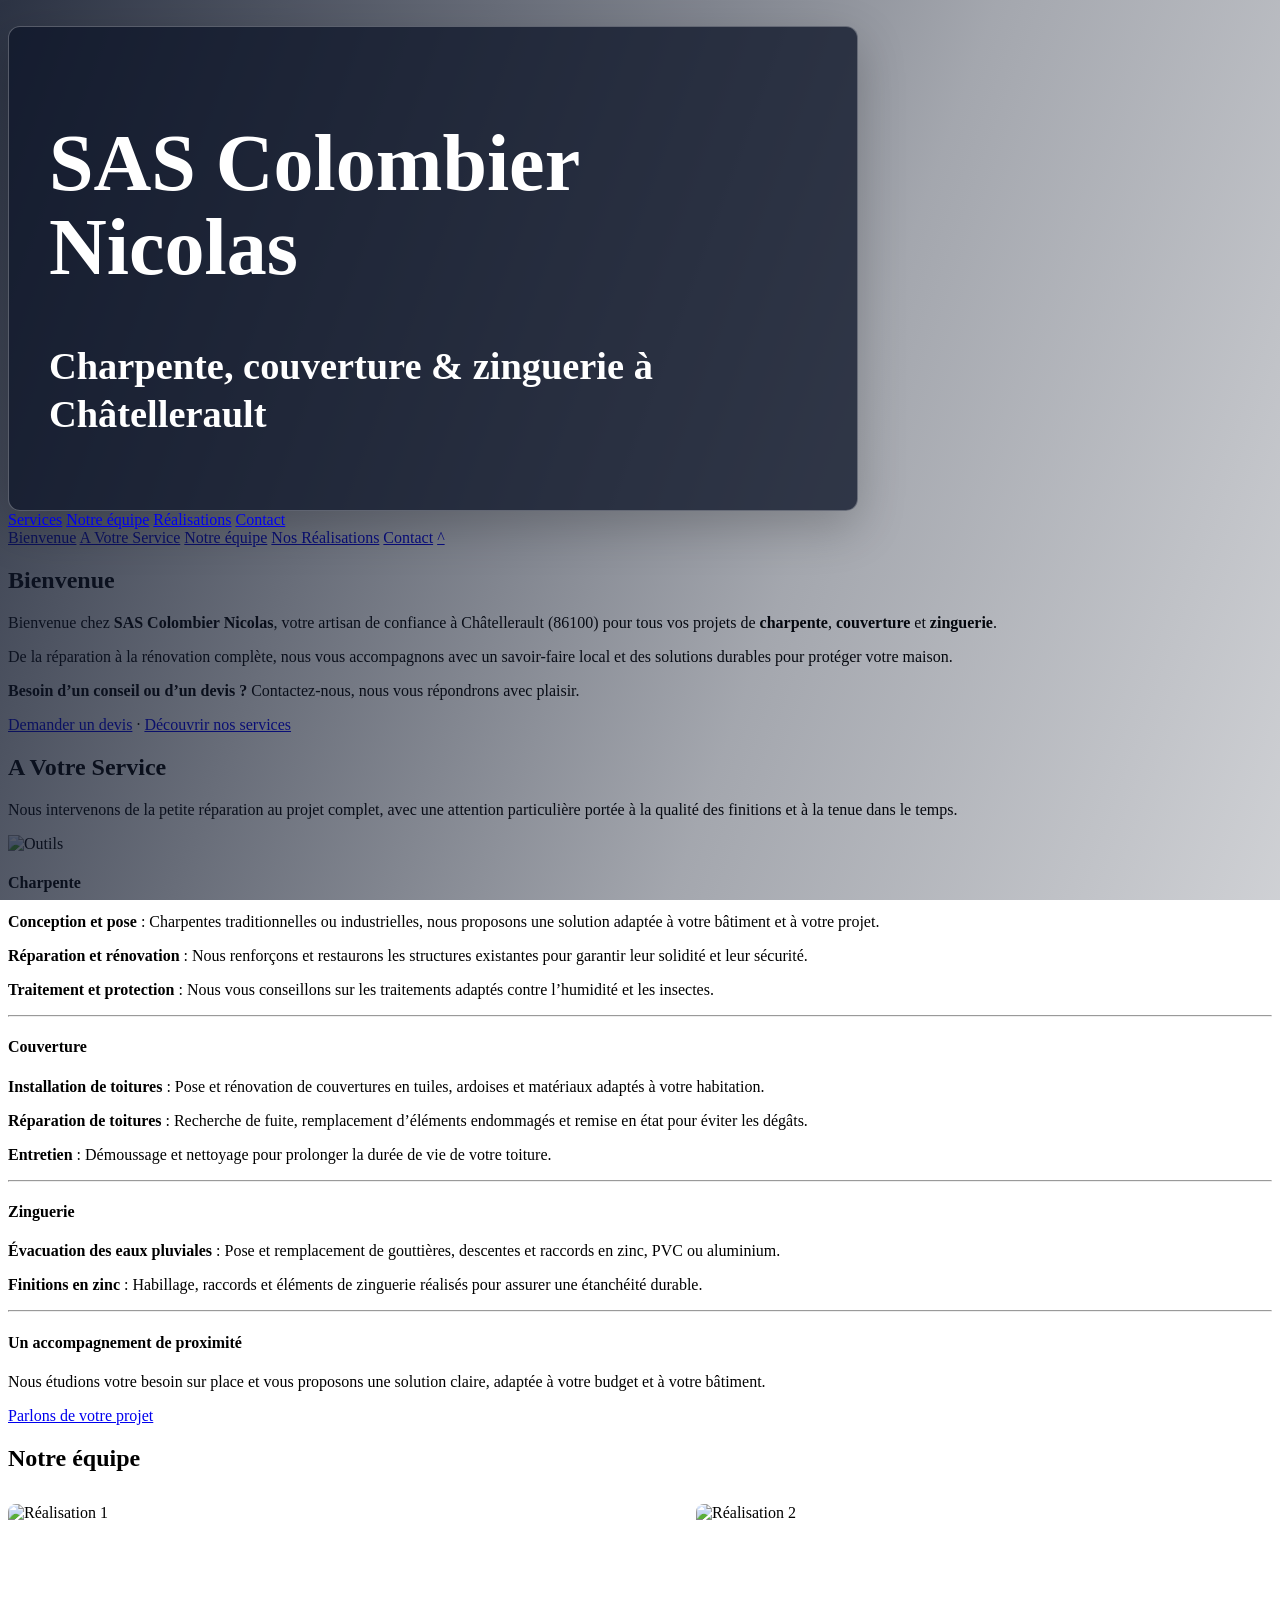
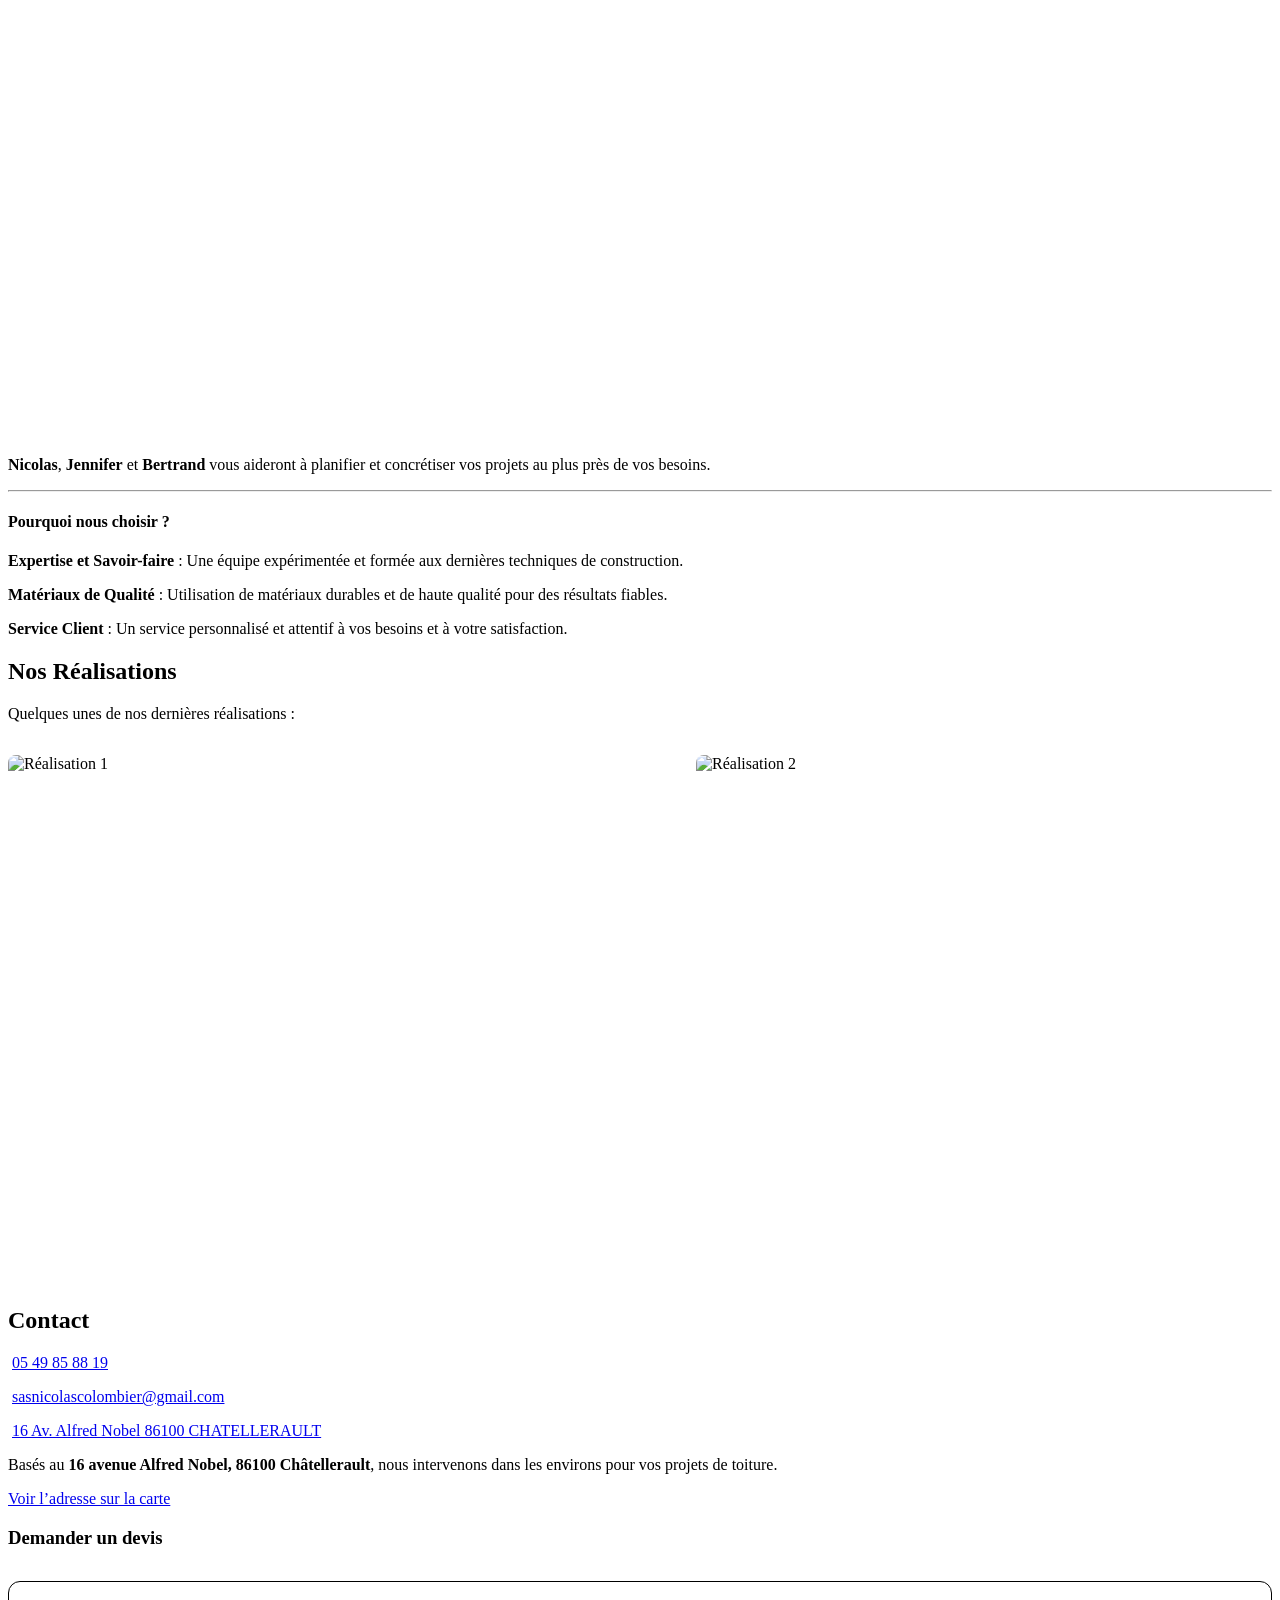
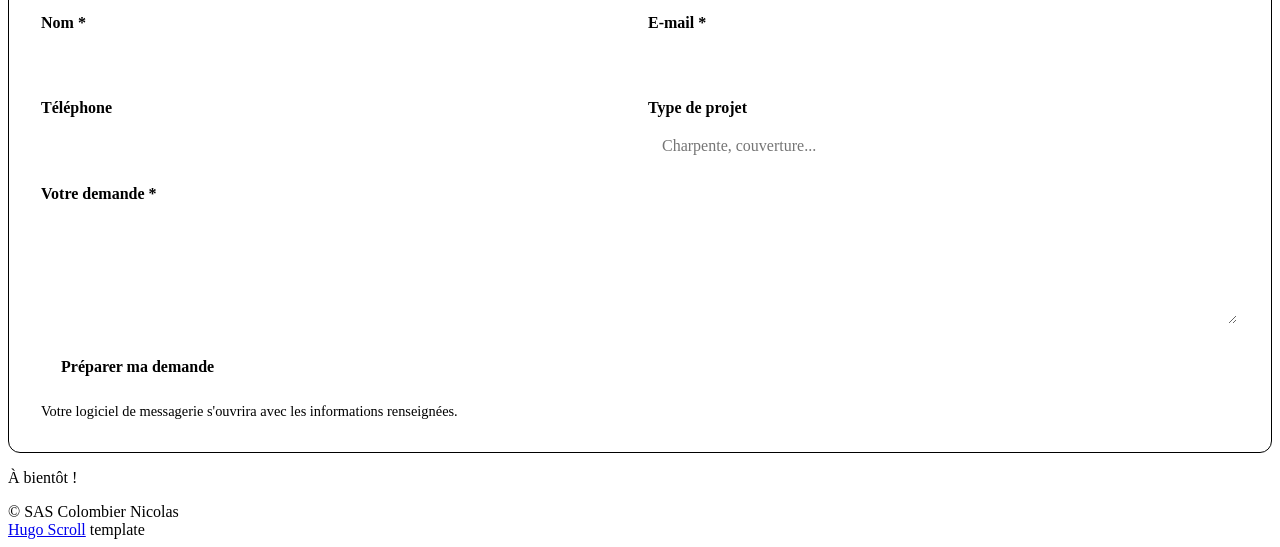
==== public/index.html @ a573ce46 "feat: elevate homepage accessibility and SEO Improve hero contrast, add an accessible static contact" ====
<!doctype html><html lang=fr><head><meta name=generator content="Hugo 0.141.0"><meta charset=utf-8><meta http-equiv=X-UA-Compatible content="IE=edge,chrome=1"><title>SAS Colombier Nicolas</title>
<link rel="shortcut icon" href=/images/favicon.png type=image/png><meta name=description content="SAS Colombier Nicolas, votre artisan charpentier, couvreur et zingueur à Châtellerault."><meta name=keywords content="SAS Colombier Nicolas,charpentier,couvreur,zingueur,toiture,Châtellerault,Vienne"><meta name=referrer content="no-referrer-when-downgrade"><meta name=HandheldFriendly content="True"><meta name=MobileOptimized content="320"><meta name=viewport content="width=device-width,initial-scale=1"><link rel=stylesheet href=/css/style.min.4cea9c171e77d2ace8f1fff775950df84372b61b3c97375f63ff7fe0b6c57344.css type=text/css integrity="sha256-TOqcFx530qzo8f/3dZUN+ENyths8lzdfY/9/4LbFc0Q="><meta property="og:url" content="https://www.nicolascolombier.fr/"><meta property="og:site_name" content="SAS Colombier Nicolas"><meta property="og:title" content="SAS Colombier Nicolas"><meta property="og:description" content="SAS Colombier Nicolas, votre artisan charpentier, couvreur et zingueur à Châtellerault."><meta property="og:locale" content="fr"><meta property="og:type" content="website"><meta property="og:image" content="https://www.nicolascolombier.fr/images/hero.jpg"><meta name=twitter:card content="summary_large_image"><meta name=twitter:image content="https://www.nicolascolombier.fr/images/hero.jpg"><meta name=twitter:title content="SAS Colombier Nicolas"><meta name=twitter:description content="SAS Colombier Nicolas, votre artisan charpentier, couvreur et zingueur à Châtellerault."><meta itemprop=name content="SAS Colombier Nicolas"><meta itemprop=description content="SAS Colombier Nicolas, votre artisan charpentier, couvreur et zingueur à Châtellerault."><meta itemprop=image content="https://www.nicolascolombier.fr/images/hero.jpg"><style>#site-head.withCenteredImage::before{background:linear-gradient(110deg,rgba(15,23,42,.88),rgba(15,23,42,.38) 62%,rgba(15,23,42,.2));content:"";inset:0;position:absolute;z-index:0}#site-head .vertical,#site-head-content{position:relative;z-index:1}#site-head .title-and-description-guard{background-color:rgba(15,23,42,.78)!important;border:1px solid rgba(255,255,255,.28);border-radius:.75rem;box-shadow:0 1rem 3rem rgba(0,0,0,.22);color:#fff;max-width:48rem;padding:clamp(1.25rem,4vw,2.5rem)}#site-head .blog-title,#site-head .blog-description{color:#fff;text-shadow:none}#site-head .blog-title{font-size:clamp(3rem,7vw,5rem);line-height:1.05}#site-head .blog-description{font-size:clamp(1.5rem,3vw,2.5rem);line-height:1.25}.contact-form{border:1px solid;border-radius:.75rem;margin-top:2rem;padding:clamp(1rem,3vw,2rem)}.contact-form__grid{display:grid;gap:1rem;grid-template-columns:repeat(2,minmax(0,1fr))}.contact-form label{display:block;font-weight:700;margin-bottom:.35rem}.contact-form input,.contact-form textarea{background:var(--section-light-bg-color);border:2px solid transparent;border-radius:.35rem;box-sizing:border-box;color:var(--section-light-text-color);font:inherit;padding:.75rem;width:100%}.contact-form input:focus,.contact-form textarea:focus{border-color:var(--highlight);outline:3px solid color-mix(in srgb,var(--highlight) 35%,transparent)}.contact-form__message{grid-column:1/-1}.contact-form button{background:var(--highlight);border:2px solid var(--highlight);border-radius:.35rem;color:var(--highlight-contrast);cursor:pointer;font:inherit;font-weight:700;margin-top:1rem;padding:.75rem 1.25rem}.contact-form button:hover,.contact-form button:focus-visible{background:var(--highlight-inverse);color:var(--highlight-inverse-contrast)}.contact-form__hint{font-size:.9em;margin-bottom:0}@media(max-width:640px){.contact-form__grid{grid-template-columns:1fr}}@media(prefers-reduced-motion:reduce){*,*::before,*::after{scroll-behavior:auto!important;transition-duration:.01ms!important}}</style><meta name=theme-color content="#1f2933"><meta name=format-detection content="telephone=yes"><link rel=canonical href=https://www.nicolascolombier.fr/><meta property="og:locale" content="fr_FR"><meta property="og:site_name" content="SAS Colombier Nicolas"><script type=application/ld+json>{"@context":"https://schema.org","@type":"RoofingContractor","@id":"https:\/\/www.nicolascolombier.fr\/#business","name":"SAS Colombier Nicolas","description":"Charpente, couverture et zinguerie à Châtellerault.","url":"https:\/\/www.nicolascolombier.fr\/","image":"https:\/\/www.nicolascolombier.fr\/images\/hero.jpg","telephone":"+33 5 49 85 88 19","email":"sasnicolascolombier@gmail.com","address":{"@type":"PostalAddress","streetAddress":"16 avenue Alfred Nobel","postalCode":"86100","addressLocality":"Châtellerault","addressCountry":"FR"},"areaServed":"Châtellerault et ses environs"}</script><link rel=apple-touch-icon sizes=180x180 href=/images/apple-touch-icon.png><link rel=icon type=image/png sizes=32x32 href=/images/favicon-32x32.png><link rel=icon type=image/png sizes=16x16 href=/images/favicon-16x16.png></head><body><style>#site-head.withCenteredImage{background-image:url(/images/hero_hu2834623671646791625.webp)}@media(max-width:1920px) and (max-height:1440px){#site-head.withCenteredImage{background-image:url(/images/hero_hu11970303360067961548.webp)}}@media(max-width:1600px) and (max-height:1200px){#site-head.withCenteredImage{background-image:url(/images/hero_hu2431089446597239946.webp)}}@media(max-width:1366px) and (max-height:1024px){#site-head.withCenteredImage{background-image:url(/images/hero_hu7526404396466866579.webp)}}@media(max-height:1024px) and (max-aspect-ratio:900 / 1024){#site-head.withCenteredImage{background-image:url(/images/hero_hu2735148988465557453.webp)}}@media(max-height:1024px) and (max-aspect-ratio:600 / 1024){#site-head.withCenteredImage{background-image:url(/images/hero_hu426794795258968478.webp)}}@media(max-height:1024px) and (max-aspect-ratio:360 / 1024){#site-head.withCenteredImage{background-image:url(/images/hero_hu11966793461254773507.webp)}}</style><header id=site-head class=withCenteredImage><div class=vertical><div id=site-head-content class=inner><img id=blog-logo alt src=/images/logo.png><div class=title-and-description-guard><h1 class=blog-title>SAS Colombier Nicolas</h1><h2 class=blog-description><b>Charpente</b>, <b>couverture</b> & <b>zinguerie</b> à Châtellerault</h2></div><a class='btn site-menu' data-title-anchor=a-votre-service href=#a-votre-service>Services</a>
<a class='btn site-menu' data-title-anchor=notre-équipe href=#notre-%c3%a9quipe>Notre équipe</a>
<a class='btn site-menu' data-title-anchor=nos-réalisations href=#nos-r%c3%a9alisations>Réalisations</a>
<a class='btn site-menu' data-title-anchor=contact href=#contact>Contact</a>
<a id=header-arrow href=#bienvenue aria-label="Go to first section"><i class="fa fa-angle-down"></i></a></div></div></header><main class=content role=main><div class=fixed-nav><a class=fn-item item_index=1 href=#bienvenue>Bienvenue</a>
<a class=fn-item item_index=2 href=#a-votre-service>A Votre Service</a>
<a class=fn-item item_index=3 href=#notre-%c3%a9quipe>Notre équipe</a>
<a class=fn-item item_index=4 href=#nos-r%c3%a9alisations>Nos Réalisations</a>
<a class=fn-item item_index=5 href=#contact>Contact</a>
<a class=fn-item item_index=6 href=./#site-head>^</a></div><div class=post-holder><article id=bienvenue class='post first'><header class=post-header><h2 class=post-title>Bienvenue</h2></header><section class=post-content><p>Bienvenue chez <strong>SAS Colombier Nicolas</strong>, votre artisan de confiance à Châtellerault (86100) pour tous vos projets de <strong>charpente</strong>, <strong>couverture</strong> et <strong>zinguerie</strong>.</p><p>De la réparation à la rénovation complète, nous vous accompagnons avec un savoir-faire local et des solutions durables pour protéger votre maison.</p><p><strong>Besoin d&rsquo;un conseil ou d&rsquo;un devis ?</strong> Contactez-nous, nous vous répondrons avec plaisir.</p><p><a href=#contact>Demander un devis</a> · <a href=#a-votre-service>Découvrir nos services</a></p></section></article><div class='post-after light'></div></div><div class='post-holder dark'><article id=a-votre-service class=post><header class=post-header><h2 class=post-title>A Votre Service</h2></header><section class=post-content><p>Nous intervenons de la petite réparation au projet complet, avec une attention particulière portée à la qualité des finitions et à la tenue dans le temps.</p><p><img src=/images/tools2.jpg alt=Outils></p><h4 id=charpente>Charpente</h4><p><strong>Conception et pose</strong> : Charpentes traditionnelles ou industrielles, nous proposons une solution adaptée à votre bâtiment et à votre projet.</p><p><strong>Réparation et rénovation</strong> : Nous renforçons et restaurons les structures existantes pour garantir leur solidité et leur sécurité.</p><p><strong>Traitement et protection</strong> : Nous vous conseillons sur les traitements adaptés contre l&rsquo;humidité et les insectes.</p><hr><h4 id=couverture>Couverture</h4><p><strong>Installation de toitures</strong> : Pose et rénovation de couvertures en tuiles, ardoises et matériaux adaptés à votre habitation.</p><p><strong>Réparation de toitures</strong> : Recherche de fuite, remplacement d&rsquo;éléments endommagés et remise en état pour éviter les dégâts.</p><p><strong>Entretien</strong> : Démoussage et nettoyage pour prolonger la durée de vie de votre toiture.</p><hr><h4 id=zinguerie>Zinguerie</h4><p><strong>Évacuation des eaux pluviales</strong> : Pose et remplacement de gouttières, descentes et raccords en zinc, PVC ou aluminium.</p><p><strong>Finitions en zinc</strong> : Habillage, raccords et éléments de zinguerie réalisés pour assurer une étanchéité durable.</p><hr><h4 id=un-accompagnement-de-proximité>Un accompagnement de proximité</h4><p>Nous étudions votre besoin sur place et vous proposons une solution claire, adaptée à votre budget et à votre bâtiment.</p><p><a href=#contact>Parlons de votre projet</a></p></section></article><div class=post-after></div></div><div class=post-holder><article id=notre-équipe class=post><header class=post-header><h2 class=post-title>Notre équipe</h2></header><section class=post-content><div class=carousel role=region aria-label="Galerie photos"><figure class=carousel__slide><img src=/images/nicolas.jpg alt="Réalisation 1" loading=lazy></figure><figure class=carousel__slide><img src=/images/jennifer.jpg alt="Réalisation 2" loading=lazy></figure><figure class=carousel__slide><img src=/images/bertrand.jpg alt="Réalisation 3" loading=lazy></figure><figure class=carousel__slide><img src=/images/apprenti.jpg alt="Réalisation 4" loading=lazy></figure></div><style>.carousel{display:flex;gap:1rem;margin:2rem 0;overflow-x:auto;padding:0 0 1rem;scroll-snap-type:x mandatory;scrollbar-width:thin}.carousel__slide{flex:0 0 min(82vw,42rem);margin:0;scroll-snap-align:center}.carousel__slide img{aspect-ratio:4/3;border-radius:.5rem;display:block;object-fit:cover;width:100%}</style><p><strong>Nicolas</strong>, <strong>Jennifer</strong> et <strong>Bertrand</strong> vous aideront à planifier et concrétiser vos projets au plus près de vos besoins.</p><hr><h4 id=pourquoi-nous-choisir->Pourquoi nous choisir ?</h4><p><strong>Expertise et Savoir-faire</strong> : Une équipe expérimentée et formée aux dernières techniques de construction.</p><p><strong>Matériaux de Qualité</strong> : Utilisation de matériaux durables et de haute qualité pour des résultats fiables.</p><p><strong>Service Client</strong> : Un service personnalisé et attentif à vos besoins et à votre satisfaction.</p></section></article><div class='post-after light'></div></div><div class='post-holder dark'><article id=nos-réalisations class=post><header class=post-header><h2 class=post-title>Nos Réalisations</h2></header><section class=post-content><p>Quelques unes de nos dernières réalisations :</p><div class=carousel role=region aria-label="Galerie photos"><figure class=carousel__slide><img src=/images/WP_20151025_002.jpg alt="Réalisation 1" loading=lazy></figure><figure class=carousel__slide><img src=/images/WP_20151022_003.jpg alt="Réalisation 2" loading=lazy></figure><figure class=carousel__slide><img src=/images/WP_20151026_002.jpg alt="Réalisation 3" loading=lazy></figure><figure class=carousel__slide><img src=/images/WP_20151115_002.jpg alt="Réalisation 4" loading=lazy></figure></div><style>.carousel{display:flex;gap:1rem;margin:2rem 0;overflow-x:auto;padding:0 0 1rem;scroll-snap-type:x mandatory;scrollbar-width:thin}.carousel__slide{flex:0 0 min(82vw,42rem);margin:0;scroll-snap-align:center}.carousel__slide img{aspect-ratio:4/3;border-radius:.5rem;display:block;object-fit:cover;width:100%}</style></section></article><div class=post-after></div></div><div class=post-holder><article id=contact class='post last'><header class=post-header><h2 class=post-title>Contact</h2></header><section class=post-content><p><i class="fa fa-phone" aria-hidden=true></i>&nbsp;<a href=tel:+33%205%2049%2085%2088%2019>05 49 85 88 19</a></p><p><i class="fa fa-envelope" aria-hidden=true></i>&nbsp;<a href=mailto:sasnicolascolombier@gmail.com>sasnicolascolombier@gmail.com</a></p><p><i class="fa fa-home" aria-hidden=true></i>&nbsp;<a href=https://maps.app.goo.gl/soWcfnR2kcgpwqJz7>16 Av. Alfred Nobel 86100 CHATELLERAULT</a></p><p>Basés au <strong>16 avenue Alfred Nobel, 86100 Châtellerault</strong>, nous intervenons dans les environs pour vos projets de toiture.</p><p><a href="https://www.pagesjaunes.fr/carte?code_etablissement=60421349&amp;code_localite=08606600&amp;code_rubrique=30200100">Voir l&rsquo;adresse sur la carte</a></p><h3 id=demander-un-devis>Demander un devis</h3><form class=contact-form action=mailto:sasnicolascolombier@gmail.com method=post enctype=text/plain><div class=contact-form__grid><div><label for=contact-name>Nom <span aria-hidden=true>*</span></label>
<input id=contact-name name=Nom type=text autocomplete=name required></div><div><label for=contact-email>E-mail <span aria-hidden=true>*</span></label>
<input id=contact-email name=E-mail type=email autocomplete=email required></div><div><label for=contact-phone>Téléphone</label>
<input id=contact-phone name=Téléphone type=tel autocomplete=tel></div><div><label for=contact-project>Type de projet</label>
<input id=contact-project name=Projet type=text placeholder="Charpente, couverture..."></div><div class=contact-form__message><label for=contact-message>Votre demande <span aria-hidden=true>*</span></label>
<textarea id=contact-message name=Message rows=5 required></textarea></div></div><button type=submit>Préparer ma demande</button><p class=contact-form__hint>Votre logiciel de messagerie s'ouvrira avec les informations renseignées.</p></form><p>À bientôt !</p></section></article><div class='post-after light'></div></div></main><footer class=site-footer><div class=inner><section class=copyright>© SAS Colombier Nicolas</section><section><a href=https://themes.gohugo.io/hugo-scroll/ target=_blank rel=noopener>Hugo Scroll</a> template</section></div></footer><script src=/js/script.min.e0e987346bbbb9dba86d3972fa7b7f9edbad23c49a5b4e270eb8531b3299c1cc.js integrity="sha256-4OmHNGu7uduobTly+nt/ntutI8SaW04nDrhTGzKZwcw="></script><script>cssVars()</script></body></html>
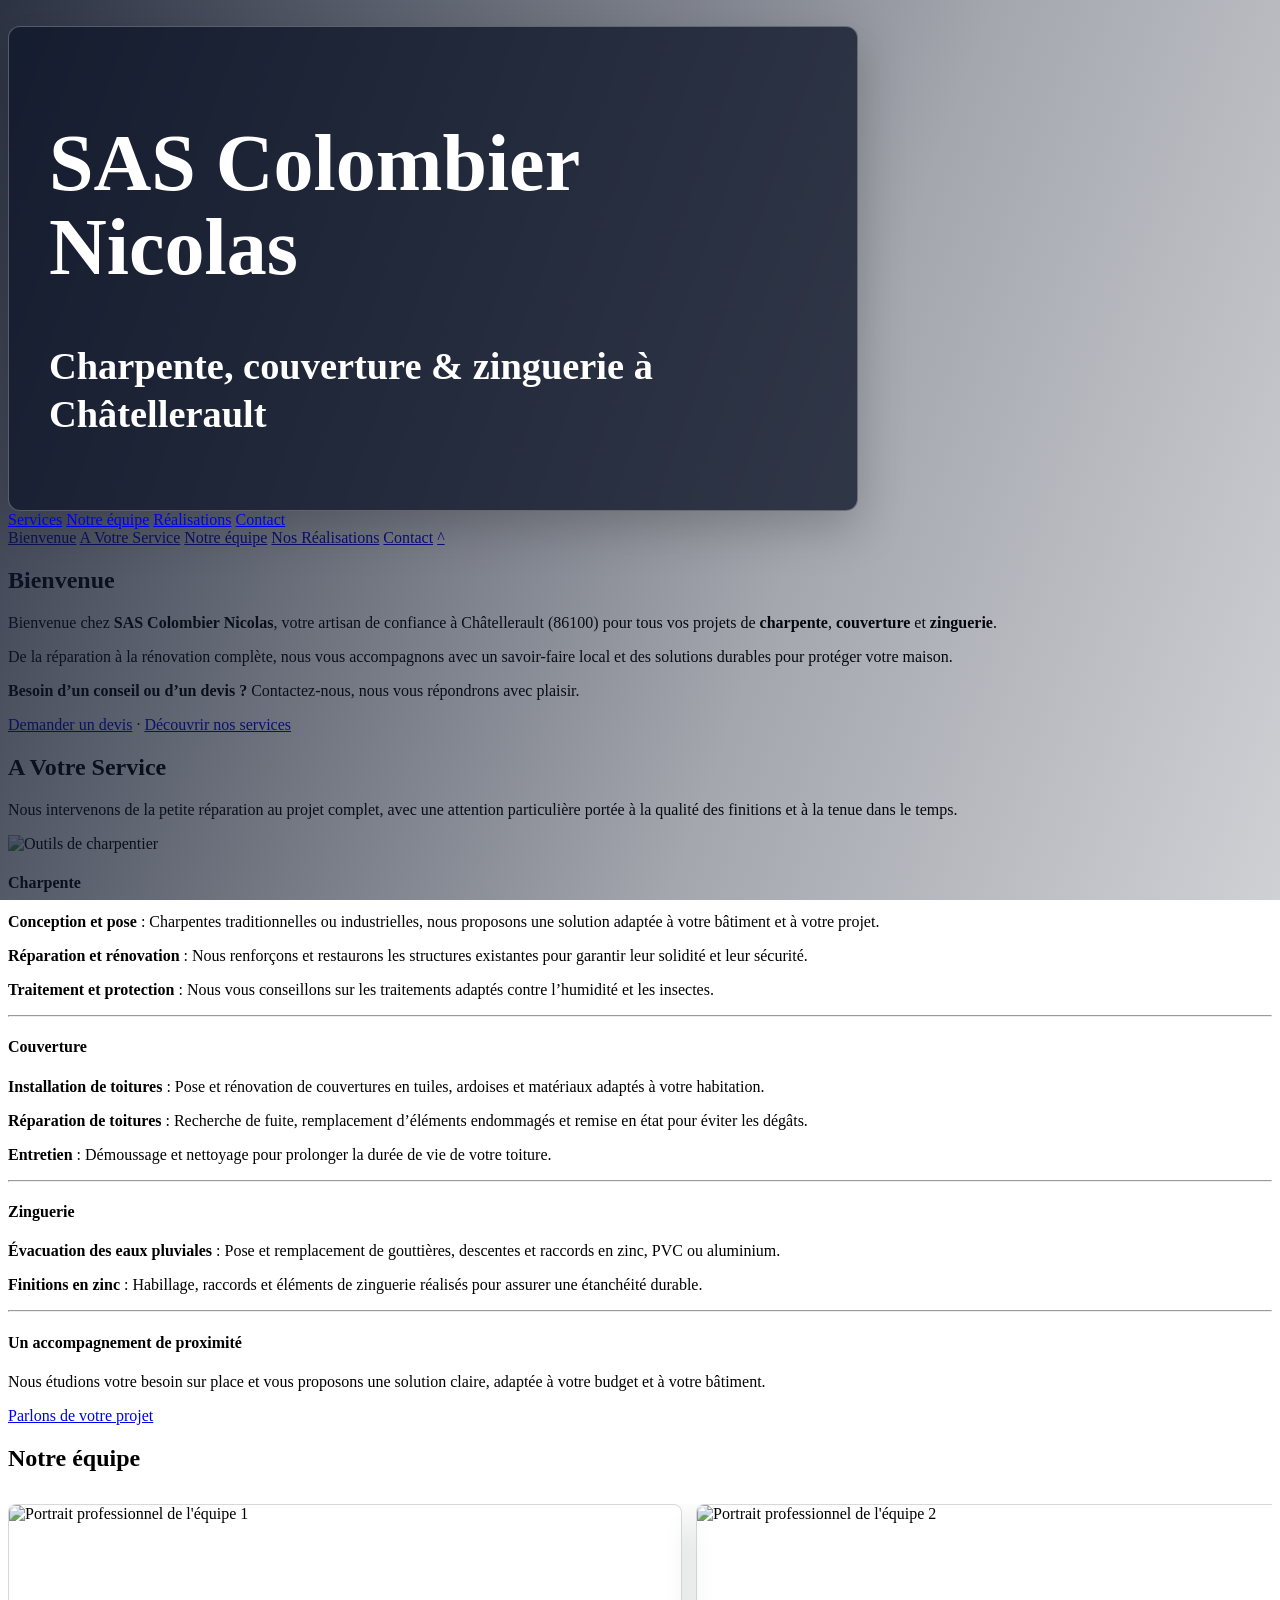
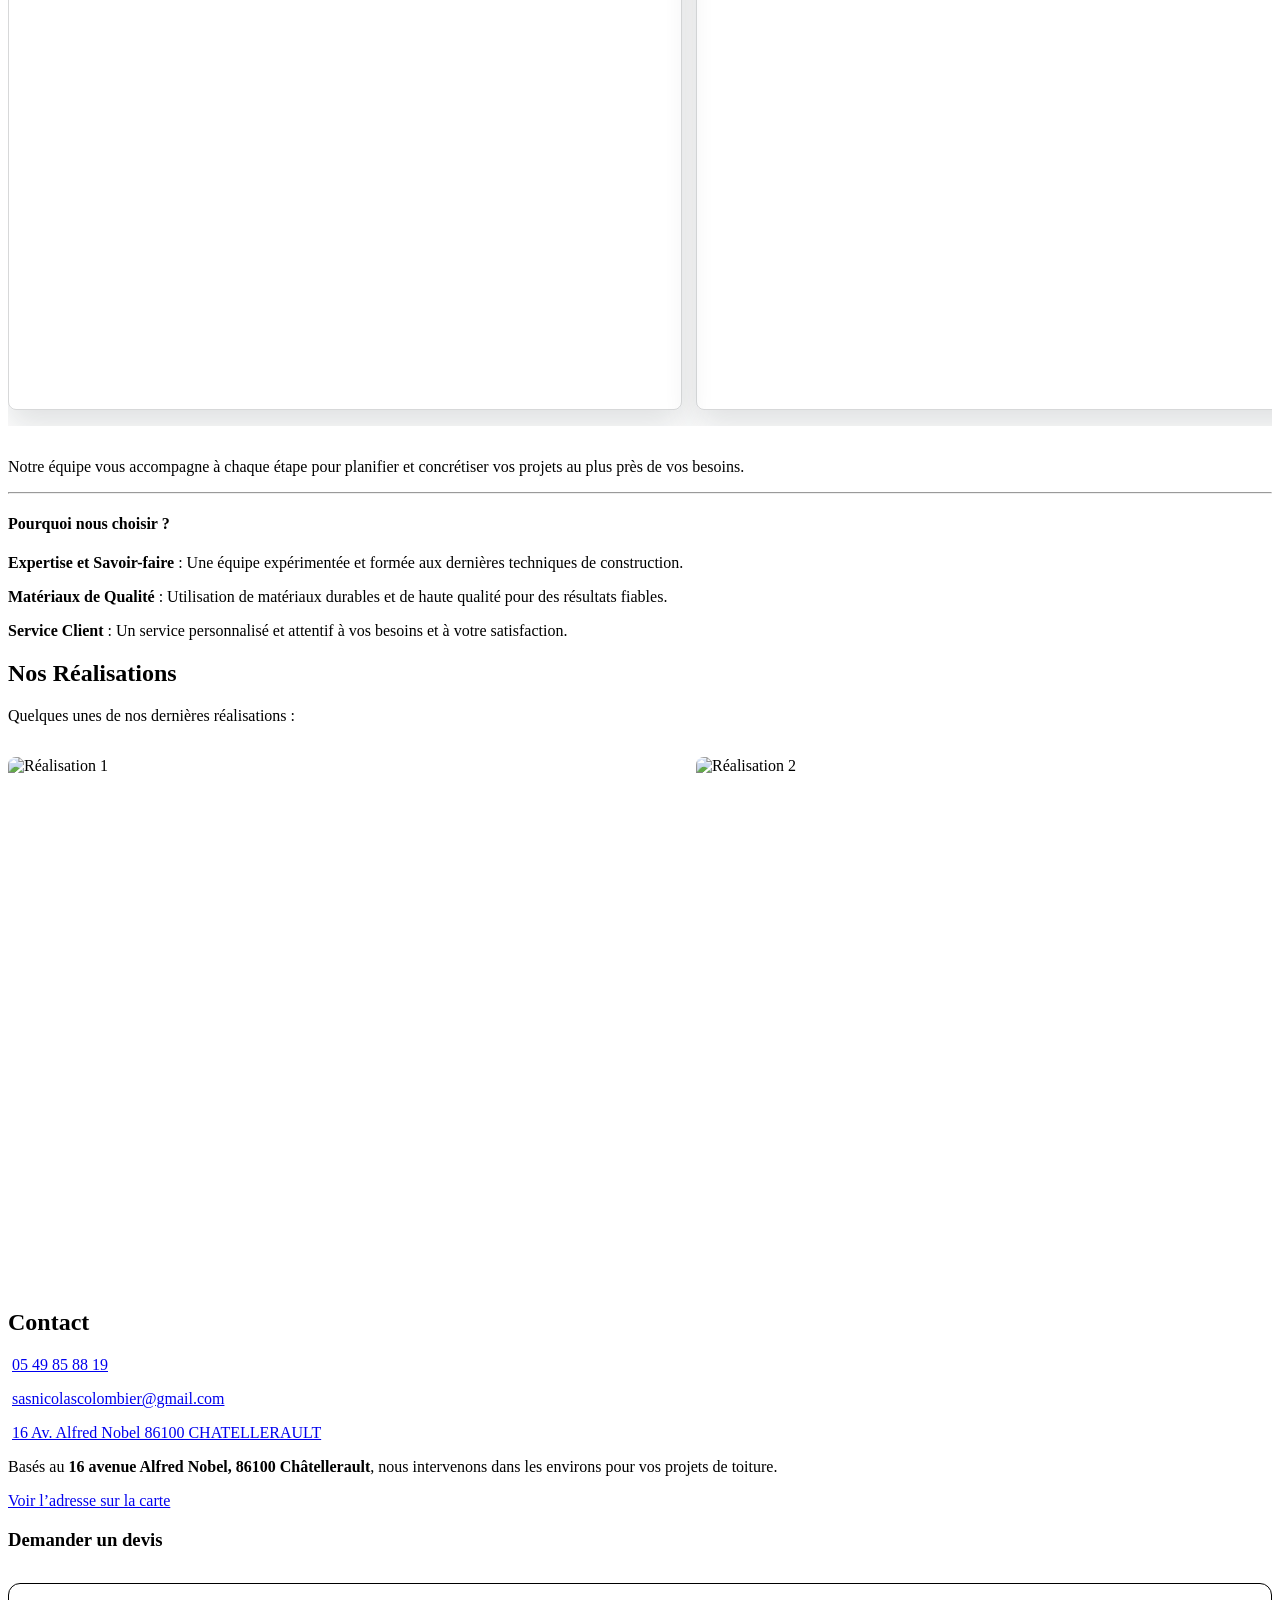
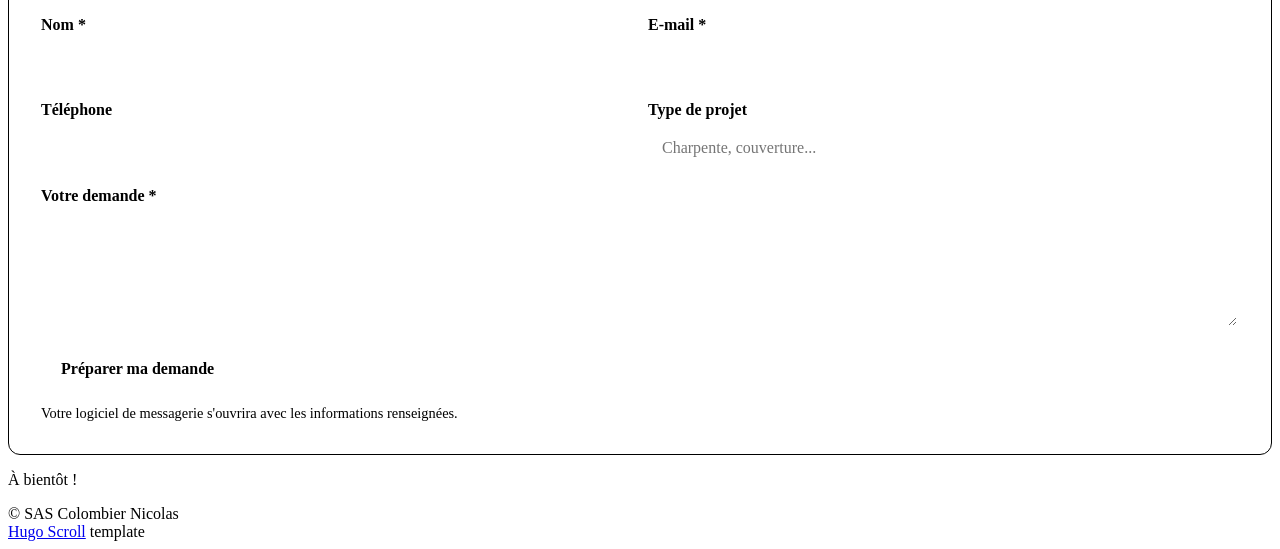
==== commit b9cfab6b: "feat: refresh service and team imagery Replace the illustrative service and team visuals with realis" ====
--- a/public/index.html
+++ b/public/index.html
@@ -1,5 +1,5 @@
 <!doctype html><html lang=fr><head><meta name=generator content="Hugo 0.141.0"><meta charset=utf-8><meta http-equiv=X-UA-Compatible content="IE=edge,chrome=1"><title>SAS Colombier Nicolas</title>
-<link rel="shortcut icon" href=/images/favicon.png type=image/png><meta name=description content="SAS Colombier Nicolas, votre artisan charpentier, couvreur et zingueur à Châtellerault."><meta name=keywords content="SAS Colombier Nicolas,charpentier,couvreur,zingueur,toiture,Châtellerault,Vienne"><meta name=referrer content="no-referrer-when-downgrade"><meta name=HandheldFriendly content="True"><meta name=MobileOptimized content="320"><meta name=viewport content="width=device-width,initial-scale=1"><link rel=stylesheet href=/css/style.min.4cea9c171e77d2ace8f1fff775950df84372b61b3c97375f63ff7fe0b6c57344.css type=text/css integrity="sha256-TOqcFx530qzo8f/3dZUN+ENyths8lzdfY/9/4LbFc0Q="><meta property="og:url" content="https://www.nicolascolombier.fr/"><meta property="og:site_name" content="SAS Colombier Nicolas"><meta property="og:title" content="SAS Colombier Nicolas"><meta property="og:description" content="SAS Colombier Nicolas, votre artisan charpentier, couvreur et zingueur à Châtellerault."><meta property="og:locale" content="fr"><meta property="og:type" content="website"><meta property="og:image" content="https://www.nicolascolombier.fr/images/hero.jpg"><meta name=twitter:card content="summary_large_image"><meta name=twitter:image content="https://www.nicolascolombier.fr/images/hero.jpg"><meta name=twitter:title content="SAS Colombier Nicolas"><meta name=twitter:description content="SAS Colombier Nicolas, votre artisan charpentier, couvreur et zingueur à Châtellerault."><meta itemprop=name content="SAS Colombier Nicolas"><meta itemprop=description content="SAS Colombier Nicolas, votre artisan charpentier, couvreur et zingueur à Châtellerault."><meta itemprop=image content="https://www.nicolascolombier.fr/images/hero.jpg"><style>#site-head.withCenteredImage::before{background:linear-gradient(110deg,rgba(15,23,42,.88),rgba(15,23,42,.38) 62%,rgba(15,23,42,.2));content:"";inset:0;position:absolute;z-index:0}#site-head .vertical,#site-head-content{position:relative;z-index:1}#site-head .title-and-description-guard{background-color:rgba(15,23,42,.78)!important;border:1px solid rgba(255,255,255,.28);border-radius:.75rem;box-shadow:0 1rem 3rem rgba(0,0,0,.22);color:#fff;max-width:48rem;padding:clamp(1.25rem,4vw,2.5rem)}#site-head .blog-title,#site-head .blog-description{color:#fff;text-shadow:none}#site-head .blog-title{font-size:clamp(3rem,7vw,5rem);line-height:1.05}#site-head .blog-description{font-size:clamp(1.5rem,3vw,2.5rem);line-height:1.25}.contact-form{border:1px solid;border-radius:.75rem;margin-top:2rem;padding:clamp(1rem,3vw,2rem)}.contact-form__grid{display:grid;gap:1rem;grid-template-columns:repeat(2,minmax(0,1fr))}.contact-form label{display:block;font-weight:700;margin-bottom:.35rem}.contact-form input,.contact-form textarea{background:var(--section-light-bg-color);border:2px solid transparent;border-radius:.35rem;box-sizing:border-box;color:var(--section-light-text-color);font:inherit;padding:.75rem;width:100%}.contact-form input:focus,.contact-form textarea:focus{border-color:var(--highlight);outline:3px solid color-mix(in srgb,var(--highlight) 35%,transparent)}.contact-form__message{grid-column:1/-1}.contact-form button{background:var(--highlight);border:2px solid var(--highlight);border-radius:.35rem;color:var(--highlight-contrast);cursor:pointer;font:inherit;font-weight:700;margin-top:1rem;padding:.75rem 1.25rem}.contact-form button:hover,.contact-form button:focus-visible{background:var(--highlight-inverse);color:var(--highlight-inverse-contrast)}.contact-form__hint{font-size:.9em;margin-bottom:0}@media(max-width:640px){.contact-form__grid{grid-template-columns:1fr}}@media(prefers-reduced-motion:reduce){*,*::before,*::after{scroll-behavior:auto!important;transition-duration:.01ms!important}}</style><meta name=theme-color content="#1f2933"><meta name=format-detection content="telephone=yes"><link rel=canonical href=https://www.nicolascolombier.fr/><meta property="og:locale" content="fr_FR"><meta property="og:site_name" content="SAS Colombier Nicolas"><script type=application/ld+json>{"@context":"https://schema.org","@type":"RoofingContractor","@id":"https:\/\/www.nicolascolombier.fr\/#business","name":"SAS Colombier Nicolas","description":"Charpente, couverture et zinguerie à Châtellerault.","url":"https:\/\/www.nicolascolombier.fr\/","image":"https:\/\/www.nicolascolombier.fr\/images\/hero.jpg","telephone":"+33 5 49 85 88 19","email":"sasnicolascolombier@gmail.com","address":{"@type":"PostalAddress","streetAddress":"16 avenue Alfred Nobel","postalCode":"86100","addressLocality":"Châtellerault","addressCountry":"FR"},"areaServed":"Châtellerault et ses environs"}</script><link rel=apple-touch-icon sizes=180x180 href=/images/apple-touch-icon.png><link rel=icon type=image/png sizes=32x32 href=/images/favicon-32x32.png><link rel=icon type=image/png sizes=16x16 href=/images/favicon-16x16.png></head><body><style>#site-head.withCenteredImage{background-image:url(/images/hero_hu2834623671646791625.webp)}@media(max-width:1920px) and (max-height:1440px){#site-head.withCenteredImage{background-image:url(/images/hero_hu11970303360067961548.webp)}}@media(max-width:1600px) and (max-height:1200px){#site-head.withCenteredImage{background-image:url(/images/hero_hu2431089446597239946.webp)}}@media(max-width:1366px) and (max-height:1024px){#site-head.withCenteredImage{background-image:url(/images/hero_hu7526404396466866579.webp)}}@media(max-height:1024px) and (max-aspect-ratio:900 / 1024){#site-head.withCenteredImage{background-image:url(/images/hero_hu2735148988465557453.webp)}}@media(max-height:1024px) and (max-aspect-ratio:600 / 1024){#site-head.withCenteredImage{background-image:url(/images/hero_hu426794795258968478.webp)}}@media(max-height:1024px) and (max-aspect-ratio:360 / 1024){#site-head.withCenteredImage{background-image:url(/images/hero_hu11966793461254773507.webp)}}</style><header id=site-head class=withCenteredImage><div class=vertical><div id=site-head-content class=inner><img id=blog-logo alt src=/images/logo.png><div class=title-and-description-guard><h1 class=blog-title>SAS Colombier Nicolas</h1><h2 class=blog-description><b>Charpente</b>, <b>couverture</b> & <b>zinguerie</b> à Châtellerault</h2></div><a class='btn site-menu' data-title-anchor=a-votre-service href=#a-votre-service>Services</a>
+<link rel="shortcut icon" href=/images/favicon.png type=image/png><meta name=description content="SAS Colombier Nicolas, votre artisan charpentier, couvreur et zingueur à Châtellerault."><meta name=keywords content="SAS Colombier Nicolas,charpentier,couvreur,zingueur,toiture,Châtellerault,Vienne"><meta name=referrer content="no-referrer-when-downgrade"><meta name=HandheldFriendly content="True"><meta name=MobileOptimized content="320"><meta name=viewport content="width=device-width,initial-scale=1"><link rel=stylesheet href=/css/style.min.4cea9c171e77d2ace8f1fff775950df84372b61b3c97375f63ff7fe0b6c57344.css type=text/css integrity="sha256-TOqcFx530qzo8f/3dZUN+ENyths8lzdfY/9/4LbFc0Q="><meta property="og:url" content="https://www.nicolascolombier.fr/"><meta property="og:site_name" content="SAS Colombier Nicolas"><meta property="og:title" content="SAS Colombier Nicolas"><meta property="og:description" content="SAS Colombier Nicolas, votre artisan charpentier, couvreur et zingueur à Châtellerault."><meta property="og:locale" content="fr"><meta property="og:type" content="website"><meta property="og:image" content="https://www.nicolascolombier.fr/images/hero.jpg"><meta name=twitter:card content="summary_large_image"><meta name=twitter:image content="https://www.nicolascolombier.fr/images/hero.jpg"><meta name=twitter:title content="SAS Colombier Nicolas"><meta name=twitter:description content="SAS Colombier Nicolas, votre artisan charpentier, couvreur et zingueur à Châtellerault."><meta itemprop=name content="SAS Colombier Nicolas"><meta itemprop=description content="SAS Colombier Nicolas, votre artisan charpentier, couvreur et zingueur à Châtellerault."><meta itemprop=image content="https://www.nicolascolombier.fr/images/hero.jpg"><style>#site-head.withCenteredImage::before{background:linear-gradient(110deg,rgba(15,23,42,.88),rgba(15,23,42,.38) 62%,rgba(15,23,42,.2));content:"";inset:0;position:absolute;z-index:0}#site-head .vertical,#site-head-content{position:relative;z-index:1}#site-head .title-and-description-guard{background-color:rgba(15,23,42,.78)!important;border:1px solid rgba(255,255,255,.28);border-radius:.75rem;box-shadow:0 1rem 3rem rgba(0,0,0,.22);color:#fff;max-width:48rem;padding:clamp(1.25rem,4vw,2.5rem)}#site-head .blog-title,#site-head .blog-description{color:#fff;text-shadow:none}#site-head .blog-title{font-size:clamp(3rem,7vw,5rem);line-height:1.05}#site-head .blog-description{font-size:clamp(1.5rem,3vw,2.5rem);line-height:1.25}.contact-form{border:1px solid;border-radius:.75rem;margin-top:2rem;padding:clamp(1rem,3vw,2rem)}.contact-form__grid{display:grid;gap:1rem;grid-template-columns:repeat(2,minmax(0,1fr))}.contact-form label{display:block;font-weight:700;margin-bottom:.35rem}.contact-form input,.contact-form textarea{background:var(--section-light-bg-color);border:2px solid transparent;border-radius:.35rem;box-sizing:border-box;color:var(--section-light-text-color);font:inherit;padding:.75rem;width:100%}.contact-form input:focus,.contact-form textarea:focus{border-color:var(--highlight);outline:3px solid color-mix(in srgb,var(--highlight) 35%,transparent)}.contact-form__message{grid-column:1/-1}.contact-form button{background:var(--highlight);border:2px solid var(--highlight);border-radius:.35rem;color:var(--highlight-contrast);cursor:pointer;font:inherit;font-weight:700;margin-top:1rem;padding:.75rem 1.25rem}.contact-form button:hover,.contact-form button:focus-visible{background:var(--highlight-inverse);color:var(--highlight-inverse-contrast)}.contact-form__hint{font-size:.9em;margin-bottom:0}#notre-équipe .carousel__slide img{border:1px solid rgba(31,41,51,.18);box-shadow:0 1rem 2rem rgba(31,41,51,.14);filter:grayscale(.12)saturate(.78)}@media(max-width:640px){.contact-form__grid{grid-template-columns:1fr}}@media(prefers-reduced-motion:reduce){*,*::before,*::after{scroll-behavior:auto!important;transition-duration:.01ms!important}}</style><meta name=theme-color content="#1f2933"><meta name=format-detection content="telephone=yes"><link rel=canonical href=https://www.nicolascolombier.fr/><meta property="og:locale" content="fr_FR"><meta property="og:site_name" content="SAS Colombier Nicolas"><script type=application/ld+json>{"@context":"https://schema.org","@type":"RoofingContractor","@id":"https:\/\/www.nicolascolombier.fr\/#business","name":"SAS Colombier Nicolas","description":"Charpente, couverture et zinguerie à Châtellerault.","url":"https:\/\/www.nicolascolombier.fr\/","image":"https:\/\/www.nicolascolombier.fr\/images\/hero.jpg","telephone":"+33 5 49 85 88 19","email":"sasnicolascolombier@gmail.com","address":{"@type":"PostalAddress","streetAddress":"16 avenue Alfred Nobel","postalCode":"86100","addressLocality":"Châtellerault","addressCountry":"FR"},"areaServed":"Châtellerault et ses environs"}</script><link rel=apple-touch-icon sizes=180x180 href=/images/apple-touch-icon.png><link rel=icon type=image/png sizes=32x32 href=/images/favicon-32x32.png><link rel=icon type=image/png sizes=16x16 href=/images/favicon-16x16.png></head><body><style>#site-head.withCenteredImage{background-image:url(/images/hero_hu2834623671646791625.webp)}@media(max-width:1920px) and (max-height:1440px){#site-head.withCenteredImage{background-image:url(/images/hero_hu11970303360067961548.webp)}}@media(max-width:1600px) and (max-height:1200px){#site-head.withCenteredImage{background-image:url(/images/hero_hu2431089446597239946.webp)}}@media(max-width:1366px) and (max-height:1024px){#site-head.withCenteredImage{background-image:url(/images/hero_hu7526404396466866579.webp)}}@media(max-height:1024px) and (max-aspect-ratio:900 / 1024){#site-head.withCenteredImage{background-image:url(/images/hero_hu2735148988465557453.webp)}}@media(max-height:1024px) and (max-aspect-ratio:600 / 1024){#site-head.withCenteredImage{background-image:url(/images/hero_hu426794795258968478.webp)}}@media(max-height:1024px) and (max-aspect-ratio:360 / 1024){#site-head.withCenteredImage{background-image:url(/images/hero_hu11966793461254773507.webp)}}</style><header id=site-head class=withCenteredImage><div class=vertical><div id=site-head-content class=inner><img id=blog-logo alt src=/images/logo.png><div class=title-and-description-guard><h1 class=blog-title>SAS Colombier Nicolas</h1><h2 class=blog-description><b>Charpente</b>, <b>couverture</b> & <b>zinguerie</b> à Châtellerault</h2></div><a class='btn site-menu' data-title-anchor=a-votre-service href=#a-votre-service>Services</a>
 <a class='btn site-menu' data-title-anchor=notre-équipe href=#notre-%c3%a9quipe>Notre équipe</a>
 <a class='btn site-menu' data-title-anchor=nos-réalisations href=#nos-r%c3%a9alisations>Réalisations</a>
 <a class='btn site-menu' data-title-anchor=contact href=#contact>Contact</a>
@@ -8,7 +8,7 @@
 <a class=fn-item item_index=3 href=#notre-%c3%a9quipe>Notre équipe</a>
 <a class=fn-item item_index=4 href=#nos-r%c3%a9alisations>Nos Réalisations</a>
 <a class=fn-item item_index=5 href=#contact>Contact</a>
-<a class=fn-item item_index=6 href=./#site-head>^</a></div><div class=post-holder><article id=bienvenue class='post first'><header class=post-header><h2 class=post-title>Bienvenue</h2></header><section class=post-content><p>Bienvenue chez <strong>SAS Colombier Nicolas</strong>, votre artisan de confiance à Châtellerault (86100) pour tous vos projets de <strong>charpente</strong>, <strong>couverture</strong> et <strong>zinguerie</strong>.</p><p>De la réparation à la rénovation complète, nous vous accompagnons avec un savoir-faire local et des solutions durables pour protéger votre maison.</p><p><strong>Besoin d&rsquo;un conseil ou d&rsquo;un devis ?</strong> Contactez-nous, nous vous répondrons avec plaisir.</p><p><a href=#contact>Demander un devis</a> · <a href=#a-votre-service>Découvrir nos services</a></p></section></article><div class='post-after light'></div></div><div class='post-holder dark'><article id=a-votre-service class=post><header class=post-header><h2 class=post-title>A Votre Service</h2></header><section class=post-content><p>Nous intervenons de la petite réparation au projet complet, avec une attention particulière portée à la qualité des finitions et à la tenue dans le temps.</p><p><img src=/images/tools2.jpg alt=Outils></p><h4 id=charpente>Charpente</h4><p><strong>Conception et pose</strong> : Charpentes traditionnelles ou industrielles, nous proposons une solution adaptée à votre bâtiment et à votre projet.</p><p><strong>Réparation et rénovation</strong> : Nous renforçons et restaurons les structures existantes pour garantir leur solidité et leur sécurité.</p><p><strong>Traitement et protection</strong> : Nous vous conseillons sur les traitements adaptés contre l&rsquo;humidité et les insectes.</p><hr><h4 id=couverture>Couverture</h4><p><strong>Installation de toitures</strong> : Pose et rénovation de couvertures en tuiles, ardoises et matériaux adaptés à votre habitation.</p><p><strong>Réparation de toitures</strong> : Recherche de fuite, remplacement d&rsquo;éléments endommagés et remise en état pour éviter les dégâts.</p><p><strong>Entretien</strong> : Démoussage et nettoyage pour prolonger la durée de vie de votre toiture.</p><hr><h4 id=zinguerie>Zinguerie</h4><p><strong>Évacuation des eaux pluviales</strong> : Pose et remplacement de gouttières, descentes et raccords en zinc, PVC ou aluminium.</p><p><strong>Finitions en zinc</strong> : Habillage, raccords et éléments de zinguerie réalisés pour assurer une étanchéité durable.</p><hr><h4 id=un-accompagnement-de-proximité>Un accompagnement de proximité</h4><p>Nous étudions votre besoin sur place et vous proposons une solution claire, adaptée à votre budget et à votre bâtiment.</p><p><a href=#contact>Parlons de votre projet</a></p></section></article><div class=post-after></div></div><div class=post-holder><article id=notre-équipe class=post><header class=post-header><h2 class=post-title>Notre équipe</h2></header><section class=post-content><div class=carousel role=region aria-label="Galerie photos"><figure class=carousel__slide><img src=/images/nicolas.jpg alt="Réalisation 1" loading=lazy></figure><figure class=carousel__slide><img src=/images/jennifer.jpg alt="Réalisation 2" loading=lazy></figure><figure class=carousel__slide><img src=/images/bertrand.jpg alt="Réalisation 3" loading=lazy></figure><figure class=carousel__slide><img src=/images/apprenti.jpg alt="Réalisation 4" loading=lazy></figure></div><style>.carousel{display:flex;gap:1rem;margin:2rem 0;overflow-x:auto;padding:0 0 1rem;scroll-snap-type:x mandatory;scrollbar-width:thin}.carousel__slide{flex:0 0 min(82vw,42rem);margin:0;scroll-snap-align:center}.carousel__slide img{aspect-ratio:4/3;border-radius:.5rem;display:block;object-fit:cover;width:100%}</style><p><strong>Nicolas</strong>, <strong>Jennifer</strong> et <strong>Bertrand</strong> vous aideront à planifier et concrétiser vos projets au plus près de vos besoins.</p><hr><h4 id=pourquoi-nous-choisir->Pourquoi nous choisir ?</h4><p><strong>Expertise et Savoir-faire</strong> : Une équipe expérimentée et formée aux dernières techniques de construction.</p><p><strong>Matériaux de Qualité</strong> : Utilisation de matériaux durables et de haute qualité pour des résultats fiables.</p><p><strong>Service Client</strong> : Un service personnalisé et attentif à vos besoins et à votre satisfaction.</p></section></article><div class='post-after light'></div></div><div class='post-holder dark'><article id=nos-réalisations class=post><header class=post-header><h2 class=post-title>Nos Réalisations</h2></header><section class=post-content><p>Quelques unes de nos dernières réalisations :</p><div class=carousel role=region aria-label="Galerie photos"><figure class=carousel__slide><img src=/images/WP_20151025_002.jpg alt="Réalisation 1" loading=lazy></figure><figure class=carousel__slide><img src=/images/WP_20151022_003.jpg alt="Réalisation 2" loading=lazy></figure><figure class=carousel__slide><img src=/images/WP_20151026_002.jpg alt="Réalisation 3" loading=lazy></figure><figure class=carousel__slide><img src=/images/WP_20151115_002.jpg alt="Réalisation 4" loading=lazy></figure></div><style>.carousel{display:flex;gap:1rem;margin:2rem 0;overflow-x:auto;padding:0 0 1rem;scroll-snap-type:x mandatory;scrollbar-width:thin}.carousel__slide{flex:0 0 min(82vw,42rem);margin:0;scroll-snap-align:center}.carousel__slide img{aspect-ratio:4/3;border-radius:.5rem;display:block;object-fit:cover;width:100%}</style></section></article><div class=post-after></div></div><div class=post-holder><article id=contact class='post last'><header class=post-header><h2 class=post-title>Contact</h2></header><section class=post-content><p><i class="fa fa-phone" aria-hidden=true></i>&nbsp;<a href=tel:+33%205%2049%2085%2088%2019>05 49 85 88 19</a></p><p><i class="fa fa-envelope" aria-hidden=true></i>&nbsp;<a href=mailto:sasnicolascolombier@gmail.com>sasnicolascolombier@gmail.com</a></p><p><i class="fa fa-home" aria-hidden=true></i>&nbsp;<a href=https://maps.app.goo.gl/soWcfnR2kcgpwqJz7>16 Av. Alfred Nobel 86100 CHATELLERAULT</a></p><p>Basés au <strong>16 avenue Alfred Nobel, 86100 Châtellerault</strong>, nous intervenons dans les environs pour vos projets de toiture.</p><p><a href="https://www.pagesjaunes.fr/carte?code_etablissement=60421349&amp;code_localite=08606600&amp;code_rubrique=30200100">Voir l&rsquo;adresse sur la carte</a></p><h3 id=demander-un-devis>Demander un devis</h3><form class=contact-form action=mailto:sasnicolascolombier@gmail.com method=post enctype=text/plain><div class=contact-form__grid><div><label for=contact-name>Nom <span aria-hidden=true>*</span></label>
+<a class=fn-item item_index=6 href=./#site-head>^</a></div><div class=post-holder><article id=bienvenue class='post first'><header class=post-header><h2 class=post-title>Bienvenue</h2></header><section class=post-content><p>Bienvenue chez <strong>SAS Colombier Nicolas</strong>, votre artisan de confiance à Châtellerault (86100) pour tous vos projets de <strong>charpente</strong>, <strong>couverture</strong> et <strong>zinguerie</strong>.</p><p>De la réparation à la rénovation complète, nous vous accompagnons avec un savoir-faire local et des solutions durables pour protéger votre maison.</p><p><strong>Besoin d&rsquo;un conseil ou d&rsquo;un devis ?</strong> Contactez-nous, nous vous répondrons avec plaisir.</p><p><a href=#contact>Demander un devis</a> · <a href=#a-votre-service>Découvrir nos services</a></p></section></article><div class='post-after light'></div></div><div class='post-holder dark'><article id=a-votre-service class=post><header class=post-header><h2 class=post-title>A Votre Service</h2></header><section class=post-content><p>Nous intervenons de la petite réparation au projet complet, avec une attention particulière portée à la qualité des finitions et à la tenue dans le temps.</p><p><img src=/images/tools.jpg alt="Outils de charpentier"></p><h4 id=charpente>Charpente</h4><p><strong>Conception et pose</strong> : Charpentes traditionnelles ou industrielles, nous proposons une solution adaptée à votre bâtiment et à votre projet.</p><p><strong>Réparation et rénovation</strong> : Nous renforçons et restaurons les structures existantes pour garantir leur solidité et leur sécurité.</p><p><strong>Traitement et protection</strong> : Nous vous conseillons sur les traitements adaptés contre l&rsquo;humidité et les insectes.</p><hr><h4 id=couverture>Couverture</h4><p><strong>Installation de toitures</strong> : Pose et rénovation de couvertures en tuiles, ardoises et matériaux adaptés à votre habitation.</p><p><strong>Réparation de toitures</strong> : Recherche de fuite, remplacement d&rsquo;éléments endommagés et remise en état pour éviter les dégâts.</p><p><strong>Entretien</strong> : Démoussage et nettoyage pour prolonger la durée de vie de votre toiture.</p><hr><h4 id=zinguerie>Zinguerie</h4><p><strong>Évacuation des eaux pluviales</strong> : Pose et remplacement de gouttières, descentes et raccords en zinc, PVC ou aluminium.</p><p><strong>Finitions en zinc</strong> : Habillage, raccords et éléments de zinguerie réalisés pour assurer une étanchéité durable.</p><hr><h4 id=un-accompagnement-de-proximité>Un accompagnement de proximité</h4><p>Nous étudions votre besoin sur place et vous proposons une solution claire, adaptée à votre budget et à votre bâtiment.</p><p><a href=#contact>Parlons de votre projet</a></p></section></article><div class=post-after></div></div><div class=post-holder><article id=notre-équipe class=post><header class=post-header><h2 class=post-title>Notre équipe</h2></header><section class=post-content><div class=carousel role=region aria-label="Galerie photos"><figure class=carousel__slide><img src=/images/team-nicolas.jpg alt="Portrait professionnel de l'équipe 1" loading=lazy></figure><figure class=carousel__slide><img src=/images/team-jennifer.jpg alt="Portrait professionnel de l'équipe 2" loading=lazy></figure><figure class=carousel__slide><img src=/images/team-bertrand.jpg alt="Portrait professionnel de l'équipe 3" loading=lazy></figure><figure class=carousel__slide><img src=/images/team-apprenti.jpg alt="Portrait professionnel de l'équipe 4" loading=lazy></figure></div><style>.carousel{display:flex;gap:1rem;margin:2rem 0;overflow-x:auto;padding:0 0 1rem;scroll-snap-type:x mandatory;scrollbar-width:thin}.carousel__slide{flex:0 0 min(82vw,42rem);margin:0;scroll-snap-align:center}.carousel__slide img{aspect-ratio:4/3;border-radius:.5rem;display:block;filter:saturate(.82);object-fit:cover;width:100%}</style><p>Notre équipe vous accompagne à chaque étape pour planifier et concrétiser vos projets au plus près de vos besoins.</p><hr><h4 id=pourquoi-nous-choisir->Pourquoi nous choisir ?</h4><p><strong>Expertise et Savoir-faire</strong> : Une équipe expérimentée et formée aux dernières techniques de construction.</p><p><strong>Matériaux de Qualité</strong> : Utilisation de matériaux durables et de haute qualité pour des résultats fiables.</p><p><strong>Service Client</strong> : Un service personnalisé et attentif à vos besoins et à votre satisfaction.</p></section></article><div class='post-after light'></div></div><div class='post-holder dark'><article id=nos-réalisations class=post><header class=post-header><h2 class=post-title>Nos Réalisations</h2></header><section class=post-content><p>Quelques unes de nos dernières réalisations :</p><div class=carousel role=region aria-label="Galerie photos"><figure class=carousel__slide><img src=/images/WP_20151025_002.jpg alt="Réalisation 1" loading=lazy></figure><figure class=carousel__slide><img src=/images/WP_20151022_003.jpg alt="Réalisation 2" loading=lazy></figure><figure class=carousel__slide><img src=/images/WP_20151026_002.jpg alt="Réalisation 3" loading=lazy></figure><figure class=carousel__slide><img src=/images/WP_20151115_002.jpg alt="Réalisation 4" loading=lazy></figure></div><style>.carousel{display:flex;gap:1rem;margin:2rem 0;overflow-x:auto;padding:0 0 1rem;scroll-snap-type:x mandatory;scrollbar-width:thin}.carousel__slide{flex:0 0 min(82vw,42rem);margin:0;scroll-snap-align:center}.carousel__slide img{aspect-ratio:4/3;border-radius:.5rem;display:block;filter:saturate(.82);object-fit:cover;width:100%}</style></section></article><div class=post-after></div></div><div class=post-holder><article id=contact class='post last'><header class=post-header><h2 class=post-title>Contact</h2></header><section class=post-content><p><i class="fa fa-phone" aria-hidden=true></i>&nbsp;<a href=tel:+33%205%2049%2085%2088%2019>05 49 85 88 19</a></p><p><i class="fa fa-envelope" aria-hidden=true></i>&nbsp;<a href=mailto:sasnicolascolombier@gmail.com>sasnicolascolombier@gmail.com</a></p><p><i class="fa fa-home" aria-hidden=true></i>&nbsp;<a href=https://maps.app.goo.gl/soWcfnR2kcgpwqJz7>16 Av. Alfred Nobel 86100 CHATELLERAULT</a></p><p>Basés au <strong>16 avenue Alfred Nobel, 86100 Châtellerault</strong>, nous intervenons dans les environs pour vos projets de toiture.</p><p><a href="https://www.pagesjaunes.fr/carte?code_etablissement=60421349&amp;code_localite=08606600&amp;code_rubrique=30200100">Voir l&rsquo;adresse sur la carte</a></p><h3 id=demander-un-devis>Demander un devis</h3><form class=contact-form action=mailto:sasnicolascolombier@gmail.com method=post enctype=text/plain><div class=contact-form__grid><div><label for=contact-name>Nom <span aria-hidden=true>*</span></label>
 <input id=contact-name name=Nom type=text autocomplete=name required></div><div><label for=contact-email>E-mail <span aria-hidden=true>*</span></label>
 <input id=contact-email name=E-mail type=email autocomplete=email required></div><div><label for=contact-phone>Téléphone</label>
 <input id=contact-phone name=Téléphone type=tel autocomplete=tel></div><div><label for=contact-project>Type de projet</label>
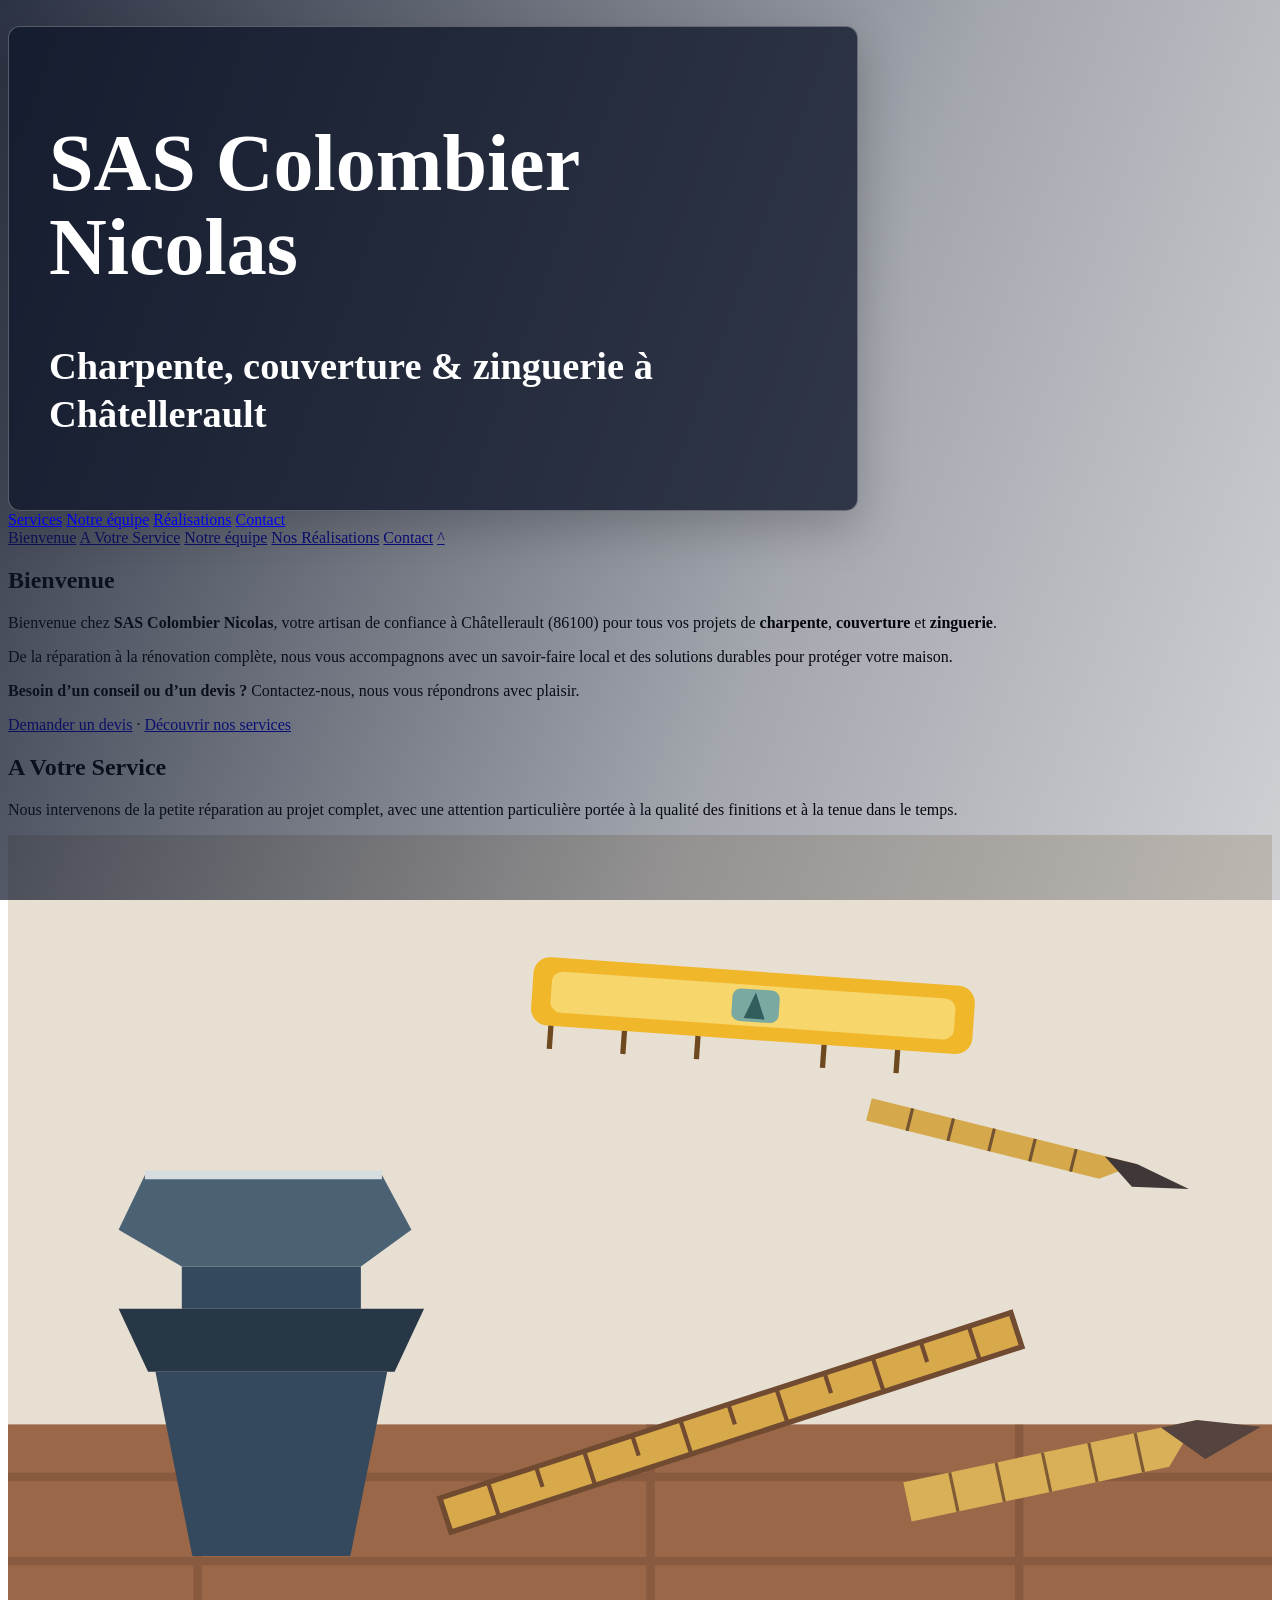
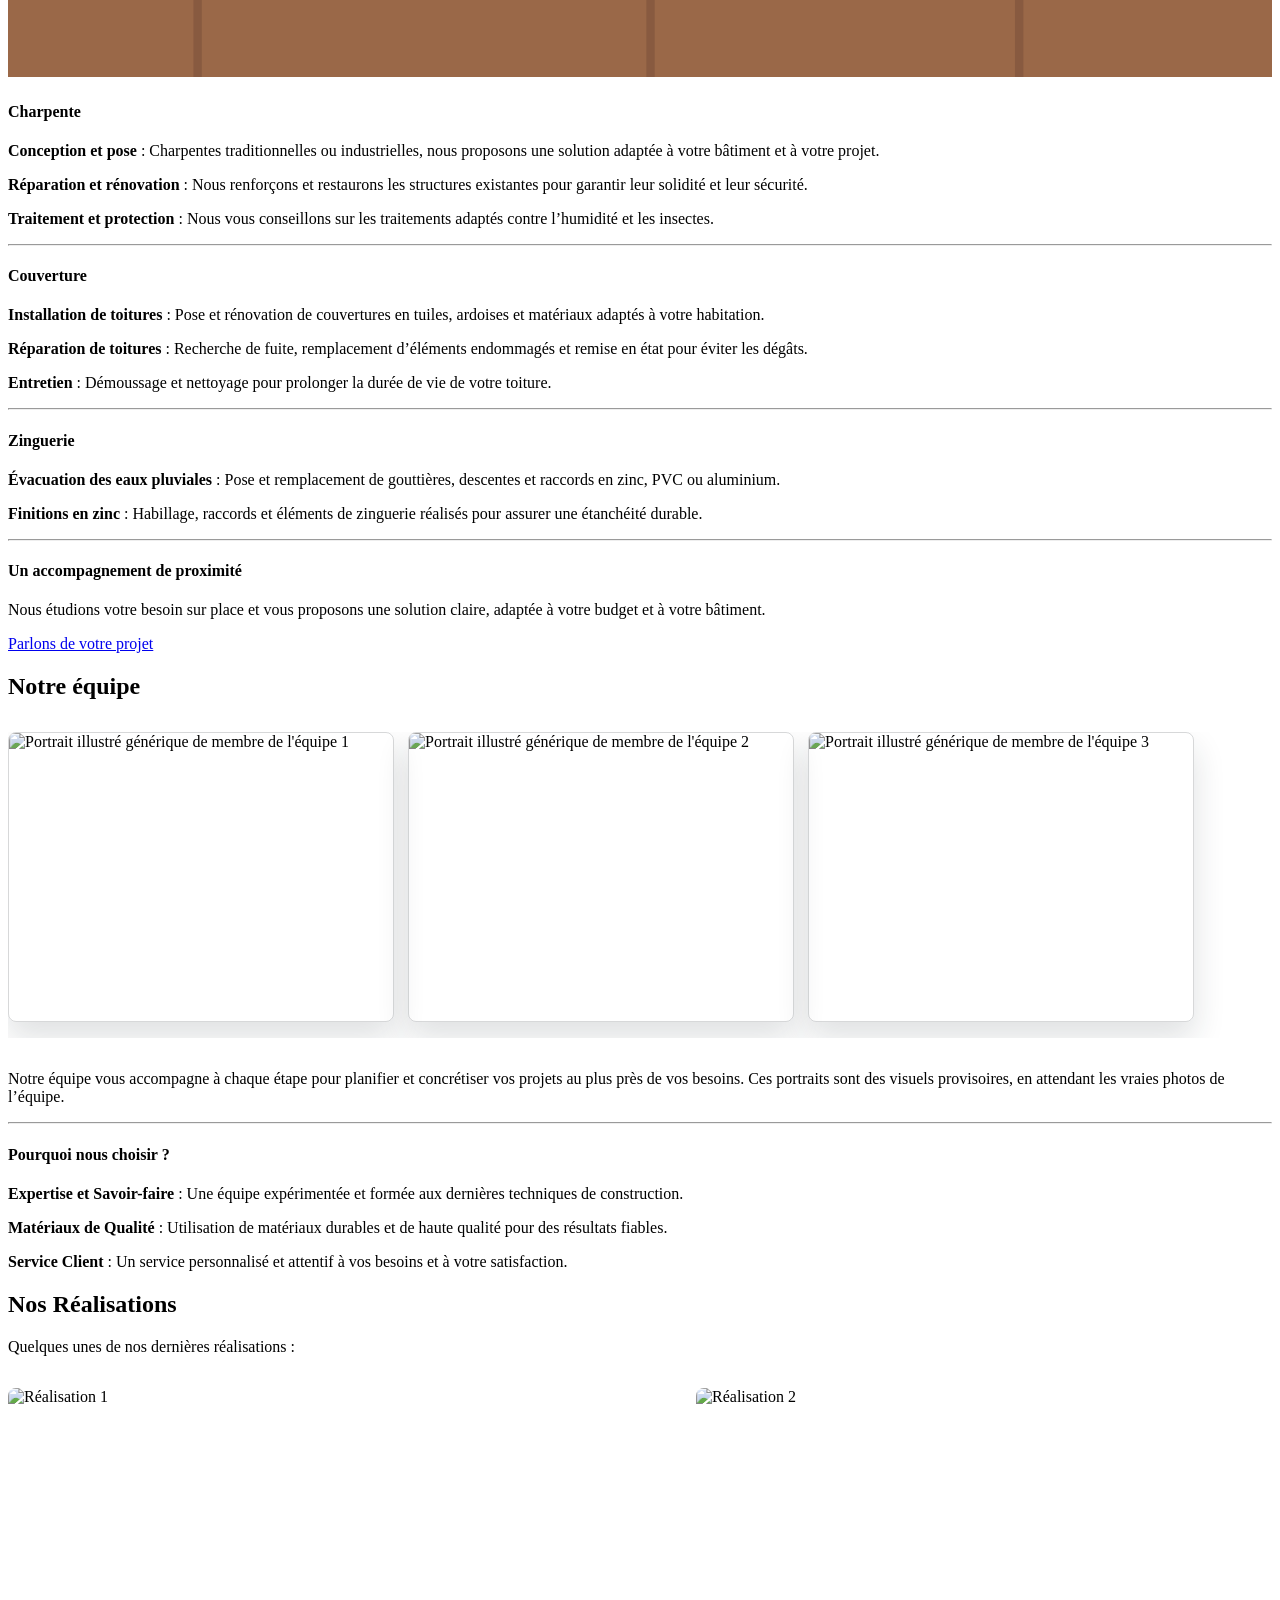
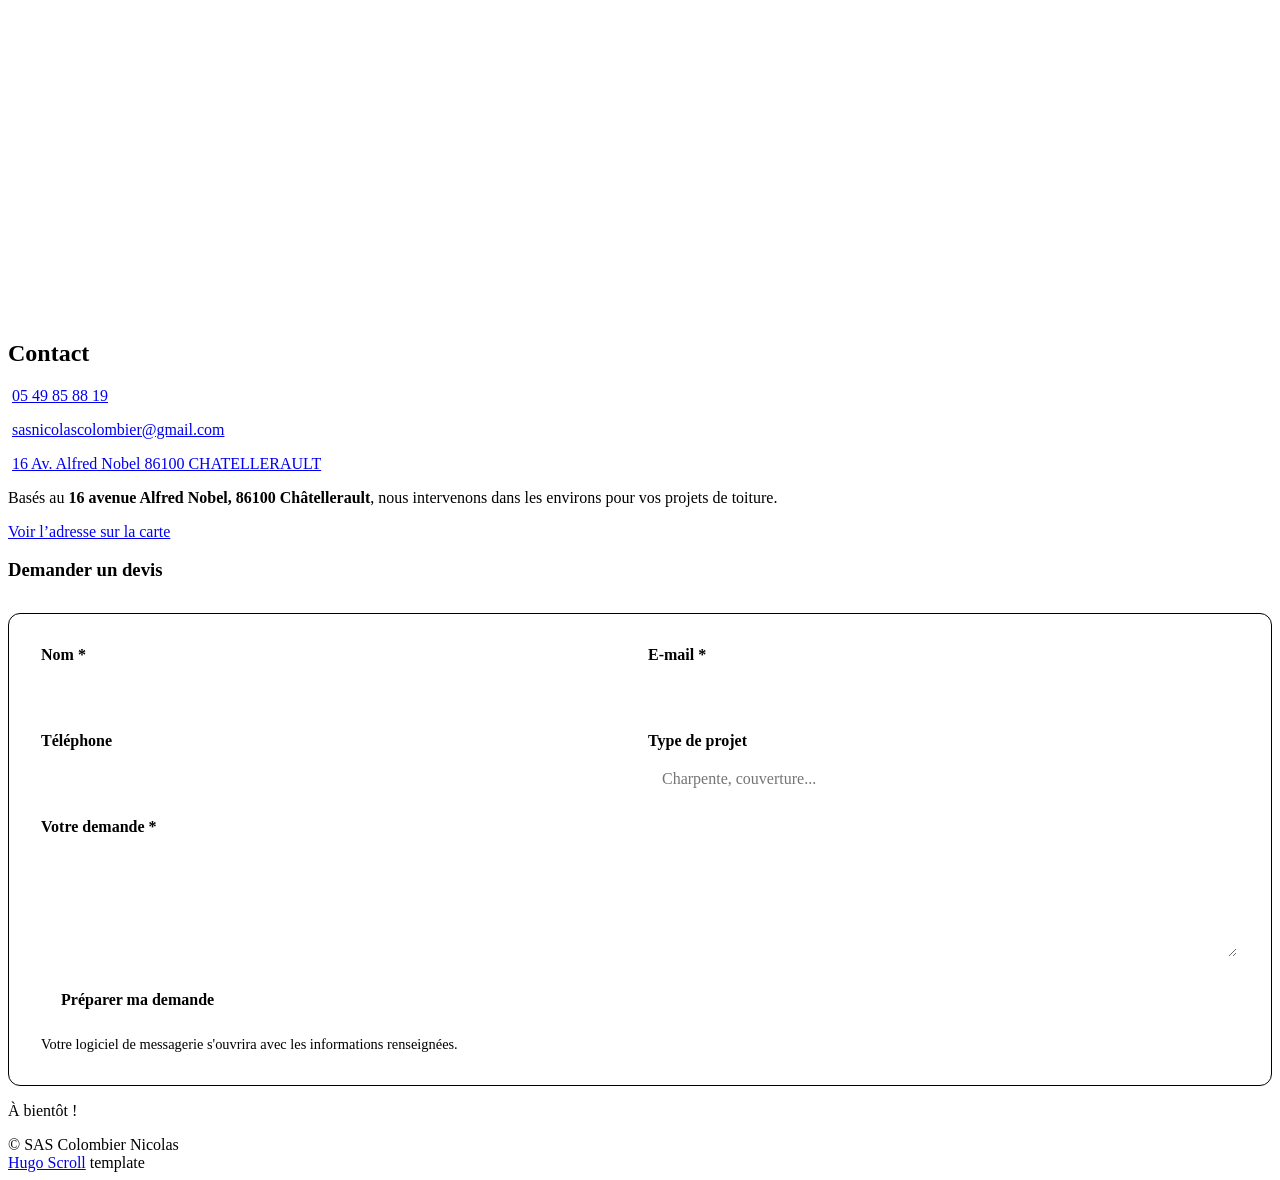
==== commit 920c92e8: "fix: simplify service and team visuals Use a focused carpenter tool illustration, three generic draw" ====
--- a/public/index.html
+++ b/public/index.html
@@ -1,5 +1,5 @@
 <!doctype html><html lang=fr><head><meta name=generator content="Hugo 0.141.0"><meta charset=utf-8><meta http-equiv=X-UA-Compatible content="IE=edge,chrome=1"><title>SAS Colombier Nicolas</title>
-<link rel="shortcut icon" href=/images/favicon.png type=image/png><meta name=description content="SAS Colombier Nicolas, votre artisan charpentier, couvreur et zingueur à Châtellerault."><meta name=keywords content="SAS Colombier Nicolas,charpentier,couvreur,zingueur,toiture,Châtellerault,Vienne"><meta name=referrer content="no-referrer-when-downgrade"><meta name=HandheldFriendly content="True"><meta name=MobileOptimized content="320"><meta name=viewport content="width=device-width,initial-scale=1"><link rel=stylesheet href=/css/style.min.4cea9c171e77d2ace8f1fff775950df84372b61b3c97375f63ff7fe0b6c57344.css type=text/css integrity="sha256-TOqcFx530qzo8f/3dZUN+ENyths8lzdfY/9/4LbFc0Q="><meta property="og:url" content="https://www.nicolascolombier.fr/"><meta property="og:site_name" content="SAS Colombier Nicolas"><meta property="og:title" content="SAS Colombier Nicolas"><meta property="og:description" content="SAS Colombier Nicolas, votre artisan charpentier, couvreur et zingueur à Châtellerault."><meta property="og:locale" content="fr"><meta property="og:type" content="website"><meta property="og:image" content="https://www.nicolascolombier.fr/images/hero.jpg"><meta name=twitter:card content="summary_large_image"><meta name=twitter:image content="https://www.nicolascolombier.fr/images/hero.jpg"><meta name=twitter:title content="SAS Colombier Nicolas"><meta name=twitter:description content="SAS Colombier Nicolas, votre artisan charpentier, couvreur et zingueur à Châtellerault."><meta itemprop=name content="SAS Colombier Nicolas"><meta itemprop=description content="SAS Colombier Nicolas, votre artisan charpentier, couvreur et zingueur à Châtellerault."><meta itemprop=image content="https://www.nicolascolombier.fr/images/hero.jpg"><style>#site-head.withCenteredImage::before{background:linear-gradient(110deg,rgba(15,23,42,.88),rgba(15,23,42,.38) 62%,rgba(15,23,42,.2));content:"";inset:0;position:absolute;z-index:0}#site-head .vertical,#site-head-content{position:relative;z-index:1}#site-head .title-and-description-guard{background-color:rgba(15,23,42,.78)!important;border:1px solid rgba(255,255,255,.28);border-radius:.75rem;box-shadow:0 1rem 3rem rgba(0,0,0,.22);color:#fff;max-width:48rem;padding:clamp(1.25rem,4vw,2.5rem)}#site-head .blog-title,#site-head .blog-description{color:#fff;text-shadow:none}#site-head .blog-title{font-size:clamp(3rem,7vw,5rem);line-height:1.05}#site-head .blog-description{font-size:clamp(1.5rem,3vw,2.5rem);line-height:1.25}.contact-form{border:1px solid;border-radius:.75rem;margin-top:2rem;padding:clamp(1rem,3vw,2rem)}.contact-form__grid{display:grid;gap:1rem;grid-template-columns:repeat(2,minmax(0,1fr))}.contact-form label{display:block;font-weight:700;margin-bottom:.35rem}.contact-form input,.contact-form textarea{background:var(--section-light-bg-color);border:2px solid transparent;border-radius:.35rem;box-sizing:border-box;color:var(--section-light-text-color);font:inherit;padding:.75rem;width:100%}.contact-form input:focus,.contact-form textarea:focus{border-color:var(--highlight);outline:3px solid color-mix(in srgb,var(--highlight) 35%,transparent)}.contact-form__message{grid-column:1/-1}.contact-form button{background:var(--highlight);border:2px solid var(--highlight);border-radius:.35rem;color:var(--highlight-contrast);cursor:pointer;font:inherit;font-weight:700;margin-top:1rem;padding:.75rem 1.25rem}.contact-form button:hover,.contact-form button:focus-visible{background:var(--highlight-inverse);color:var(--highlight-inverse-contrast)}.contact-form__hint{font-size:.9em;margin-bottom:0}#notre-équipe .carousel__slide img{border:1px solid rgba(31,41,51,.18);box-shadow:0 1rem 2rem rgba(31,41,51,.14);filter:grayscale(.12)saturate(.78)}@media(max-width:640px){.contact-form__grid{grid-template-columns:1fr}}@media(prefers-reduced-motion:reduce){*,*::before,*::after{scroll-behavior:auto!important;transition-duration:.01ms!important}}</style><meta name=theme-color content="#1f2933"><meta name=format-detection content="telephone=yes"><link rel=canonical href=https://www.nicolascolombier.fr/><meta property="og:locale" content="fr_FR"><meta property="og:site_name" content="SAS Colombier Nicolas"><script type=application/ld+json>{"@context":"https://schema.org","@type":"RoofingContractor","@id":"https:\/\/www.nicolascolombier.fr\/#business","name":"SAS Colombier Nicolas","description":"Charpente, couverture et zinguerie à Châtellerault.","url":"https:\/\/www.nicolascolombier.fr\/","image":"https:\/\/www.nicolascolombier.fr\/images\/hero.jpg","telephone":"+33 5 49 85 88 19","email":"sasnicolascolombier@gmail.com","address":{"@type":"PostalAddress","streetAddress":"16 avenue Alfred Nobel","postalCode":"86100","addressLocality":"Châtellerault","addressCountry":"FR"},"areaServed":"Châtellerault et ses environs"}</script><link rel=apple-touch-icon sizes=180x180 href=/images/apple-touch-icon.png><link rel=icon type=image/png sizes=32x32 href=/images/favicon-32x32.png><link rel=icon type=image/png sizes=16x16 href=/images/favicon-16x16.png></head><body><style>#site-head.withCenteredImage{background-image:url(/images/hero_hu2834623671646791625.webp)}@media(max-width:1920px) and (max-height:1440px){#site-head.withCenteredImage{background-image:url(/images/hero_hu11970303360067961548.webp)}}@media(max-width:1600px) and (max-height:1200px){#site-head.withCenteredImage{background-image:url(/images/hero_hu2431089446597239946.webp)}}@media(max-width:1366px) and (max-height:1024px){#site-head.withCenteredImage{background-image:url(/images/hero_hu7526404396466866579.webp)}}@media(max-height:1024px) and (max-aspect-ratio:900 / 1024){#site-head.withCenteredImage{background-image:url(/images/hero_hu2735148988465557453.webp)}}@media(max-height:1024px) and (max-aspect-ratio:600 / 1024){#site-head.withCenteredImage{background-image:url(/images/hero_hu426794795258968478.webp)}}@media(max-height:1024px) and (max-aspect-ratio:360 / 1024){#site-head.withCenteredImage{background-image:url(/images/hero_hu11966793461254773507.webp)}}</style><header id=site-head class=withCenteredImage><div class=vertical><div id=site-head-content class=inner><img id=blog-logo alt src=/images/logo.png><div class=title-and-description-guard><h1 class=blog-title>SAS Colombier Nicolas</h1><h2 class=blog-description><b>Charpente</b>, <b>couverture</b> & <b>zinguerie</b> à Châtellerault</h2></div><a class='btn site-menu' data-title-anchor=a-votre-service href=#a-votre-service>Services</a>
+<link rel="shortcut icon" href=/images/favicon.png type=image/png><meta name=description content="SAS Colombier Nicolas, votre artisan charpentier, couvreur et zingueur à Châtellerault."><meta name=keywords content="SAS Colombier Nicolas,charpentier,couvreur,zingueur,toiture,Châtellerault,Vienne"><meta name=referrer content="no-referrer-when-downgrade"><meta name=HandheldFriendly content="True"><meta name=MobileOptimized content="320"><meta name=viewport content="width=device-width,initial-scale=1"><link rel=stylesheet href=/css/style.min.4cea9c171e77d2ace8f1fff775950df84372b61b3c97375f63ff7fe0b6c57344.css type=text/css integrity="sha256-TOqcFx530qzo8f/3dZUN+ENyths8lzdfY/9/4LbFc0Q="><meta property="og:url" content="https://www.nicolascolombier.fr/"><meta property="og:site_name" content="SAS Colombier Nicolas"><meta property="og:title" content="SAS Colombier Nicolas"><meta property="og:description" content="SAS Colombier Nicolas, votre artisan charpentier, couvreur et zingueur à Châtellerault."><meta property="og:locale" content="fr"><meta property="og:type" content="website"><meta property="og:image" content="https://www.nicolascolombier.fr/images/hero.jpg"><meta name=twitter:card content="summary_large_image"><meta name=twitter:image content="https://www.nicolascolombier.fr/images/hero.jpg"><meta name=twitter:title content="SAS Colombier Nicolas"><meta name=twitter:description content="SAS Colombier Nicolas, votre artisan charpentier, couvreur et zingueur à Châtellerault."><meta itemprop=name content="SAS Colombier Nicolas"><meta itemprop=description content="SAS Colombier Nicolas, votre artisan charpentier, couvreur et zingueur à Châtellerault."><meta itemprop=image content="https://www.nicolascolombier.fr/images/hero.jpg"><style>#site-head.withCenteredImage::before{background:linear-gradient(110deg,rgba(15,23,42,.88),rgba(15,23,42,.38) 62%,rgba(15,23,42,.2));content:"";inset:0;position:absolute;z-index:0}#site-head .vertical,#site-head-content{position:relative;z-index:1}#site-head .title-and-description-guard{background-color:rgba(15,23,42,.78)!important;border:1px solid rgba(255,255,255,.28);border-radius:.75rem;box-shadow:0 1rem 3rem rgba(0,0,0,.22);color:#fff;max-width:48rem;padding:clamp(1.25rem,4vw,2.5rem)}#site-head .blog-title,#site-head .blog-description{color:#fff;text-shadow:none}#site-head .blog-title{font-size:clamp(3rem,7vw,5rem);line-height:1.05}#site-head .blog-description{font-size:clamp(1.5rem,3vw,2.5rem);line-height:1.25}.contact-form{border:1px solid;border-radius:.75rem;margin-top:2rem;padding:clamp(1rem,3vw,2rem)}.contact-form__grid{display:grid;gap:1rem;grid-template-columns:repeat(2,minmax(0,1fr))}.contact-form label{display:block;font-weight:700;margin-bottom:.35rem}.contact-form input,.contact-form textarea{background:var(--section-light-bg-color);border:2px solid transparent;border-radius:.35rem;box-sizing:border-box;color:var(--section-light-text-color);font:inherit;padding:.75rem;width:100%}.contact-form input:focus,.contact-form textarea:focus{border-color:var(--highlight);outline:3px solid color-mix(in srgb,var(--highlight) 35%,transparent)}.contact-form__message{grid-column:1/-1}.contact-form button{background:var(--highlight);border:2px solid var(--highlight);border-radius:.35rem;color:var(--highlight-contrast);cursor:pointer;font:inherit;font-weight:700;margin-top:1rem;padding:.75rem 1.25rem}.contact-form button:hover,.contact-form button:focus-visible{background:var(--highlight-inverse);color:var(--highlight-inverse-contrast)}.contact-form__hint{font-size:.9em;margin-bottom:0}#notre-équipe .carousel__slide img{border:1px solid rgba(31,41,51,.18);box-shadow:0 1rem 2rem rgba(31,41,51,.14);filter:grayscale(.12)saturate(.78)}#notre-équipe .carousel__slide{flex-basis:min(70vw,24rem)}@media(max-width:640px){.contact-form__grid{grid-template-columns:1fr}}@media(prefers-reduced-motion:reduce){*,*::before,*::after{scroll-behavior:auto!important;transition-duration:.01ms!important}}</style><meta name=theme-color content="#1f2933"><meta name=format-detection content="telephone=yes"><link rel=canonical href=https://www.nicolascolombier.fr/><meta property="og:locale" content="fr_FR"><meta property="og:site_name" content="SAS Colombier Nicolas"><script type=application/ld+json>{"@context":"https://schema.org","@type":"RoofingContractor","@id":"https:\/\/www.nicolascolombier.fr\/#business","name":"SAS Colombier Nicolas","description":"Charpente, couverture et zinguerie à Châtellerault.","url":"https:\/\/www.nicolascolombier.fr\/","image":"https:\/\/www.nicolascolombier.fr\/images\/hero.jpg","telephone":"+33 5 49 85 88 19","email":"sasnicolascolombier@gmail.com","address":{"@type":"PostalAddress","streetAddress":"16 avenue Alfred Nobel","postalCode":"86100","addressLocality":"Châtellerault","addressCountry":"FR"},"areaServed":"Châtellerault et ses environs"}</script><link rel=apple-touch-icon sizes=180x180 href=/images/apple-touch-icon.png><link rel=icon type=image/png sizes=32x32 href=/images/favicon-32x32.png><link rel=icon type=image/png sizes=16x16 href=/images/favicon-16x16.png></head><body><style>#site-head.withCenteredImage{background-image:url(/images/hero_hu2834623671646791625.webp)}@media(max-width:1920px) and (max-height:1440px){#site-head.withCenteredImage{background-image:url(/images/hero_hu11970303360067961548.webp)}}@media(max-width:1600px) and (max-height:1200px){#site-head.withCenteredImage{background-image:url(/images/hero_hu2431089446597239946.webp)}}@media(max-width:1366px) and (max-height:1024px){#site-head.withCenteredImage{background-image:url(/images/hero_hu7526404396466866579.webp)}}@media(max-height:1024px) and (max-aspect-ratio:900 / 1024){#site-head.withCenteredImage{background-image:url(/images/hero_hu2735148988465557453.webp)}}@media(max-height:1024px) and (max-aspect-ratio:600 / 1024){#site-head.withCenteredImage{background-image:url(/images/hero_hu426794795258968478.webp)}}@media(max-height:1024px) and (max-aspect-ratio:360 / 1024){#site-head.withCenteredImage{background-image:url(/images/hero_hu11966793461254773507.webp)}}</style><header id=site-head class=withCenteredImage><div class=vertical><div id=site-head-content class=inner><img id=blog-logo alt src=/images/logo.png><div class=title-and-description-guard><h1 class=blog-title>SAS Colombier Nicolas</h1><h2 class=blog-description><b>Charpente</b>, <b>couverture</b> & <b>zinguerie</b> à Châtellerault</h2></div><a class='btn site-menu' data-title-anchor=a-votre-service href=#a-votre-service>Services</a>
 <a class='btn site-menu' data-title-anchor=notre-équipe href=#notre-%c3%a9quipe>Notre équipe</a>
 <a class='btn site-menu' data-title-anchor=nos-réalisations href=#nos-r%c3%a9alisations>Réalisations</a>
 <a class='btn site-menu' data-title-anchor=contact href=#contact>Contact</a>
@@ -8,7 +8,7 @@
 <a class=fn-item item_index=3 href=#notre-%c3%a9quipe>Notre équipe</a>
 <a class=fn-item item_index=4 href=#nos-r%c3%a9alisations>Nos Réalisations</a>
 <a class=fn-item item_index=5 href=#contact>Contact</a>
-<a class=fn-item item_index=6 href=./#site-head>^</a></div><div class=post-holder><article id=bienvenue class='post first'><header class=post-header><h2 class=post-title>Bienvenue</h2></header><section class=post-content><p>Bienvenue chez <strong>SAS Colombier Nicolas</strong>, votre artisan de confiance à Châtellerault (86100) pour tous vos projets de <strong>charpente</strong>, <strong>couverture</strong> et <strong>zinguerie</strong>.</p><p>De la réparation à la rénovation complète, nous vous accompagnons avec un savoir-faire local et des solutions durables pour protéger votre maison.</p><p><strong>Besoin d&rsquo;un conseil ou d&rsquo;un devis ?</strong> Contactez-nous, nous vous répondrons avec plaisir.</p><p><a href=#contact>Demander un devis</a> · <a href=#a-votre-service>Découvrir nos services</a></p></section></article><div class='post-after light'></div></div><div class='post-holder dark'><article id=a-votre-service class=post><header class=post-header><h2 class=post-title>A Votre Service</h2></header><section class=post-content><p>Nous intervenons de la petite réparation au projet complet, avec une attention particulière portée à la qualité des finitions et à la tenue dans le temps.</p><p><img src=/images/tools.jpg alt="Outils de charpentier"></p><h4 id=charpente>Charpente</h4><p><strong>Conception et pose</strong> : Charpentes traditionnelles ou industrielles, nous proposons une solution adaptée à votre bâtiment et à votre projet.</p><p><strong>Réparation et rénovation</strong> : Nous renforçons et restaurons les structures existantes pour garantir leur solidité et leur sécurité.</p><p><strong>Traitement et protection</strong> : Nous vous conseillons sur les traitements adaptés contre l&rsquo;humidité et les insectes.</p><hr><h4 id=couverture>Couverture</h4><p><strong>Installation de toitures</strong> : Pose et rénovation de couvertures en tuiles, ardoises et matériaux adaptés à votre habitation.</p><p><strong>Réparation de toitures</strong> : Recherche de fuite, remplacement d&rsquo;éléments endommagés et remise en état pour éviter les dégâts.</p><p><strong>Entretien</strong> : Démoussage et nettoyage pour prolonger la durée de vie de votre toiture.</p><hr><h4 id=zinguerie>Zinguerie</h4><p><strong>Évacuation des eaux pluviales</strong> : Pose et remplacement de gouttières, descentes et raccords en zinc, PVC ou aluminium.</p><p><strong>Finitions en zinc</strong> : Habillage, raccords et éléments de zinguerie réalisés pour assurer une étanchéité durable.</p><hr><h4 id=un-accompagnement-de-proximité>Un accompagnement de proximité</h4><p>Nous étudions votre besoin sur place et vous proposons une solution claire, adaptée à votre budget et à votre bâtiment.</p><p><a href=#contact>Parlons de votre projet</a></p></section></article><div class=post-after></div></div><div class=post-holder><article id=notre-équipe class=post><header class=post-header><h2 class=post-title>Notre équipe</h2></header><section class=post-content><div class=carousel role=region aria-label="Galerie photos"><figure class=carousel__slide><img src=/images/team-nicolas.jpg alt="Portrait professionnel de l'équipe 1" loading=lazy></figure><figure class=carousel__slide><img src=/images/team-jennifer.jpg alt="Portrait professionnel de l'équipe 2" loading=lazy></figure><figure class=carousel__slide><img src=/images/team-bertrand.jpg alt="Portrait professionnel de l'équipe 3" loading=lazy></figure><figure class=carousel__slide><img src=/images/team-apprenti.jpg alt="Portrait professionnel de l'équipe 4" loading=lazy></figure></div><style>.carousel{display:flex;gap:1rem;margin:2rem 0;overflow-x:auto;padding:0 0 1rem;scroll-snap-type:x mandatory;scrollbar-width:thin}.carousel__slide{flex:0 0 min(82vw,42rem);margin:0;scroll-snap-align:center}.carousel__slide img{aspect-ratio:4/3;border-radius:.5rem;display:block;filter:saturate(.82);object-fit:cover;width:100%}</style><p>Notre équipe vous accompagne à chaque étape pour planifier et concrétiser vos projets au plus près de vos besoins.</p><hr><h4 id=pourquoi-nous-choisir->Pourquoi nous choisir ?</h4><p><strong>Expertise et Savoir-faire</strong> : Une équipe expérimentée et formée aux dernières techniques de construction.</p><p><strong>Matériaux de Qualité</strong> : Utilisation de matériaux durables et de haute qualité pour des résultats fiables.</p><p><strong>Service Client</strong> : Un service personnalisé et attentif à vos besoins et à votre satisfaction.</p></section></article><div class='post-after light'></div></div><div class='post-holder dark'><article id=nos-réalisations class=post><header class=post-header><h2 class=post-title>Nos Réalisations</h2></header><section class=post-content><p>Quelques unes de nos dernières réalisations :</p><div class=carousel role=region aria-label="Galerie photos"><figure class=carousel__slide><img src=/images/WP_20151025_002.jpg alt="Réalisation 1" loading=lazy></figure><figure class=carousel__slide><img src=/images/WP_20151022_003.jpg alt="Réalisation 2" loading=lazy></figure><figure class=carousel__slide><img src=/images/WP_20151026_002.jpg alt="Réalisation 3" loading=lazy></figure><figure class=carousel__slide><img src=/images/WP_20151115_002.jpg alt="Réalisation 4" loading=lazy></figure></div><style>.carousel{display:flex;gap:1rem;margin:2rem 0;overflow-x:auto;padding:0 0 1rem;scroll-snap-type:x mandatory;scrollbar-width:thin}.carousel__slide{flex:0 0 min(82vw,42rem);margin:0;scroll-snap-align:center}.carousel__slide img{aspect-ratio:4/3;border-radius:.5rem;display:block;filter:saturate(.82);object-fit:cover;width:100%}</style></section></article><div class=post-after></div></div><div class=post-holder><article id=contact class='post last'><header class=post-header><h2 class=post-title>Contact</h2></header><section class=post-content><p><i class="fa fa-phone" aria-hidden=true></i>&nbsp;<a href=tel:+33%205%2049%2085%2088%2019>05 49 85 88 19</a></p><p><i class="fa fa-envelope" aria-hidden=true></i>&nbsp;<a href=mailto:sasnicolascolombier@gmail.com>sasnicolascolombier@gmail.com</a></p><p><i class="fa fa-home" aria-hidden=true></i>&nbsp;<a href=https://maps.app.goo.gl/soWcfnR2kcgpwqJz7>16 Av. Alfred Nobel 86100 CHATELLERAULT</a></p><p>Basés au <strong>16 avenue Alfred Nobel, 86100 Châtellerault</strong>, nous intervenons dans les environs pour vos projets de toiture.</p><p><a href="https://www.pagesjaunes.fr/carte?code_etablissement=60421349&amp;code_localite=08606600&amp;code_rubrique=30200100">Voir l&rsquo;adresse sur la carte</a></p><h3 id=demander-un-devis>Demander un devis</h3><form class=contact-form action=mailto:sasnicolascolombier@gmail.com method=post enctype=text/plain><div class=contact-form__grid><div><label for=contact-name>Nom <span aria-hidden=true>*</span></label>
+<a class=fn-item item_index=6 href=./#site-head>^</a></div><div class=post-holder><article id=bienvenue class='post first'><header class=post-header><h2 class=post-title>Bienvenue</h2></header><section class=post-content><p>Bienvenue chez <strong>SAS Colombier Nicolas</strong>, votre artisan de confiance à Châtellerault (86100) pour tous vos projets de <strong>charpente</strong>, <strong>couverture</strong> et <strong>zinguerie</strong>.</p><p>De la réparation à la rénovation complète, nous vous accompagnons avec un savoir-faire local et des solutions durables pour protéger votre maison.</p><p><strong>Besoin d&rsquo;un conseil ou d&rsquo;un devis ?</strong> Contactez-nous, nous vous répondrons avec plaisir.</p><p><a href=#contact>Demander un devis</a> · <a href=#a-votre-service>Découvrir nos services</a></p></section></article><div class='post-after light'></div></div><div class='post-holder dark'><article id=a-votre-service class=post><header class=post-header><h2 class=post-title>A Votre Service</h2></header><section class=post-content><p>Nous intervenons de la petite réparation au projet complet, avec une attention particulière portée à la qualité des finitions et à la tenue dans le temps.</p><p><img src=images/tools-carpenter.svg alt="Outils essentiels du charpentier"></p><h4 id=charpente>Charpente</h4><p><strong>Conception et pose</strong> : Charpentes traditionnelles ou industrielles, nous proposons une solution adaptée à votre bâtiment et à votre projet.</p><p><strong>Réparation et rénovation</strong> : Nous renforçons et restaurons les structures existantes pour garantir leur solidité et leur sécurité.</p><p><strong>Traitement et protection</strong> : Nous vous conseillons sur les traitements adaptés contre l&rsquo;humidité et les insectes.</p><hr><h4 id=couverture>Couverture</h4><p><strong>Installation de toitures</strong> : Pose et rénovation de couvertures en tuiles, ardoises et matériaux adaptés à votre habitation.</p><p><strong>Réparation de toitures</strong> : Recherche de fuite, remplacement d&rsquo;éléments endommagés et remise en état pour éviter les dégâts.</p><p><strong>Entretien</strong> : Démoussage et nettoyage pour prolonger la durée de vie de votre toiture.</p><hr><h4 id=zinguerie>Zinguerie</h4><p><strong>Évacuation des eaux pluviales</strong> : Pose et remplacement de gouttières, descentes et raccords en zinc, PVC ou aluminium.</p><p><strong>Finitions en zinc</strong> : Habillage, raccords et éléments de zinguerie réalisés pour assurer une étanchéité durable.</p><hr><h4 id=un-accompagnement-de-proximité>Un accompagnement de proximité</h4><p>Nous étudions votre besoin sur place et vous proposons une solution claire, adaptée à votre budget et à votre bâtiment.</p><p><a href=#contact>Parlons de votre projet</a></p></section></article><div class=post-after></div></div><div class=post-holder><article id=notre-équipe class=post><header class=post-header><h2 class=post-title>Notre équipe</h2></header><section class=post-content><div class=carousel role=region aria-label="Galerie photos"><figure class=carousel__slide><img src=/images/portrait-nicolas.svg alt="Portrait illustré générique de membre de l'équipe 1" loading=lazy></figure><figure class=carousel__slide><img src=/images/portrait-jennifer.svg alt="Portrait illustré générique de membre de l'équipe 2" loading=lazy></figure><figure class=carousel__slide><img src=/images/portrait-bertrand.svg alt="Portrait illustré générique de membre de l'équipe 3" loading=lazy></figure></div><style>.carousel{display:flex;gap:1rem;margin:2rem 0;overflow-x:auto;padding:0 0 1rem;scroll-snap-type:x mandatory;scrollbar-width:thin}.carousel__slide{flex:0 0 min(82vw,42rem);margin:0;scroll-snap-align:center}.carousel__slide img{aspect-ratio:4/3;border-radius:.5rem;display:block;filter:saturate(.82);object-fit:cover;width:100%}</style><p>Notre équipe vous accompagne à chaque étape pour planifier et concrétiser vos projets au plus près de vos besoins. Ces portraits sont des visuels provisoires, en attendant les vraies photos de l&rsquo;équipe.</p><hr><h4 id=pourquoi-nous-choisir->Pourquoi nous choisir ?</h4><p><strong>Expertise et Savoir-faire</strong> : Une équipe expérimentée et formée aux dernières techniques de construction.</p><p><strong>Matériaux de Qualité</strong> : Utilisation de matériaux durables et de haute qualité pour des résultats fiables.</p><p><strong>Service Client</strong> : Un service personnalisé et attentif à vos besoins et à votre satisfaction.</p></section></article><div class='post-after light'></div></div><div class='post-holder dark'><article id=nos-réalisations class=post><header class=post-header><h2 class=post-title>Nos Réalisations</h2></header><section class=post-content><p>Quelques unes de nos dernières réalisations :</p><div class=carousel role=region aria-label="Galerie photos"><figure class=carousel__slide><img src=/images/WP_20151025_002.jpg alt="Réalisation 1" loading=lazy></figure><figure class=carousel__slide><img src=/images/WP_20151022_003.jpg alt="Réalisation 2" loading=lazy></figure><figure class=carousel__slide><img src=/images/WP_20151026_002.jpg alt="Réalisation 3" loading=lazy></figure><figure class=carousel__slide><img src=/images/WP_20151115_002.jpg alt="Réalisation 4" loading=lazy></figure></div><style>.carousel{display:flex;gap:1rem;margin:2rem 0;overflow-x:auto;padding:0 0 1rem;scroll-snap-type:x mandatory;scrollbar-width:thin}.carousel__slide{flex:0 0 min(82vw,42rem);margin:0;scroll-snap-align:center}.carousel__slide img{aspect-ratio:4/3;border-radius:.5rem;display:block;filter:saturate(.82);object-fit:cover;width:100%}</style></section></article><div class=post-after></div></div><div class=post-holder><article id=contact class='post last'><header class=post-header><h2 class=post-title>Contact</h2></header><section class=post-content><p><i class="fa fa-phone" aria-hidden=true></i>&nbsp;<a href=tel:+33%205%2049%2085%2088%2019>05 49 85 88 19</a></p><p><i class="fa fa-envelope" aria-hidden=true></i>&nbsp;<a href=mailto:sasnicolascolombier@gmail.com>sasnicolascolombier@gmail.com</a></p><p><i class="fa fa-home" aria-hidden=true></i>&nbsp;<a href=https://maps.app.goo.gl/soWcfnR2kcgpwqJz7>16 Av. Alfred Nobel 86100 CHATELLERAULT</a></p><p>Basés au <strong>16 avenue Alfred Nobel, 86100 Châtellerault</strong>, nous intervenons dans les environs pour vos projets de toiture.</p><p><a href="https://www.pagesjaunes.fr/carte?code_etablissement=60421349&amp;code_localite=08606600&amp;code_rubrique=30200100">Voir l&rsquo;adresse sur la carte</a></p><h3 id=demander-un-devis>Demander un devis</h3><form class=contact-form action=mailto:sasnicolascolombier@gmail.com method=post enctype=text/plain><div class=contact-form__grid><div><label for=contact-name>Nom <span aria-hidden=true>*</span></label>
 <input id=contact-name name=Nom type=text autocomplete=name required></div><div><label for=contact-email>E-mail <span aria-hidden=true>*</span></label>
 <input id=contact-email name=E-mail type=email autocomplete=email required></div><div><label for=contact-phone>Téléphone</label>
 <input id=contact-phone name=Téléphone type=tel autocomplete=tel></div><div><label for=contact-project>Type de projet</label>
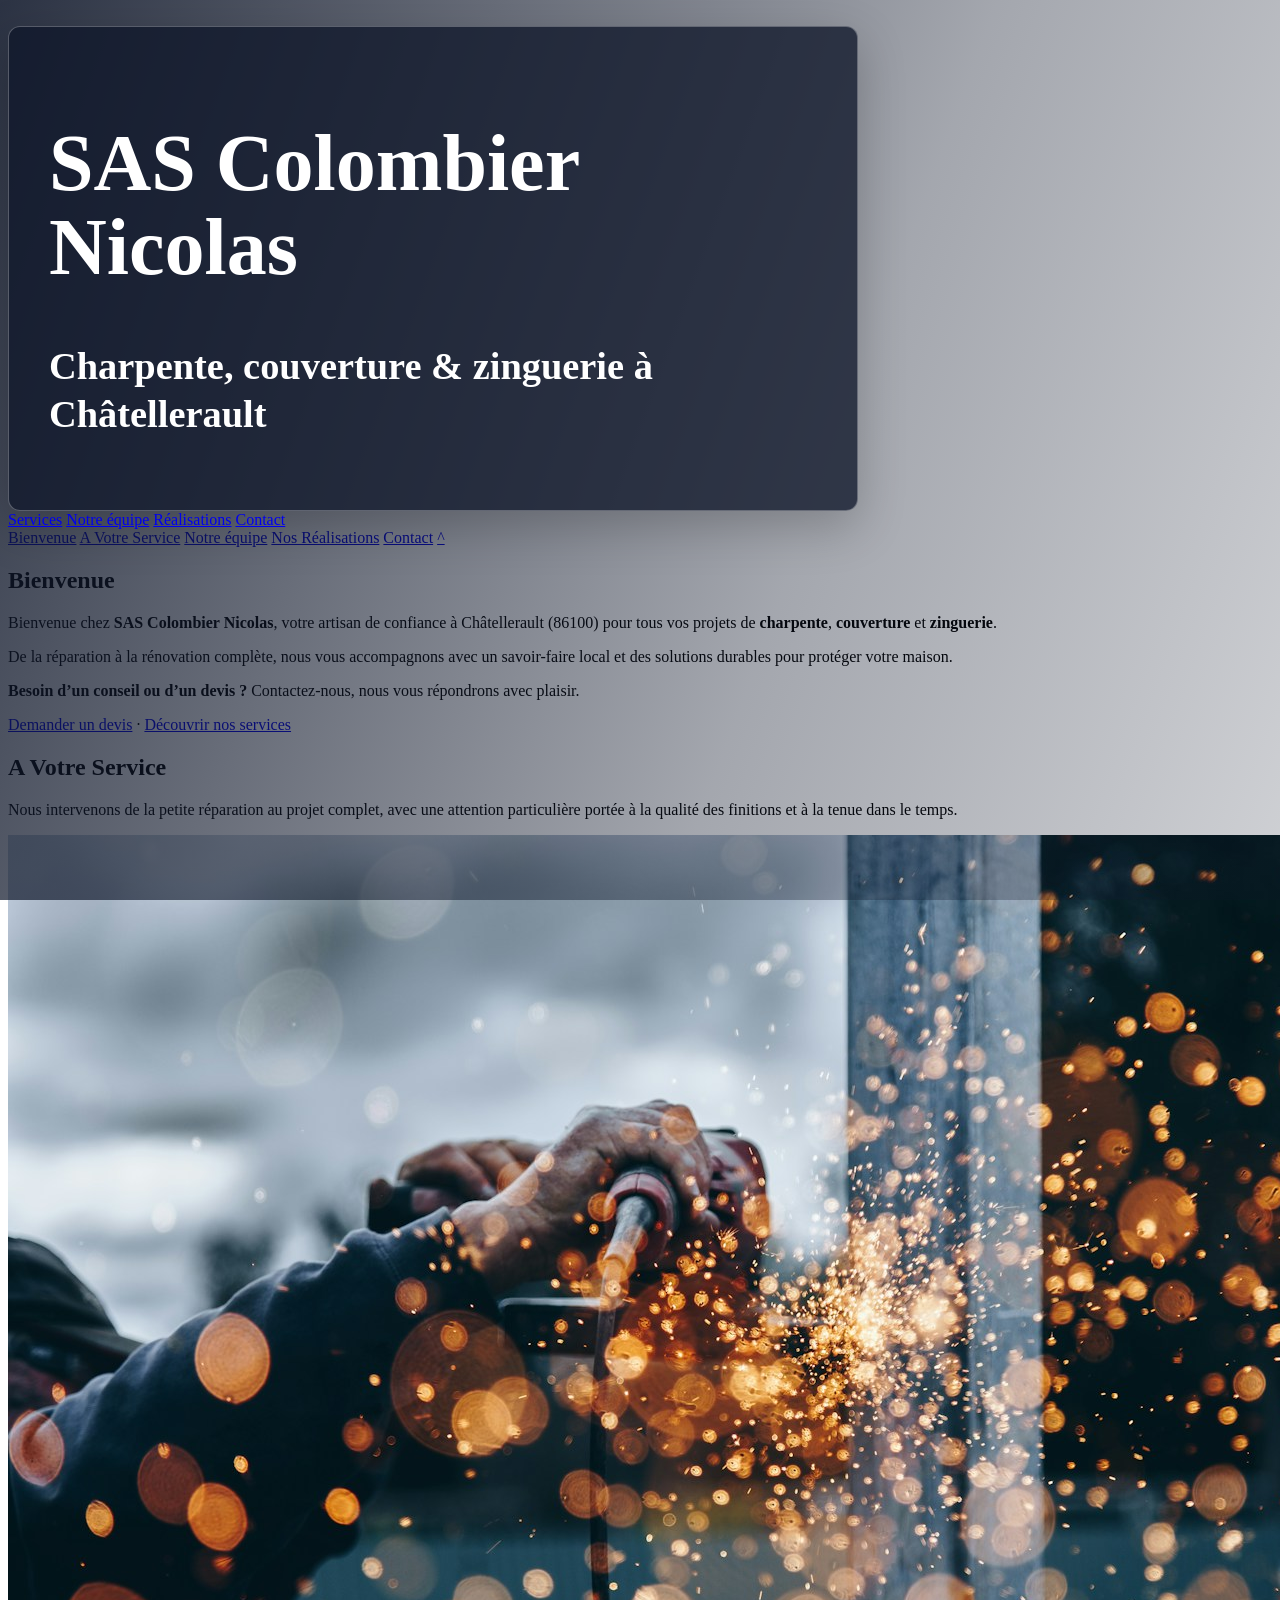
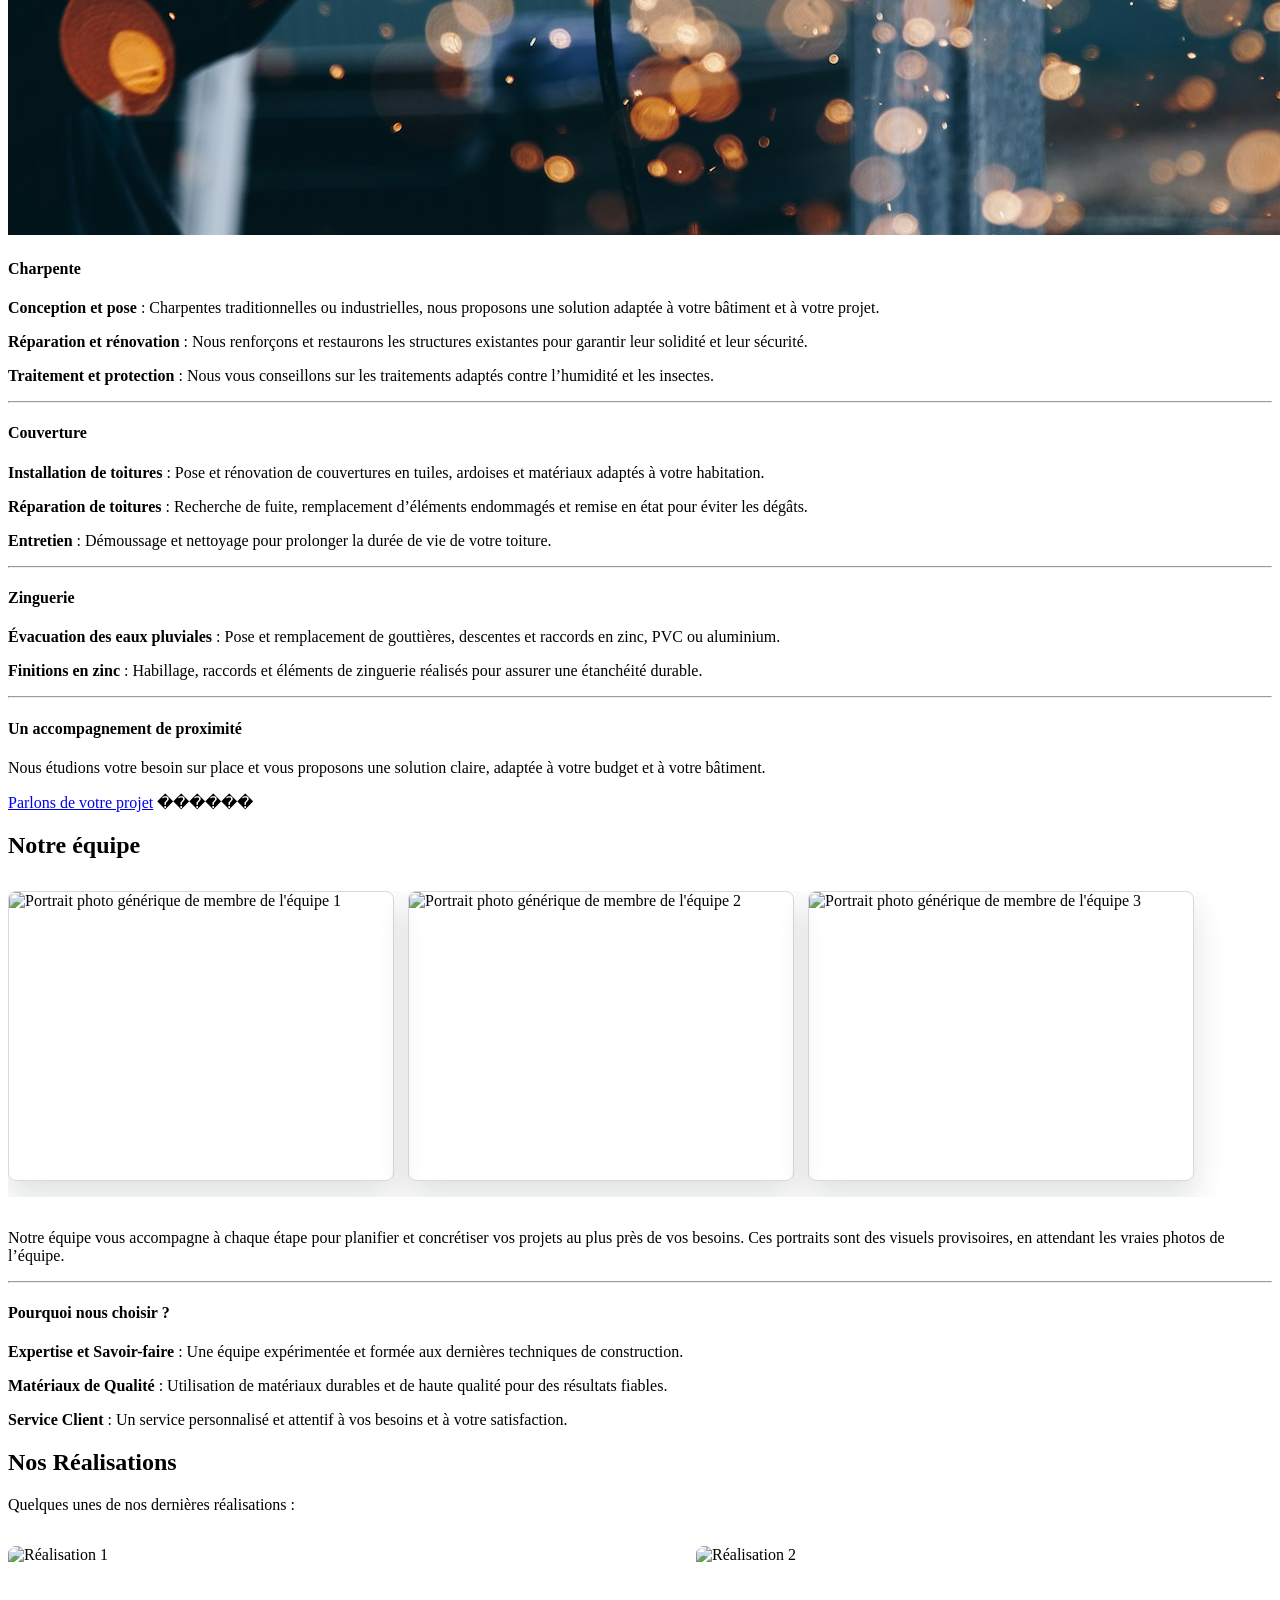
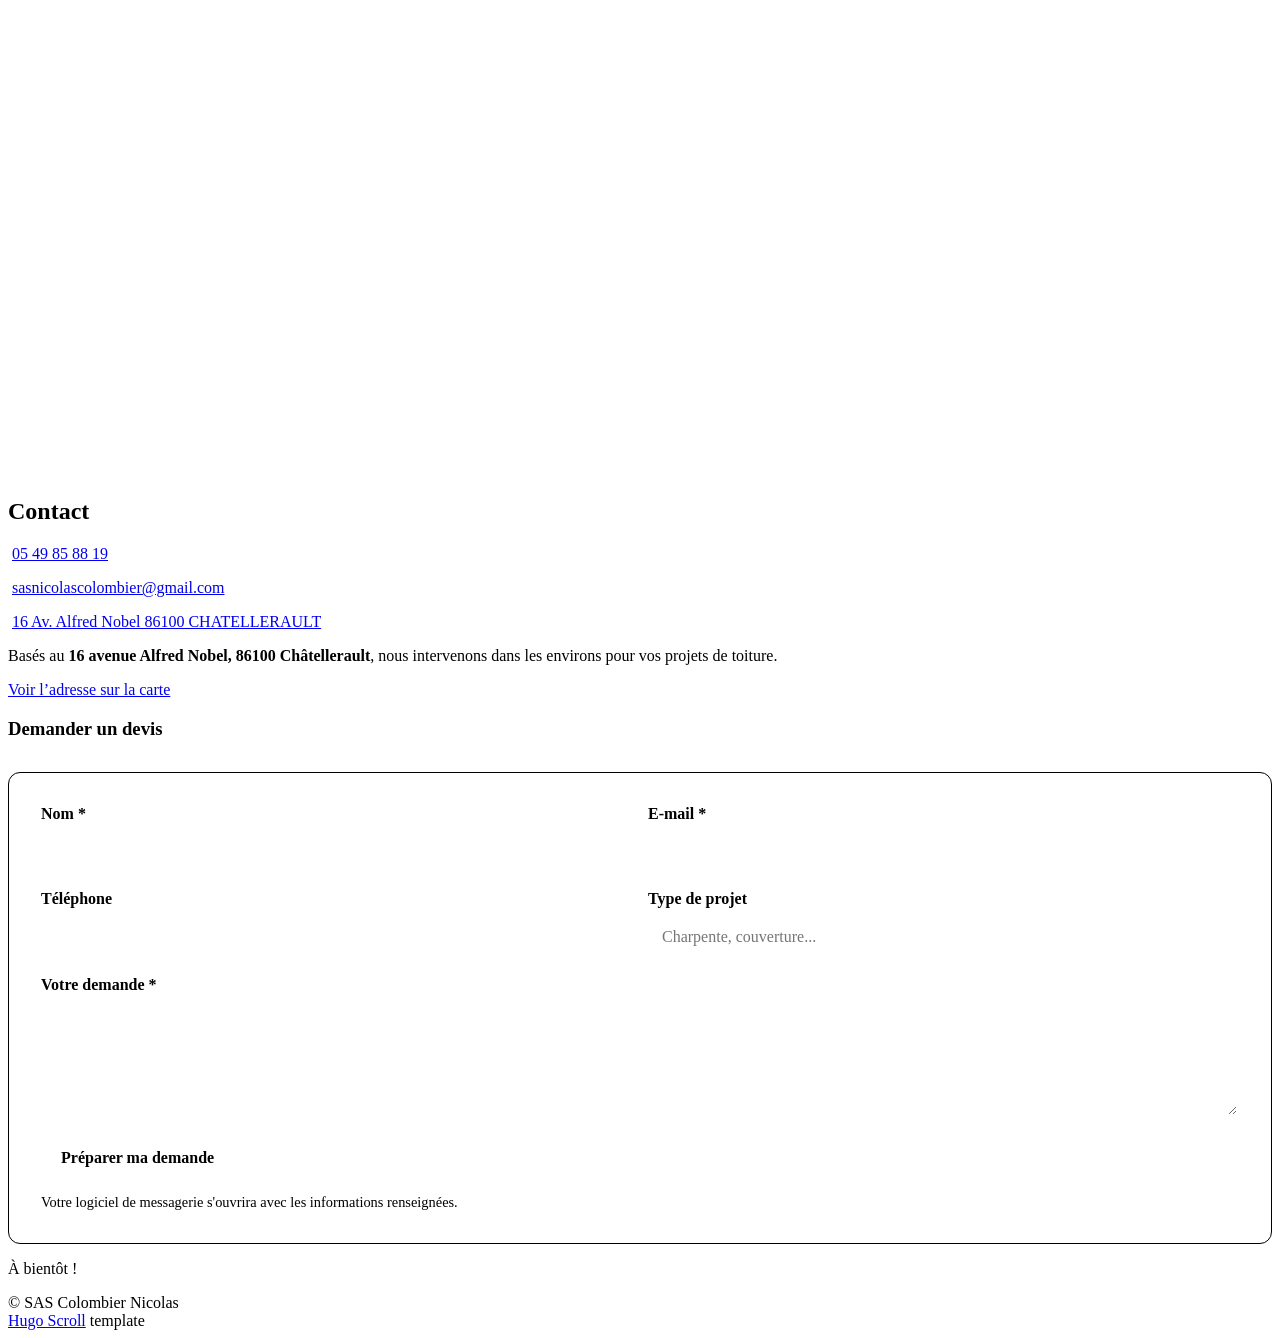
==== commit b68eda94: "fix: use photographic service and team placeholders Replace the illustrated assets with open-license" ====
--- a/public/index.html
+++ b/public/index.html
@@ -1,16 +1,629 @@
-<!doctype html><html lang=fr><head><meta name=generator content="Hugo 0.141.0"><meta charset=utf-8><meta http-equiv=X-UA-Compatible content="IE=edge,chrome=1"><title>SAS Colombier Nicolas</title>
-<link rel="shortcut icon" href=/images/favicon.png type=image/png><meta name=description content="SAS Colombier Nicolas, votre artisan charpentier, couvreur et zingueur à Châtellerault."><meta name=keywords content="SAS Colombier Nicolas,charpentier,couvreur,zingueur,toiture,Châtellerault,Vienne"><meta name=referrer content="no-referrer-when-downgrade"><meta name=HandheldFriendly content="True"><meta name=MobileOptimized content="320"><meta name=viewport content="width=device-width,initial-scale=1"><link rel=stylesheet href=/css/style.min.4cea9c171e77d2ace8f1fff775950df84372b61b3c97375f63ff7fe0b6c57344.css type=text/css integrity="sha256-TOqcFx530qzo8f/3dZUN+ENyths8lzdfY/9/4LbFc0Q="><meta property="og:url" content="https://www.nicolascolombier.fr/"><meta property="og:site_name" content="SAS Colombier Nicolas"><meta property="og:title" content="SAS Colombier Nicolas"><meta property="og:description" content="SAS Colombier Nicolas, votre artisan charpentier, couvreur et zingueur à Châtellerault."><meta property="og:locale" content="fr"><meta property="og:type" content="website"><meta property="og:image" content="https://www.nicolascolombier.fr/images/hero.jpg"><meta name=twitter:card content="summary_large_image"><meta name=twitter:image content="https://www.nicolascolombier.fr/images/hero.jpg"><meta name=twitter:title content="SAS Colombier Nicolas"><meta name=twitter:description content="SAS Colombier Nicolas, votre artisan charpentier, couvreur et zingueur à Châtellerault."><meta itemprop=name content="SAS Colombier Nicolas"><meta itemprop=description content="SAS Colombier Nicolas, votre artisan charpentier, couvreur et zingueur à Châtellerault."><meta itemprop=image content="https://www.nicolascolombier.fr/images/hero.jpg"><style>#site-head.withCenteredImage::before{background:linear-gradient(110deg,rgba(15,23,42,.88),rgba(15,23,42,.38) 62%,rgba(15,23,42,.2));content:"";inset:0;position:absolute;z-index:0}#site-head .vertical,#site-head-content{position:relative;z-index:1}#site-head .title-and-description-guard{background-color:rgba(15,23,42,.78)!important;border:1px solid rgba(255,255,255,.28);border-radius:.75rem;box-shadow:0 1rem 3rem rgba(0,0,0,.22);color:#fff;max-width:48rem;padding:clamp(1.25rem,4vw,2.5rem)}#site-head .blog-title,#site-head .blog-description{color:#fff;text-shadow:none}#site-head .blog-title{font-size:clamp(3rem,7vw,5rem);line-height:1.05}#site-head .blog-description{font-size:clamp(1.5rem,3vw,2.5rem);line-height:1.25}.contact-form{border:1px solid;border-radius:.75rem;margin-top:2rem;padding:clamp(1rem,3vw,2rem)}.contact-form__grid{display:grid;gap:1rem;grid-template-columns:repeat(2,minmax(0,1fr))}.contact-form label{display:block;font-weight:700;margin-bottom:.35rem}.contact-form input,.contact-form textarea{background:var(--section-light-bg-color);border:2px solid transparent;border-radius:.35rem;box-sizing:border-box;color:var(--section-light-text-color);font:inherit;padding:.75rem;width:100%}.contact-form input:focus,.contact-form textarea:focus{border-color:var(--highlight);outline:3px solid color-mix(in srgb,var(--highlight) 35%,transparent)}.contact-form__message{grid-column:1/-1}.contact-form button{background:var(--highlight);border:2px solid var(--highlight);border-radius:.35rem;color:var(--highlight-contrast);cursor:pointer;font:inherit;font-weight:700;margin-top:1rem;padding:.75rem 1.25rem}.contact-form button:hover,.contact-form button:focus-visible{background:var(--highlight-inverse);color:var(--highlight-inverse-contrast)}.contact-form__hint{font-size:.9em;margin-bottom:0}#notre-équipe .carousel__slide img{border:1px solid rgba(31,41,51,.18);box-shadow:0 1rem 2rem rgba(31,41,51,.14);filter:grayscale(.12)saturate(.78)}#notre-équipe .carousel__slide{flex-basis:min(70vw,24rem)}@media(max-width:640px){.contact-form__grid{grid-template-columns:1fr}}@media(prefers-reduced-motion:reduce){*,*::before,*::after{scroll-behavior:auto!important;transition-duration:.01ms!important}}</style><meta name=theme-color content="#1f2933"><meta name=format-detection content="telephone=yes"><link rel=canonical href=https://www.nicolascolombier.fr/><meta property="og:locale" content="fr_FR"><meta property="og:site_name" content="SAS Colombier Nicolas"><script type=application/ld+json>{"@context":"https://schema.org","@type":"RoofingContractor","@id":"https:\/\/www.nicolascolombier.fr\/#business","name":"SAS Colombier Nicolas","description":"Charpente, couverture et zinguerie à Châtellerault.","url":"https:\/\/www.nicolascolombier.fr\/","image":"https:\/\/www.nicolascolombier.fr\/images\/hero.jpg","telephone":"+33 5 49 85 88 19","email":"sasnicolascolombier@gmail.com","address":{"@type":"PostalAddress","streetAddress":"16 avenue Alfred Nobel","postalCode":"86100","addressLocality":"Châtellerault","addressCountry":"FR"},"areaServed":"Châtellerault et ses environs"}</script><link rel=apple-touch-icon sizes=180x180 href=/images/apple-touch-icon.png><link rel=icon type=image/png sizes=32x32 href=/images/favicon-32x32.png><link rel=icon type=image/png sizes=16x16 href=/images/favicon-16x16.png></head><body><style>#site-head.withCenteredImage{background-image:url(/images/hero_hu2834623671646791625.webp)}@media(max-width:1920px) and (max-height:1440px){#site-head.withCenteredImage{background-image:url(/images/hero_hu11970303360067961548.webp)}}@media(max-width:1600px) and (max-height:1200px){#site-head.withCenteredImage{background-image:url(/images/hero_hu2431089446597239946.webp)}}@media(max-width:1366px) and (max-height:1024px){#site-head.withCenteredImage{background-image:url(/images/hero_hu7526404396466866579.webp)}}@media(max-height:1024px) and (max-aspect-ratio:900 / 1024){#site-head.withCenteredImage{background-image:url(/images/hero_hu2735148988465557453.webp)}}@media(max-height:1024px) and (max-aspect-ratio:600 / 1024){#site-head.withCenteredImage{background-image:url(/images/hero_hu426794795258968478.webp)}}@media(max-height:1024px) and (max-aspect-ratio:360 / 1024){#site-head.withCenteredImage{background-image:url(/images/hero_hu11966793461254773507.webp)}}</style><header id=site-head class=withCenteredImage><div class=vertical><div id=site-head-content class=inner><img id=blog-logo alt src=/images/logo.png><div class=title-and-description-guard><h1 class=blog-title>SAS Colombier Nicolas</h1><h2 class=blog-description><b>Charpente</b>, <b>couverture</b> & <b>zinguerie</b> à Châtellerault</h2></div><a class='btn site-menu' data-title-anchor=a-votre-service href=#a-votre-service>Services</a>
-<a class='btn site-menu' data-title-anchor=notre-équipe href=#notre-%c3%a9quipe>Notre équipe</a>
-<a class='btn site-menu' data-title-anchor=nos-réalisations href=#nos-r%c3%a9alisations>Réalisations</a>
-<a class='btn site-menu' data-title-anchor=contact href=#contact>Contact</a>
-<a id=header-arrow href=#bienvenue aria-label="Go to first section"><i class="fa fa-angle-down"></i></a></div></div></header><main class=content role=main><div class=fixed-nav><a class=fn-item item_index=1 href=#bienvenue>Bienvenue</a>
-<a class=fn-item item_index=2 href=#a-votre-service>A Votre Service</a>
-<a class=fn-item item_index=3 href=#notre-%c3%a9quipe>Notre équipe</a>
-<a class=fn-item item_index=4 href=#nos-r%c3%a9alisations>Nos Réalisations</a>
-<a class=fn-item item_index=5 href=#contact>Contact</a>
-<a class=fn-item item_index=6 href=./#site-head>^</a></div><div class=post-holder><article id=bienvenue class='post first'><header class=post-header><h2 class=post-title>Bienvenue</h2></header><section class=post-content><p>Bienvenue chez <strong>SAS Colombier Nicolas</strong>, votre artisan de confiance à Châtellerault (86100) pour tous vos projets de <strong>charpente</strong>, <strong>couverture</strong> et <strong>zinguerie</strong>.</p><p>De la réparation à la rénovation complète, nous vous accompagnons avec un savoir-faire local et des solutions durables pour protéger votre maison.</p><p><strong>Besoin d&rsquo;un conseil ou d&rsquo;un devis ?</strong> Contactez-nous, nous vous répondrons avec plaisir.</p><p><a href=#contact>Demander un devis</a> · <a href=#a-votre-service>Découvrir nos services</a></p></section></article><div class='post-after light'></div></div><div class='post-holder dark'><article id=a-votre-service class=post><header class=post-header><h2 class=post-title>A Votre Service</h2></header><section class=post-content><p>Nous intervenons de la petite réparation au projet complet, avec une attention particulière portée à la qualité des finitions et à la tenue dans le temps.</p><p><img src=images/tools-carpenter.svg alt="Outils essentiels du charpentier"></p><h4 id=charpente>Charpente</h4><p><strong>Conception et pose</strong> : Charpentes traditionnelles ou industrielles, nous proposons une solution adaptée à votre bâtiment et à votre projet.</p><p><strong>Réparation et rénovation</strong> : Nous renforçons et restaurons les structures existantes pour garantir leur solidité et leur sécurité.</p><p><strong>Traitement et protection</strong> : Nous vous conseillons sur les traitements adaptés contre l&rsquo;humidité et les insectes.</p><hr><h4 id=couverture>Couverture</h4><p><strong>Installation de toitures</strong> : Pose et rénovation de couvertures en tuiles, ardoises et matériaux adaptés à votre habitation.</p><p><strong>Réparation de toitures</strong> : Recherche de fuite, remplacement d&rsquo;éléments endommagés et remise en état pour éviter les dégâts.</p><p><strong>Entretien</strong> : Démoussage et nettoyage pour prolonger la durée de vie de votre toiture.</p><hr><h4 id=zinguerie>Zinguerie</h4><p><strong>Évacuation des eaux pluviales</strong> : Pose et remplacement de gouttières, descentes et raccords en zinc, PVC ou aluminium.</p><p><strong>Finitions en zinc</strong> : Habillage, raccords et éléments de zinguerie réalisés pour assurer une étanchéité durable.</p><hr><h4 id=un-accompagnement-de-proximité>Un accompagnement de proximité</h4><p>Nous étudions votre besoin sur place et vous proposons une solution claire, adaptée à votre budget et à votre bâtiment.</p><p><a href=#contact>Parlons de votre projet</a></p></section></article><div class=post-after></div></div><div class=post-holder><article id=notre-équipe class=post><header class=post-header><h2 class=post-title>Notre équipe</h2></header><section class=post-content><div class=carousel role=region aria-label="Galerie photos"><figure class=carousel__slide><img src=/images/portrait-nicolas.svg alt="Portrait illustré générique de membre de l'équipe 1" loading=lazy></figure><figure class=carousel__slide><img src=/images/portrait-jennifer.svg alt="Portrait illustré générique de membre de l'équipe 2" loading=lazy></figure><figure class=carousel__slide><img src=/images/portrait-bertrand.svg alt="Portrait illustré générique de membre de l'équipe 3" loading=lazy></figure></div><style>.carousel{display:flex;gap:1rem;margin:2rem 0;overflow-x:auto;padding:0 0 1rem;scroll-snap-type:x mandatory;scrollbar-width:thin}.carousel__slide{flex:0 0 min(82vw,42rem);margin:0;scroll-snap-align:center}.carousel__slide img{aspect-ratio:4/3;border-radius:.5rem;display:block;filter:saturate(.82);object-fit:cover;width:100%}</style><p>Notre équipe vous accompagne à chaque étape pour planifier et concrétiser vos projets au plus près de vos besoins. Ces portraits sont des visuels provisoires, en attendant les vraies photos de l&rsquo;équipe.</p><hr><h4 id=pourquoi-nous-choisir->Pourquoi nous choisir ?</h4><p><strong>Expertise et Savoir-faire</strong> : Une équipe expérimentée et formée aux dernières techniques de construction.</p><p><strong>Matériaux de Qualité</strong> : Utilisation de matériaux durables et de haute qualité pour des résultats fiables.</p><p><strong>Service Client</strong> : Un service personnalisé et attentif à vos besoins et à votre satisfaction.</p></section></article><div class='post-after light'></div></div><div class='post-holder dark'><article id=nos-réalisations class=post><header class=post-header><h2 class=post-title>Nos Réalisations</h2></header><section class=post-content><p>Quelques unes de nos dernières réalisations :</p><div class=carousel role=region aria-label="Galerie photos"><figure class=carousel__slide><img src=/images/WP_20151025_002.jpg alt="Réalisation 1" loading=lazy></figure><figure class=carousel__slide><img src=/images/WP_20151022_003.jpg alt="Réalisation 2" loading=lazy></figure><figure class=carousel__slide><img src=/images/WP_20151026_002.jpg alt="Réalisation 3" loading=lazy></figure><figure class=carousel__slide><img src=/images/WP_20151115_002.jpg alt="Réalisation 4" loading=lazy></figure></div><style>.carousel{display:flex;gap:1rem;margin:2rem 0;overflow-x:auto;padding:0 0 1rem;scroll-snap-type:x mandatory;scrollbar-width:thin}.carousel__slide{flex:0 0 min(82vw,42rem);margin:0;scroll-snap-align:center}.carousel__slide img{aspect-ratio:4/3;border-radius:.5rem;display:block;filter:saturate(.82);object-fit:cover;width:100%}</style></section></article><div class=post-after></div></div><div class=post-holder><article id=contact class='post last'><header class=post-header><h2 class=post-title>Contact</h2></header><section class=post-content><p><i class="fa fa-phone" aria-hidden=true></i>&nbsp;<a href=tel:+33%205%2049%2085%2088%2019>05 49 85 88 19</a></p><p><i class="fa fa-envelope" aria-hidden=true></i>&nbsp;<a href=mailto:sasnicolascolombier@gmail.com>sasnicolascolombier@gmail.com</a></p><p><i class="fa fa-home" aria-hidden=true></i>&nbsp;<a href=https://maps.app.goo.gl/soWcfnR2kcgpwqJz7>16 Av. Alfred Nobel 86100 CHATELLERAULT</a></p><p>Basés au <strong>16 avenue Alfred Nobel, 86100 Châtellerault</strong>, nous intervenons dans les environs pour vos projets de toiture.</p><p><a href="https://www.pagesjaunes.fr/carte?code_etablissement=60421349&amp;code_localite=08606600&amp;code_rubrique=30200100">Voir l&rsquo;adresse sur la carte</a></p><h3 id=demander-un-devis>Demander un devis</h3><form class=contact-form action=mailto:sasnicolascolombier@gmail.com method=post enctype=text/plain><div class=contact-form__grid><div><label for=contact-name>Nom <span aria-hidden=true>*</span></label>
-<input id=contact-name name=Nom type=text autocomplete=name required></div><div><label for=contact-email>E-mail <span aria-hidden=true>*</span></label>
-<input id=contact-email name=E-mail type=email autocomplete=email required></div><div><label for=contact-phone>Téléphone</label>
-<input id=contact-phone name=Téléphone type=tel autocomplete=tel></div><div><label for=contact-project>Type de projet</label>
-<input id=contact-project name=Projet type=text placeholder="Charpente, couverture..."></div><div class=contact-form__message><label for=contact-message>Votre demande <span aria-hidden=true>*</span></label>
-<textarea id=contact-message name=Message rows=5 required></textarea></div></div><button type=submit>Préparer ma demande</button><p class=contact-form__hint>Votre logiciel de messagerie s'ouvrira avec les informations renseignées.</p></form><p>À bientôt !</p></section></article><div class='post-after light'></div></div></main><footer class=site-footer><div class=inner><section class=copyright>© SAS Colombier Nicolas</section><section><a href=https://themes.gohugo.io/hugo-scroll/ target=_blank rel=noopener>Hugo Scroll</a> template</section></div></footer><script src=/js/script.min.e0e987346bbbb9dba86d3972fa7b7f9edbad23c49a5b4e270eb8531b3299c1cc.js integrity="sha256-4OmHNGu7uduobTly+nt/ntutI8SaW04nDrhTGzKZwcw="></script><script>cssVars()</script></body></html>+<!DOCTYPE html>
+<html lang="fr">
+  <head>
+	<meta name="generator" content="Hugo 0.141.0"><script src="/livereload.js?mindelay=10&amp;v=2&amp;port=1318&amp;path=livereload" data-no-instant defer></script><meta http-equiv="Content-Type" content="text/html; charset=UTF-8" />
+<meta http-equiv="X-UA-Compatible" content="IE=edge,chrome=1" />
+
+
+
+<title>SAS Colombier Nicolas</title>
+
+
+
+
+  <link rel="shortcut icon" href="/images/favicon.png" type="image/png" />
+
+
+  <meta name="description" content="SAS Colombier Nicolas, votre artisan charpentier, couvreur et zingueur à Châtellerault."
+/>
+
+  <meta name="keywords" content="SAS Colombier Nicolas, charpentier, couvreur, zingueur, toiture, Châtellerault, Vienne"
+/>
+<meta name="referrer" content="no-referrer-when-downgrade" />
+
+<meta name="HandheldFriendly" content="True" />
+<meta name="MobileOptimized" content="320" />
+<meta name="viewport" content="width=device-width, initial-scale=1.0" />
+
+
+
+
+
+
+
+
+
+
+
+<link rel="stylesheet" href="/css/style.min.4cea9c171e77d2ace8f1fff775950df84372b61b3c97375f63ff7fe0b6c57344.css" type="text/css" integrity="sha256-TOqcFx530qzo8f/3dZUN&#43;ENyths8lzdfY/9/4LbFc0Q=" />
+
+<meta property="og:url" content="http://localhost:1318/">
+  <meta property="og:site_name" content="SAS Colombier Nicolas">
+  <meta property="og:title" content="SAS Colombier Nicolas">
+  <meta property="og:description" content="SAS Colombier Nicolas, votre artisan charpentier, couvreur et zingueur à Châtellerault.">
+  <meta property="og:locale" content="fr">
+  <meta property="og:type" content="website">
+    <meta property="og:image" content="http://localhost:1318/images/hero.jpg">
+
+
+  <meta name="twitter:card" content="summary_large_image">
+  <meta name="twitter:image" content="http://localhost:1318/images/hero.jpg">
+  <meta name="twitter:title" content="SAS Colombier Nicolas">
+  <meta name="twitter:description" content="SAS Colombier Nicolas, votre artisan charpentier, couvreur et zingueur à Châtellerault.">
+
+
+  <meta itemprop="name" content="SAS Colombier Nicolas">
+  <meta itemprop="description" content="SAS Colombier Nicolas, votre artisan charpentier, couvreur et zingueur à Châtellerault.">
+  <meta itemprop="image" content="http://localhost:1318/images/hero.jpg">
+
+<style>
+#site-head.withCenteredImage::before {
+    background: linear-gradient(110deg, rgba(15, 23, 42, 0.88), rgba(15, 23, 42, 0.38) 62%, rgba(15, 23, 42, 0.2));
+    content: "";
+    inset: 0;
+    position: absolute;
+    z-index: 0;
+}
+
+#site-head .vertical,
+#site-head-content {
+    position: relative;
+    z-index: 1;
+}
+
+#site-head .title-and-description-guard {
+    background-color: rgba(15, 23, 42, 0.78) !important;
+    border: 1px solid rgba(255, 255, 255, 0.28);
+    border-radius: 0.75rem;
+    box-shadow: 0 1rem 3rem rgba(0, 0, 0, 0.22);
+    color: #fff;
+    max-width: 48rem;
+    padding: clamp(1.25rem, 4vw, 2.5rem);
+}
+
+#site-head .blog-title,
+#site-head .blog-description {
+    color: #fff;
+    text-shadow: none;
+}
+
+#site-head .blog-title {
+    font-size: clamp(3rem, 7vw, 5rem);
+    line-height: 1.05;
+}
+
+#site-head .blog-description {
+    font-size: clamp(1.5rem, 3vw, 2.5rem);
+    line-height: 1.25;
+}
+
+.contact-form {
+    border: 1px solid currentColor;
+    border-radius: 0.75rem;
+    margin-top: 2rem;
+    padding: clamp(1rem, 3vw, 2rem);
+}
+
+.contact-form__grid {
+    display: grid;
+    gap: 1rem;
+    grid-template-columns: repeat(2, minmax(0, 1fr));
+}
+
+.contact-form label {
+    display: block;
+    font-weight: 700;
+    margin-bottom: 0.35rem;
+}
+
+.contact-form input,
+.contact-form textarea {
+    background: var(--section-light-bg-color);
+    border: 2px solid transparent;
+    border-radius: 0.35rem;
+    box-sizing: border-box;
+    color: var(--section-light-text-color);
+    font: inherit;
+    padding: 0.75rem;
+    width: 100%;
+}
+
+.contact-form input:focus,
+.contact-form textarea:focus {
+    border-color: var(--highlight);
+    outline: 3px solid color-mix(in srgb, var(--highlight) 35%, transparent);
+}
+
+.contact-form__message {
+    grid-column: 1 / -1;
+}
+
+.contact-form button {
+    background: var(--highlight);
+    border: 2px solid var(--highlight);
+    border-radius: 0.35rem;
+    color: var(--highlight-contrast);
+    cursor: pointer;
+    font: inherit;
+    font-weight: 700;
+    margin-top: 1rem;
+    padding: 0.75rem 1.25rem;
+}
+
+.contact-form button:hover,
+.contact-form button:focus-visible {
+    background: var(--highlight-inverse);
+    color: var(--highlight-inverse-contrast);
+}
+
+.contact-form__hint {
+    font-size: 0.9em;
+    margin-bottom: 0;
+}
+
+#notre-équipe .carousel__slide img {
+    border: 1px solid rgba(31, 41, 51, 0.18);
+    box-shadow: 0 1rem 2rem rgba(31, 41, 51, 0.14);
+    filter: grayscale(0.08) saturate(0.88);
+}
+
+#notre-équipe .carousel__slide {
+    flex-basis: min(70vw, 24rem);
+}
+
+@media (max-width: 640px) {
+    .contact-form__grid {
+        grid-template-columns: 1fr;
+    }
+}
+
+@media (prefers-reduced-motion: reduce) {
+    *,
+    *::before,
+    *::after {
+        scroll-behavior: auto !important;
+        transition-duration: 0.01ms !important;
+    }
+}
+</style>
+
+<meta name="theme-color" content="#1f2933">
+<meta name="format-detection" content="telephone=yes">
+<link rel="canonical" href="http://localhost:1318/">
+<meta property="og:locale" content="fr_FR">
+<meta property="og:site_name" content="SAS Colombier Nicolas">
+
+<script type="application/ld+json">
+{
+  "@context": "https://schema.org",
+  "@type": "RoofingContractor",
+  "@id": "http:\/\/localhost:1318\/#business",
+  "name": "SAS Colombier Nicolas",
+  "description": "Charpente, couverture et zinguerie à Châtellerault.",
+  "url": "http:\/\/localhost:1318\/",
+  "image": "http:\/\/localhost:1318\/images\/hero.jpg",
+  "telephone": "+33 5 49 85 88 19",
+  "email": "sasnicolascolombier@gmail.com",
+  "address": {
+    "@type": "PostalAddress",
+    "streetAddress": "16 avenue Alfred Nobel",
+    "postalCode": "86100",
+    "addressLocality": "Châtellerault",
+    "addressCountry": "FR"
+  },
+  "areaServed": "Châtellerault et ses environs"
+}
+</script>
+
+<link rel="apple-touch-icon" sizes="180x180" href="/images/apple-touch-icon.png" />
+
+
+<link rel="icon" type="image/png" sizes="32x32" href="/images/favicon-32x32.png" />
+<link rel="icon" type="image/png" sizes="16x16" href="/images/favicon-16x16.png" />
+</head>
+  <body>
+
+
+
+
+
+
+
+
+  
+  <style>
+   #site-head.withCenteredImage {
+    background-image: url('/images/hero_hu2834623671646791625.webp');
+  } 
+  
+    @media (max-width:1920px) and (max-height:1440px) {
+      #site-head.withCenteredImage { background-image: url('/images/hero_hu11970303360067961548.webp'); }
+    }
+    @media (max-width:1600px) and (max-height:1200px) {
+      #site-head.withCenteredImage { background-image: url('/images/hero_hu2431089446597239946.webp'); }
+    }
+    @media (max-width:1366px) and (max-height:1024px) {
+      #site-head.withCenteredImage { background-image: url('/images/hero_hu7526404396466866579.webp'); }
+    }
+
+    
+  
+    @media (max-height:1024px) and (max-aspect-ratio: 900 / 1024) {
+      #site-head.withCenteredImage { background-image: url('/images/hero_hu2735148988465557453.webp'); }
+    }
+    @media (max-height:1024px) and (max-aspect-ratio: 600 / 1024) {
+      #site-head.withCenteredImage { background-image: url('/images/hero_hu426794795258968478.webp'); }
+    }
+    @media (max-height:1024px) and (max-aspect-ratio: 360 / 1024) {
+      #site-head.withCenteredImage { background-image: url('/images/hero_hu11966793461254773507.webp'); }
+    }
+  </style>
+  
+<header id="site-head" class="withCenteredImage">
+
+
+    <div class="vertical">
+
+        
+
+	
+	
+
+        <div id="site-head-content" class="inner">
+	    <img id="blog-logo" alt="" src="/images/logo.png" />
+
+            <div class="title-and-description-guard">
+              <h1 class="blog-title">SAS Colombier Nicolas</h1>
+              <h2 class="blog-description"><b>Charpente</b>, <b>couverture</b> & <b>zinguerie</b> à Châtellerault</h2>
+            </div>
+
+            
+              
+              
+
+              
+                
+                 <a class='btn site-menu' data-title-anchor='a-votre-service' href='#a-votre-service'>Services</a>
+              
+            
+              
+              
+
+              
+                
+                 <a class='btn site-menu' data-title-anchor='notre-équipe' href='#notre-%c3%a9quipe'>Notre équipe</a>
+              
+            
+              
+              
+
+              
+                
+                 <a class='btn site-menu' data-title-anchor='nos-réalisations' href='#nos-r%c3%a9alisations'>Réalisations</a>
+              
+            
+              
+              
+
+              
+                
+                 <a class='btn site-menu' data-title-anchor='contact' href='#contact'>Contact</a>
+              
+            
+
+            
+                
+                <a id='header-arrow' href="#bienvenue" aria-label="Go to first section"><i class="fa fa-angle-down"></i></a>
+            
+        </div>
+    </div>
+</header>
+
+<main class="content" role="main">
+    
+    <div class='fixed-nav'>
+        
+        
+        
+            
+            <a class='fn-item' item_index='1' href='#bienvenue'>Bienvenue</a>
+            
+        
+            
+            <a class='fn-item' item_index='2' href='#a-votre-service'>A Votre Service</a>
+            
+        
+            
+            <a class='fn-item' item_index='3' href='#notre-%c3%a9quipe'>Notre équipe</a>
+            
+        
+            
+            <a class='fn-item' item_index='4' href='#nos-r%c3%a9alisations'>Nos Réalisations</a>
+            
+        
+            
+            <a class='fn-item' item_index='5' href='#contact'>Contact</a>
+            
+        
+        
+            
+            <a class='fn-item' item_index='6' href='./#site-head'>^</a>
+        
+    </div>
+
+    
+    
+        
+        
+        <div class='post-holder'>
+            <article id='bienvenue' class='post first '>
+                <header class="post-header">
+                    <h2 class="post-title">Bienvenue</h2>
+                </header>
+                <section class="post-content">
+                    <p>Bienvenue chez <strong>SAS Colombier Nicolas</strong>, votre artisan de confiance à Châtellerault (86100) pour tous vos projets de <strong>charpente</strong>, <strong>couverture</strong> et <strong>zinguerie</strong>.</p>
+<p>De la réparation à la rénovation complète, nous vous accompagnons avec un savoir-faire local et des solutions durables pour protéger votre maison.</p>
+<p><strong>Besoin d&rsquo;un conseil ou d&rsquo;un devis ?</strong> Contactez-nous, nous vous répondrons avec plaisir.</p>
+<p><a href="#contact">Demander un devis</a> · <a href="#a-votre-service">Découvrir nos services</a></p>
+
+                </section>
+            </article>
+            <div class='post-after light'></div>
+        </div>
+        
+    
+        
+        
+        <div class='post-holder dark'>
+            <article id='a-votre-service' class='post  '>
+                <header class="post-header">
+                    <h2 class="post-title">A Votre Service</h2>
+                </header>
+                <section class="post-content">
+                    <p>Nous intervenons de la petite réparation au projet complet, avec une attention particulière portée à la qualité des finitions et à la tenue dans le temps.</p>
+<p><img src="images/tools-carpenter.jpg" alt="Travail du bois en atelier"></p>
+<h4 id="charpente">Charpente</h4>
+<p><strong>Conception et pose</strong> : Charpentes traditionnelles ou industrielles, nous proposons une solution adaptée à votre bâtiment et à votre projet.</p>
+<p><strong>Réparation et rénovation</strong> : Nous renforçons et restaurons les structures existantes pour garantir leur solidité et leur sécurité.</p>
+<p><strong>Traitement et protection</strong> : Nous vous conseillons sur les traitements adaptés contre l&rsquo;humidité et les insectes.</p>
+<hr>
+<h4 id="couverture">Couverture</h4>
+<p><strong>Installation de toitures</strong> : Pose et rénovation de couvertures en tuiles, ardoises et matériaux adaptés à votre habitation.</p>
+<p><strong>Réparation de toitures</strong> : Recherche de fuite, remplacement d&rsquo;éléments endommagés et remise en état pour éviter les dégâts.</p>
+<p><strong>Entretien</strong> : Démoussage et nettoyage pour prolonger la durée de vie de votre toiture.</p>
+<hr>
+<h4 id="zinguerie">Zinguerie</h4>
+<p><strong>Évacuation des eaux pluviales</strong> : Pose et remplacement de gouttières, descentes et raccords en zinc, PVC ou aluminium.</p>
+<p><strong>Finitions en zinc</strong> : Habillage, raccords et éléments de zinguerie réalisés pour assurer une étanchéité durable.</p>
+<hr>
+<h4 id="un-accompagnement-de-proximité">Un accompagnement de proximité</h4>
+<p>Nous étudions votre besoin sur place et vous proposons une solution claire, adaptée à votre budget et à votre bâtiment.</p>
+<p><a href="#contact">Parlons de votre projet</a>
+������</p>
+
+                </section>
+            </article>
+            <div class='post-after'></div>
+        </div>
+        
+    
+        
+        
+        <div class='post-holder'>
+            <article id='notre-équipe' class='post  '>
+                <header class="post-header">
+                    <h2 class="post-title">Notre équipe</h2>
+                </header>
+                <section class="post-content">
+                    <div class="carousel" role="region" aria-label="Galerie photos">
+  
+  
+  
+    <figure class="carousel__slide">
+      <img src="/images/team-placeholder-1.jpg" alt="Portrait photo générique de membre de l&#39;équipe 1" loading="lazy">
+    </figure>
+  
+    <figure class="carousel__slide">
+      <img src="/images/team-placeholder-2.jpg" alt="Portrait photo générique de membre de l&#39;équipe 2" loading="lazy">
+    </figure>
+  
+    <figure class="carousel__slide">
+      <img src="/images/team-placeholder-3.jpg" alt="Portrait photo générique de membre de l&#39;équipe 3" loading="lazy">
+    </figure>
+  
+</div>
+
+<style>
+  .carousel {
+    display: flex;
+    gap: 1rem;
+    margin: 2rem 0;
+    overflow-x: auto;
+    padding: 0 0 1rem;
+    scroll-snap-type: x mandatory;
+    scrollbar-width: thin;
+  }
+  .carousel__slide {
+    flex: 0 0 min(82vw, 42rem);
+    margin: 0;
+    scroll-snap-align: center;
+  }
+  .carousel__slide img {
+    aspect-ratio: 4 / 3;
+    border-radius: 0.5rem;
+    display: block;
+    filter: saturate(0.82);
+    object-fit: cover;
+    width: 100%;
+  }
+</style>
+
+<p>Notre équipe vous accompagne à chaque étape pour planifier et concrétiser vos projets au plus près de vos besoins. Ces portraits sont des visuels provisoires, en attendant les vraies photos de l&rsquo;équipe.</p>
+<hr>
+<h4 id="pourquoi-nous-choisir-">Pourquoi nous choisir ?</h4>
+<p><strong>Expertise et Savoir-faire</strong> : Une équipe expérimentée et formée aux dernières techniques de construction.</p>
+<p><strong>Matériaux de Qualité</strong> : Utilisation de matériaux durables et de haute qualité pour des résultats fiables.</p>
+<p><strong>Service Client</strong> : Un service personnalisé et attentif à vos besoins et à votre satisfaction.</p>
+
+                </section>
+            </article>
+            <div class='post-after light'></div>
+        </div>
+        
+    
+        
+        
+        <div class='post-holder dark'>
+            <article id='nos-réalisations' class='post  '>
+                <header class="post-header">
+                    <h2 class="post-title">Nos Réalisations</h2>
+                </header>
+                <section class="post-content">
+                    <p>Quelques unes de nos dernières réalisations :</p>
+<div class="carousel" role="region" aria-label="Galerie photos">
+  
+  
+  
+    <figure class="carousel__slide">
+      <img src="/images/WP_20151025_002.jpg" alt="Réalisation 1" loading="lazy">
+    </figure>
+  
+    <figure class="carousel__slide">
+      <img src="/images/WP_20151022_003.jpg" alt="Réalisation 2" loading="lazy">
+    </figure>
+  
+    <figure class="carousel__slide">
+      <img src="/images/WP_20151026_002.jpg" alt="Réalisation 3" loading="lazy">
+    </figure>
+  
+    <figure class="carousel__slide">
+      <img src="/images/WP_20151115_002.jpg" alt="Réalisation 4" loading="lazy">
+    </figure>
+  
+</div>
+
+<style>
+  .carousel {
+    display: flex;
+    gap: 1rem;
+    margin: 2rem 0;
+    overflow-x: auto;
+    padding: 0 0 1rem;
+    scroll-snap-type: x mandatory;
+    scrollbar-width: thin;
+  }
+  .carousel__slide {
+    flex: 0 0 min(82vw, 42rem);
+    margin: 0;
+    scroll-snap-align: center;
+  }
+  .carousel__slide img {
+    aspect-ratio: 4 / 3;
+    border-radius: 0.5rem;
+    display: block;
+    filter: saturate(0.82);
+    object-fit: cover;
+    width: 100%;
+  }
+</style>
+
+
+                </section>
+            </article>
+            <div class='post-after'></div>
+        </div>
+        
+    
+        
+        
+        <div class='post-holder'>
+            <article id='contact' class='post  last'>
+                <header class="post-header">
+                    <h2 class="post-title">Contact</h2>
+                </header>
+                <section class="post-content">
+                    
+    <p><i class="fa fa-phone" aria-hidden="true"></i>&nbsp;<a href="tel:&#43;33%205%2049%2085%2088%2019">05 49 85 88 19</a></p>
+
+    <p><i class="fa fa-envelope" aria-hidden="true"></i>&nbsp;<a href="mailto:sasnicolascolombier@gmail.com">sasnicolascolombier@gmail.com</a></p>
+
+    <p><i class="fa fa-home" aria-hidden="true"></i>&nbsp;<a href="https://maps.app.goo.gl/soWcfnR2kcgpwqJz7">16 Av. Alfred Nobel 86100 CHATELLERAULT</a></p>
+
+
+<p>Basés au <strong>16 avenue Alfred Nobel, 86100 Châtellerault</strong>, nous intervenons dans les environs pour vos projets de toiture.</p>
+<p><a href="https://www.pagesjaunes.fr/carte?code_etablissement=60421349&amp;code_localite=08606600&amp;code_rubrique=30200100">Voir l&rsquo;adresse sur la carte</a></p>
+<h3 id="demander-un-devis">Demander un devis</h3>
+<form class="contact-form" action="mailto:sasnicolascolombier@gmail.com" method="post" enctype="text/plain">
+  <div class="contact-form__grid">
+    <div>
+      <label for="contact-name">Nom <span aria-hidden="true">*</span></label>
+      <input id="contact-name" name="Nom" type="text" autocomplete="name" required>
+    </div>
+    <div>
+      <label for="contact-email">E-mail <span aria-hidden="true">*</span></label>
+      <input id="contact-email" name="E-mail" type="email" autocomplete="email" required>
+    </div>
+    <div>
+      <label for="contact-phone">Téléphone</label>
+      <input id="contact-phone" name="Téléphone" type="tel" autocomplete="tel">
+    </div>
+    <div>
+      <label for="contact-project">Type de projet</label>
+      <input id="contact-project" name="Projet" type="text" placeholder="Charpente, couverture...">
+    </div>
+    <div class="contact-form__message">
+      <label for="contact-message">Votre demande <span aria-hidden="true">*</span></label>
+      <textarea id="contact-message" name="Message" rows="5" required></textarea>
+    </div>
+  </div>
+  <button type="submit">Préparer ma demande</button>
+  <p class="contact-form__hint">Votre logiciel de messagerie s'ouvrira avec les informations renseignées.</p>
+</form>
+<p>À bientôt !</p>
+
+                </section>
+            </article>
+            <div class='post-after light'></div>
+        </div>
+        
+    
+</main>
+
+
+
+
+<footer class="site-footer">
+  <div class="inner">
+    
+
+    
+
+    
+      <section class="copyright">© SAS Colombier Nicolas</section>
+    
+
+    
+      <section>
+        <a href="https://themes.gohugo.io/hugo-scroll/" target="_blank" rel="noopener">Hugo Scroll</a> template
+      </section>
+    
+
+    
+  </div>
+</footer>
+
+
+    
+
+    
+    
+    
+    
+
+    <script src="/js/script.min.e0e987346bbbb9dba86d3972fa7b7f9edbad23c49a5b4e270eb8531b3299c1cc.js" integrity="sha256-4OmHNGu7uduobTly&#43;nt/ntutI8SaW04nDrhTGzKZwcw=" ></script>
+
+    
+    <script>cssVars();</script>
+
+    </body>
+</html>
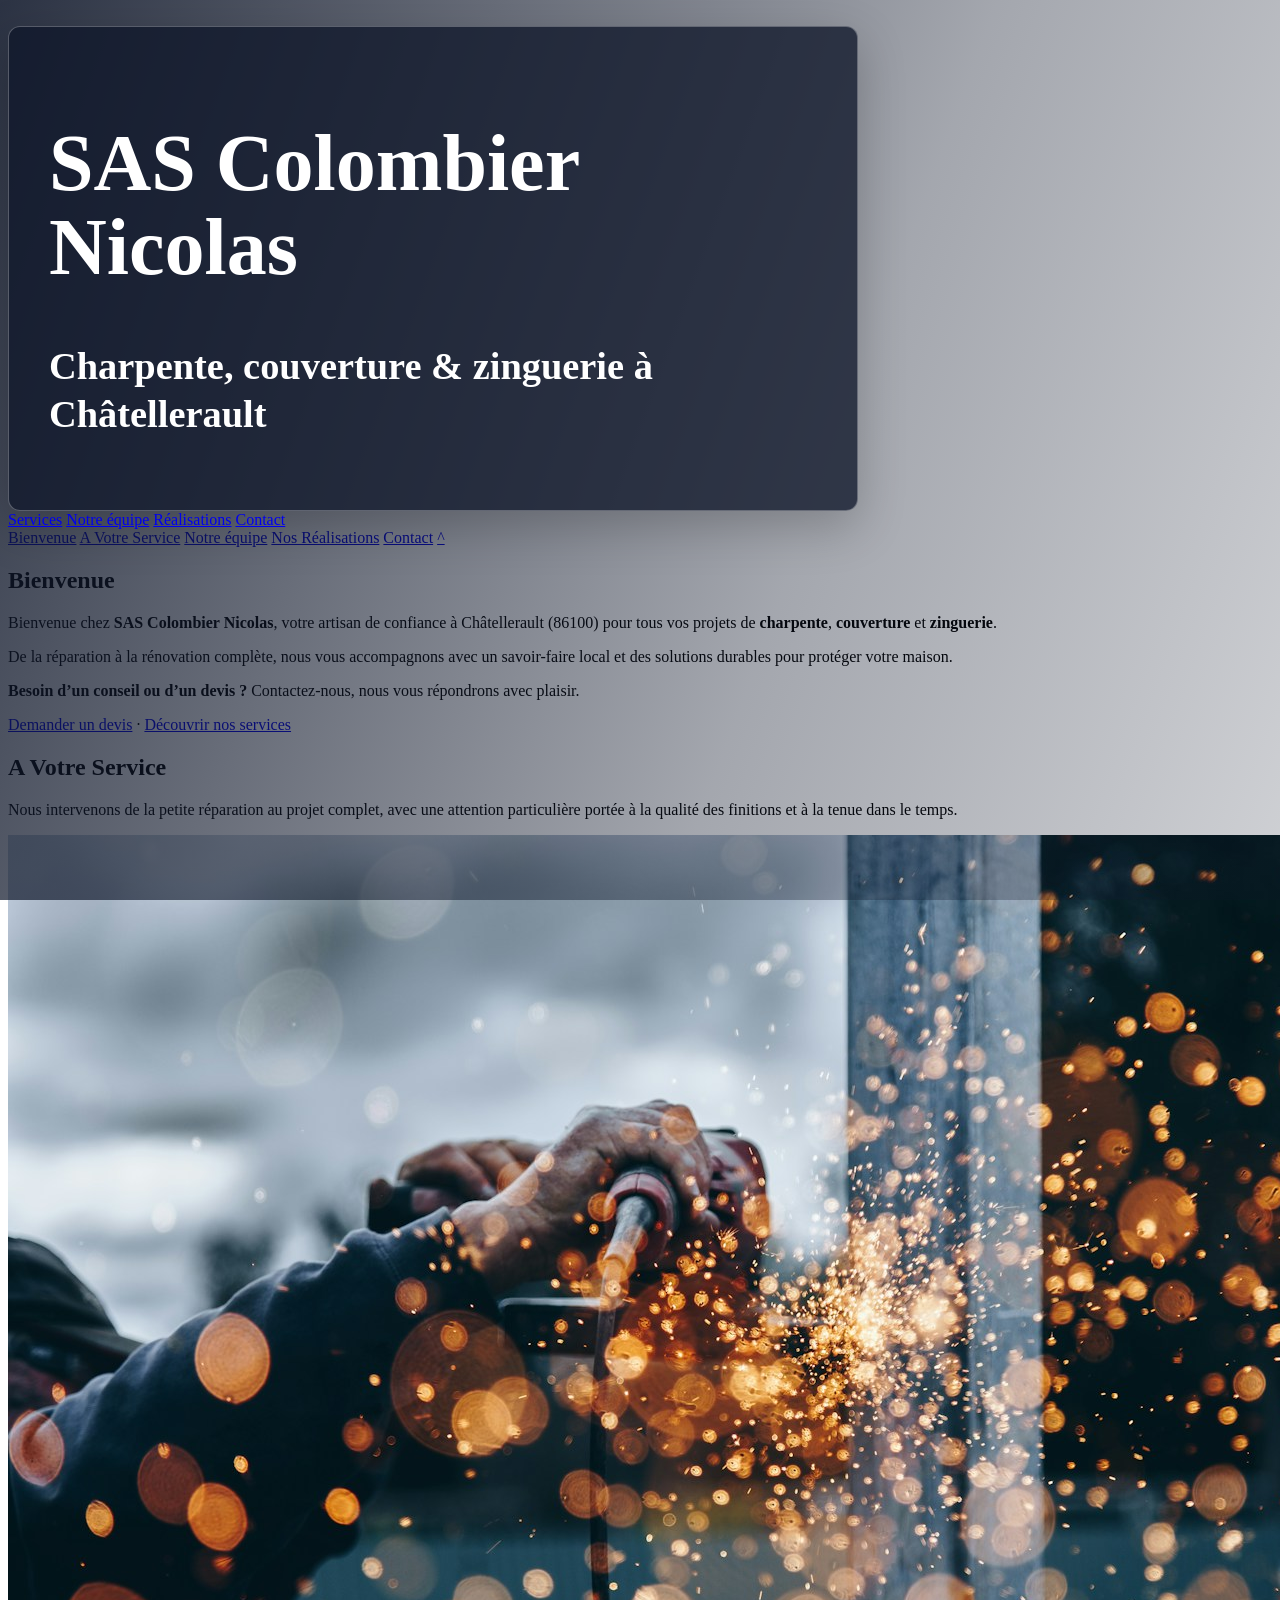
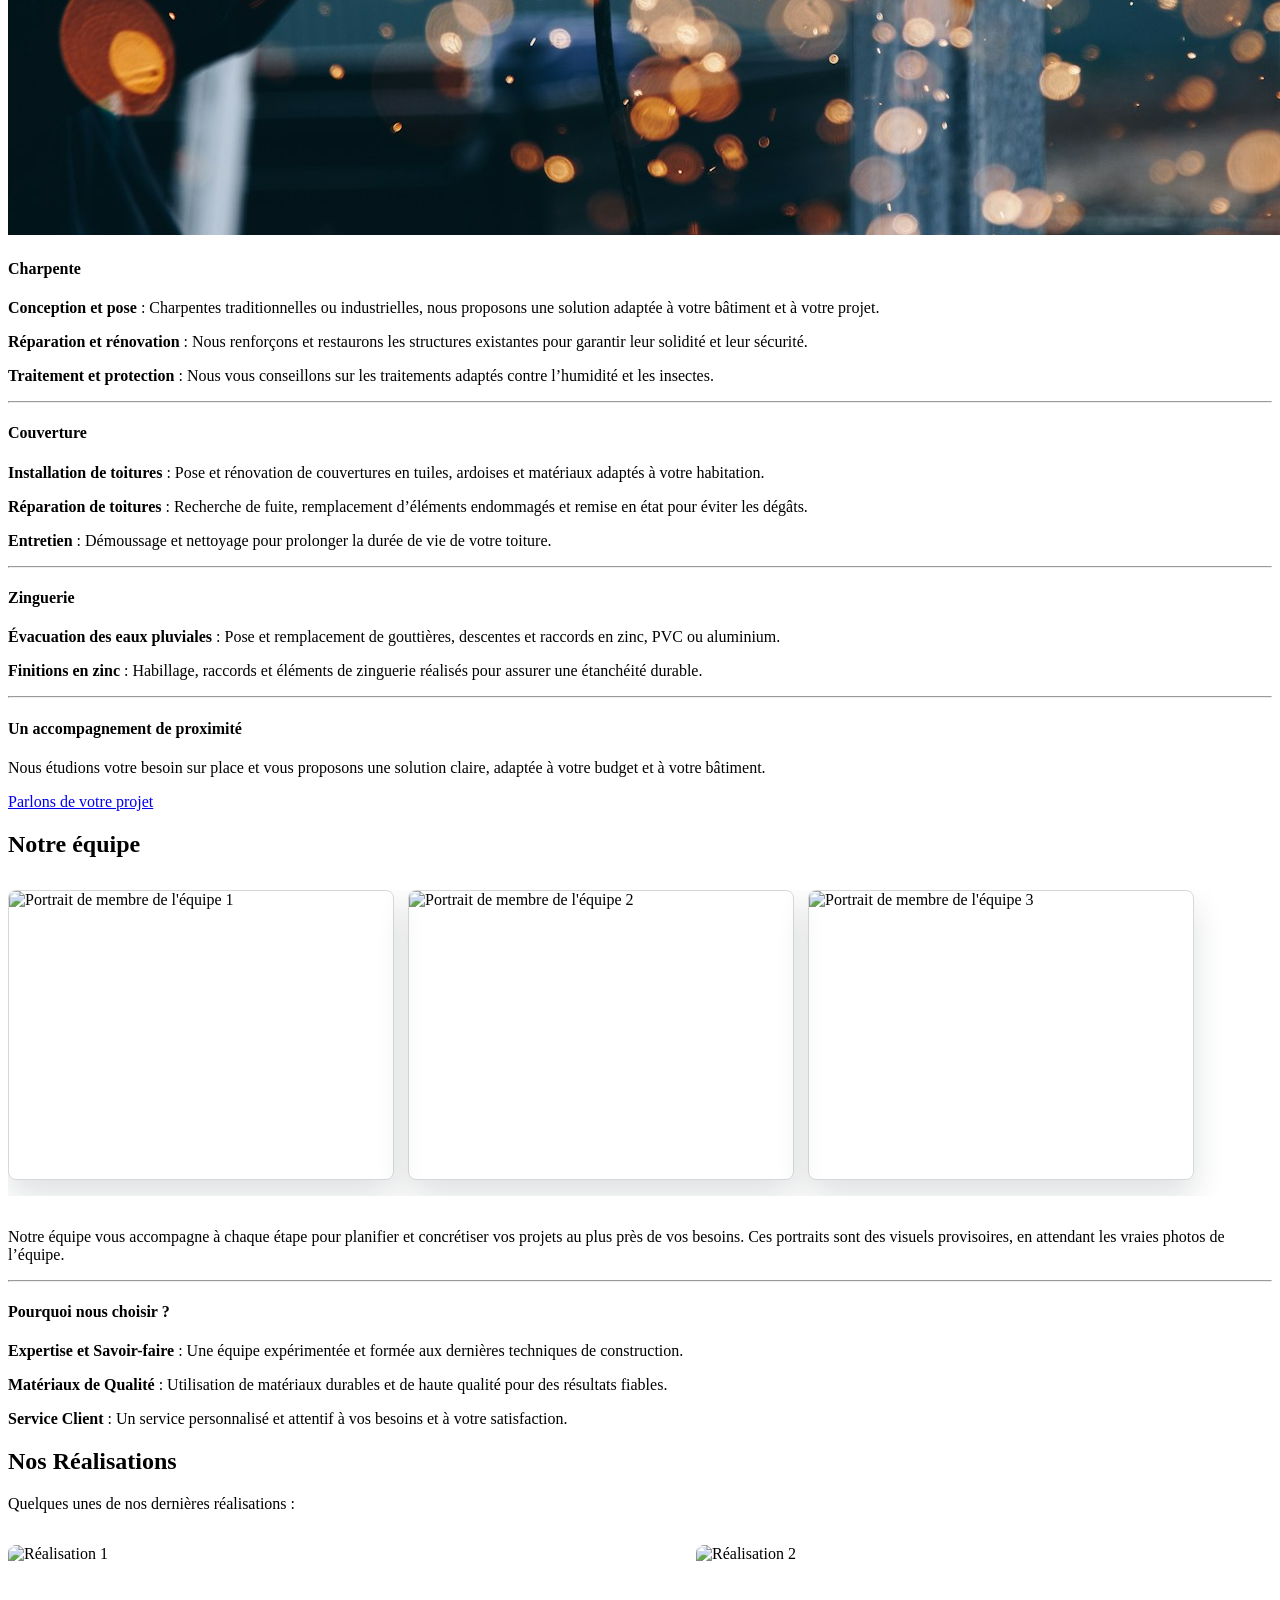
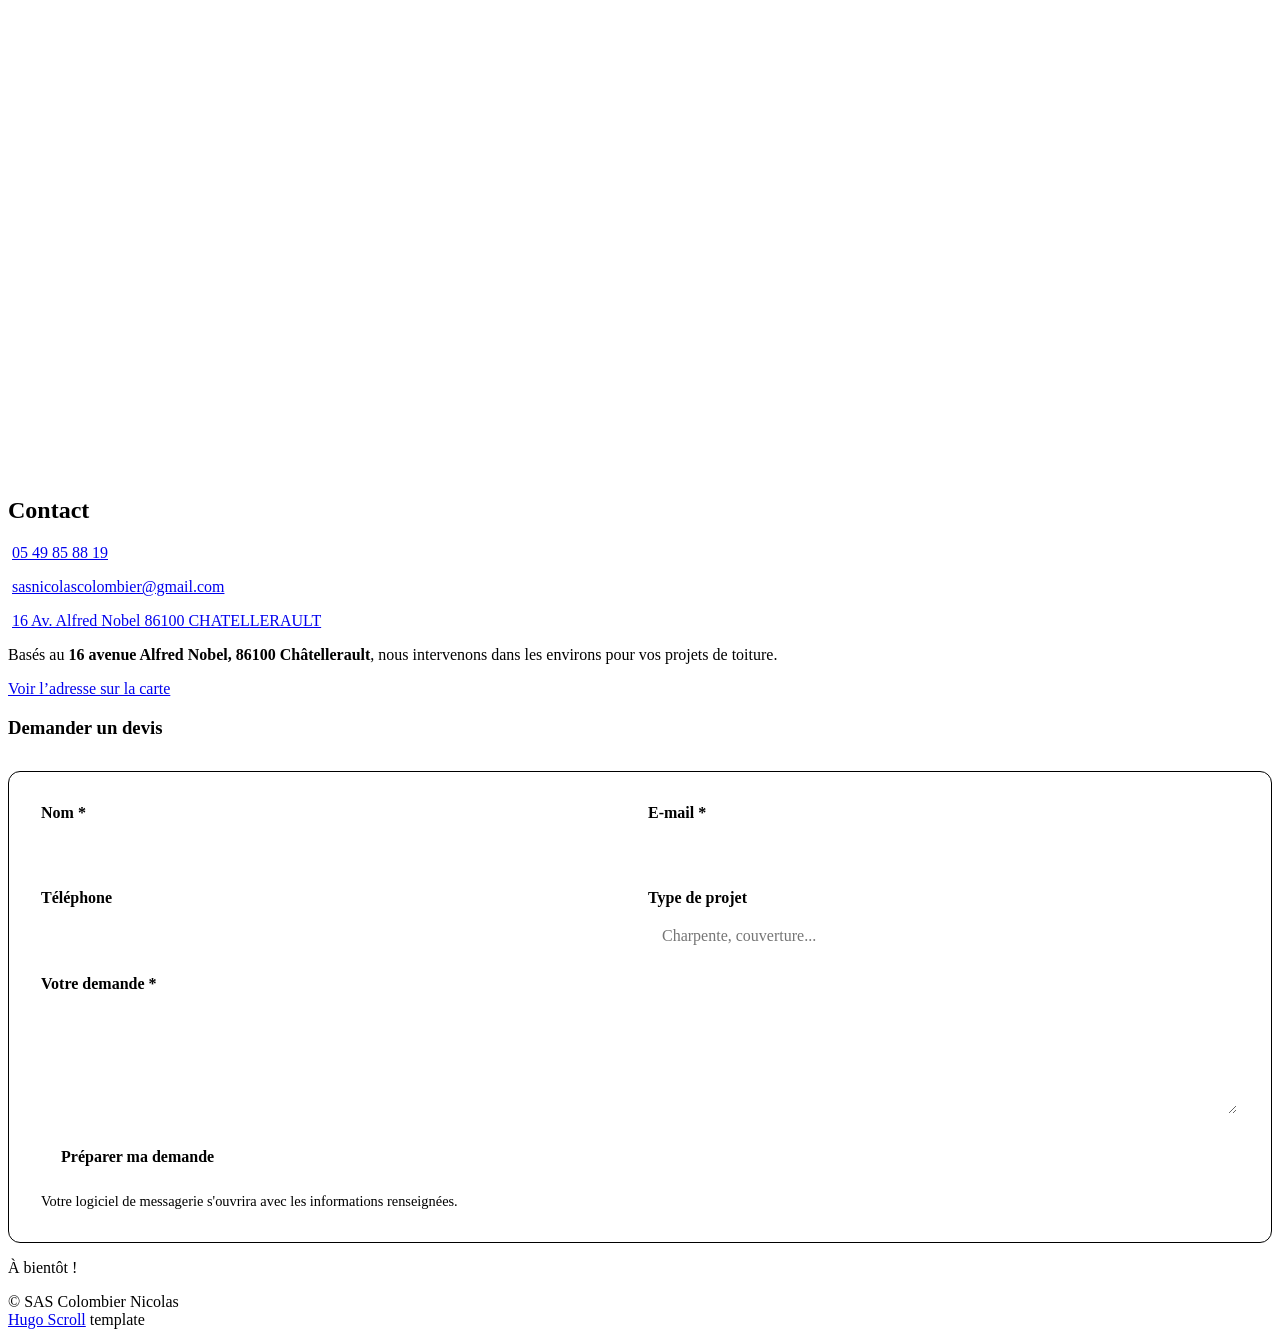
==== commit 49e427b4: "fix: restore team photos and section links Bring back the original three team photos, make in-page c" ====
--- a/public/index.html
+++ b/public/index.html
@@ -1,629 +1,16 @@
-<!DOCTYPE html>
-<html lang="fr">
-  <head>
-	<meta name="generator" content="Hugo 0.141.0"><script src="/livereload.js?mindelay=10&amp;v=2&amp;port=1318&amp;path=livereload" data-no-instant defer></script><meta http-equiv="Content-Type" content="text/html; charset=UTF-8" />
-<meta http-equiv="X-UA-Compatible" content="IE=edge,chrome=1" />
-
-
-
-<title>SAS Colombier Nicolas</title>
-
-
-
-
-  <link rel="shortcut icon" href="/images/favicon.png" type="image/png" />
-
-
-  <meta name="description" content="SAS Colombier Nicolas, votre artisan charpentier, couvreur et zingueur à Châtellerault."
-/>
-
-  <meta name="keywords" content="SAS Colombier Nicolas, charpentier, couvreur, zingueur, toiture, Châtellerault, Vienne"
-/>
-<meta name="referrer" content="no-referrer-when-downgrade" />
-
-<meta name="HandheldFriendly" content="True" />
-<meta name="MobileOptimized" content="320" />
-<meta name="viewport" content="width=device-width, initial-scale=1.0" />
-
-
-
-
-
-
-
-
-
-
-
-<link rel="stylesheet" href="/css/style.min.4cea9c171e77d2ace8f1fff775950df84372b61b3c97375f63ff7fe0b6c57344.css" type="text/css" integrity="sha256-TOqcFx530qzo8f/3dZUN&#43;ENyths8lzdfY/9/4LbFc0Q=" />
-
-<meta property="og:url" content="http://localhost:1318/">
-  <meta property="og:site_name" content="SAS Colombier Nicolas">
-  <meta property="og:title" content="SAS Colombier Nicolas">
-  <meta property="og:description" content="SAS Colombier Nicolas, votre artisan charpentier, couvreur et zingueur à Châtellerault.">
-  <meta property="og:locale" content="fr">
-  <meta property="og:type" content="website">
-    <meta property="og:image" content="http://localhost:1318/images/hero.jpg">
-
-
-  <meta name="twitter:card" content="summary_large_image">
-  <meta name="twitter:image" content="http://localhost:1318/images/hero.jpg">
-  <meta name="twitter:title" content="SAS Colombier Nicolas">
-  <meta name="twitter:description" content="SAS Colombier Nicolas, votre artisan charpentier, couvreur et zingueur à Châtellerault.">
-
-
-  <meta itemprop="name" content="SAS Colombier Nicolas">
-  <meta itemprop="description" content="SAS Colombier Nicolas, votre artisan charpentier, couvreur et zingueur à Châtellerault.">
-  <meta itemprop="image" content="http://localhost:1318/images/hero.jpg">
-
-<style>
-#site-head.withCenteredImage::before {
-    background: linear-gradient(110deg, rgba(15, 23, 42, 0.88), rgba(15, 23, 42, 0.38) 62%, rgba(15, 23, 42, 0.2));
-    content: "";
-    inset: 0;
-    position: absolute;
-    z-index: 0;
-}
-
-#site-head .vertical,
-#site-head-content {
-    position: relative;
-    z-index: 1;
-}
-
-#site-head .title-and-description-guard {
-    background-color: rgba(15, 23, 42, 0.78) !important;
-    border: 1px solid rgba(255, 255, 255, 0.28);
-    border-radius: 0.75rem;
-    box-shadow: 0 1rem 3rem rgba(0, 0, 0, 0.22);
-    color: #fff;
-    max-width: 48rem;
-    padding: clamp(1.25rem, 4vw, 2.5rem);
-}
-
-#site-head .blog-title,
-#site-head .blog-description {
-    color: #fff;
-    text-shadow: none;
-}
-
-#site-head .blog-title {
-    font-size: clamp(3rem, 7vw, 5rem);
-    line-height: 1.05;
-}
-
-#site-head .blog-description {
-    font-size: clamp(1.5rem, 3vw, 2.5rem);
-    line-height: 1.25;
-}
-
-.contact-form {
-    border: 1px solid currentColor;
-    border-radius: 0.75rem;
-    margin-top: 2rem;
-    padding: clamp(1rem, 3vw, 2rem);
-}
-
-.contact-form__grid {
-    display: grid;
-    gap: 1rem;
-    grid-template-columns: repeat(2, minmax(0, 1fr));
-}
-
-.contact-form label {
-    display: block;
-    font-weight: 700;
-    margin-bottom: 0.35rem;
-}
-
-.contact-form input,
-.contact-form textarea {
-    background: var(--section-light-bg-color);
-    border: 2px solid transparent;
-    border-radius: 0.35rem;
-    box-sizing: border-box;
-    color: var(--section-light-text-color);
-    font: inherit;
-    padding: 0.75rem;
-    width: 100%;
-}
-
-.contact-form input:focus,
-.contact-form textarea:focus {
-    border-color: var(--highlight);
-    outline: 3px solid color-mix(in srgb, var(--highlight) 35%, transparent);
-}
-
-.contact-form__message {
-    grid-column: 1 / -1;
-}
-
-.contact-form button {
-    background: var(--highlight);
-    border: 2px solid var(--highlight);
-    border-radius: 0.35rem;
-    color: var(--highlight-contrast);
-    cursor: pointer;
-    font: inherit;
-    font-weight: 700;
-    margin-top: 1rem;
-    padding: 0.75rem 1.25rem;
-}
-
-.contact-form button:hover,
-.contact-form button:focus-visible {
-    background: var(--highlight-inverse);
-    color: var(--highlight-inverse-contrast);
-}
-
-.contact-form__hint {
-    font-size: 0.9em;
-    margin-bottom: 0;
-}
-
-#notre-équipe .carousel__slide img {
-    border: 1px solid rgba(31, 41, 51, 0.18);
-    box-shadow: 0 1rem 2rem rgba(31, 41, 51, 0.14);
-    filter: grayscale(0.08) saturate(0.88);
-}
-
-#notre-équipe .carousel__slide {
-    flex-basis: min(70vw, 24rem);
-}
-
-@media (max-width: 640px) {
-    .contact-form__grid {
-        grid-template-columns: 1fr;
-    }
-}
-
-@media (prefers-reduced-motion: reduce) {
-    *,
-    *::before,
-    *::after {
-        scroll-behavior: auto !important;
-        transition-duration: 0.01ms !important;
-    }
-}
-</style>
-
-<meta name="theme-color" content="#1f2933">
-<meta name="format-detection" content="telephone=yes">
-<link rel="canonical" href="http://localhost:1318/">
-<meta property="og:locale" content="fr_FR">
-<meta property="og:site_name" content="SAS Colombier Nicolas">
-
-<script type="application/ld+json">
-{
-  "@context": "https://schema.org",
-  "@type": "RoofingContractor",
-  "@id": "http:\/\/localhost:1318\/#business",
-  "name": "SAS Colombier Nicolas",
-  "description": "Charpente, couverture et zinguerie à Châtellerault.",
-  "url": "http:\/\/localhost:1318\/",
-  "image": "http:\/\/localhost:1318\/images\/hero.jpg",
-  "telephone": "+33 5 49 85 88 19",
-  "email": "sasnicolascolombier@gmail.com",
-  "address": {
-    "@type": "PostalAddress",
-    "streetAddress": "16 avenue Alfred Nobel",
-    "postalCode": "86100",
-    "addressLocality": "Châtellerault",
-    "addressCountry": "FR"
-  },
-  "areaServed": "Châtellerault et ses environs"
-}
-</script>
-
-<link rel="apple-touch-icon" sizes="180x180" href="/images/apple-touch-icon.png" />
-
-
-<link rel="icon" type="image/png" sizes="32x32" href="/images/favicon-32x32.png" />
-<link rel="icon" type="image/png" sizes="16x16" href="/images/favicon-16x16.png" />
-</head>
-  <body>
-
-
-
-
-
-
-
-
-  
-  <style>
-   #site-head.withCenteredImage {
-    background-image: url('/images/hero_hu2834623671646791625.webp');
-  } 
-  
-    @media (max-width:1920px) and (max-height:1440px) {
-      #site-head.withCenteredImage { background-image: url('/images/hero_hu11970303360067961548.webp'); }
-    }
-    @media (max-width:1600px) and (max-height:1200px) {
-      #site-head.withCenteredImage { background-image: url('/images/hero_hu2431089446597239946.webp'); }
-    }
-    @media (max-width:1366px) and (max-height:1024px) {
-      #site-head.withCenteredImage { background-image: url('/images/hero_hu7526404396466866579.webp'); }
-    }
-
-    
-  
-    @media (max-height:1024px) and (max-aspect-ratio: 900 / 1024) {
-      #site-head.withCenteredImage { background-image: url('/images/hero_hu2735148988465557453.webp'); }
-    }
-    @media (max-height:1024px) and (max-aspect-ratio: 600 / 1024) {
-      #site-head.withCenteredImage { background-image: url('/images/hero_hu426794795258968478.webp'); }
-    }
-    @media (max-height:1024px) and (max-aspect-ratio: 360 / 1024) {
-      #site-head.withCenteredImage { background-image: url('/images/hero_hu11966793461254773507.webp'); }
-    }
-  </style>
-  
-<header id="site-head" class="withCenteredImage">
-
-
-    <div class="vertical">
-
-        
-
-	
-	
-
-        <div id="site-head-content" class="inner">
-	    <img id="blog-logo" alt="" src="/images/logo.png" />
-
-            <div class="title-and-description-guard">
-              <h1 class="blog-title">SAS Colombier Nicolas</h1>
-              <h2 class="blog-description"><b>Charpente</b>, <b>couverture</b> & <b>zinguerie</b> à Châtellerault</h2>
-            </div>
-
-            
-              
-              
-
-              
-                
-                 <a class='btn site-menu' data-title-anchor='a-votre-service' href='#a-votre-service'>Services</a>
-              
-            
-              
-              
-
-              
-                
-                 <a class='btn site-menu' data-title-anchor='notre-équipe' href='#notre-%c3%a9quipe'>Notre équipe</a>
-              
-            
-              
-              
-
-              
-                
-                 <a class='btn site-menu' data-title-anchor='nos-réalisations' href='#nos-r%c3%a9alisations'>Réalisations</a>
-              
-            
-              
-              
-
-              
-                
-                 <a class='btn site-menu' data-title-anchor='contact' href='#contact'>Contact</a>
-              
-            
-
-            
-                
-                <a id='header-arrow' href="#bienvenue" aria-label="Go to first section"><i class="fa fa-angle-down"></i></a>
-            
-        </div>
-    </div>
-</header>
-
-<main class="content" role="main">
-    
-    <div class='fixed-nav'>
-        
-        
-        
-            
-            <a class='fn-item' item_index='1' href='#bienvenue'>Bienvenue</a>
-            
-        
-            
-            <a class='fn-item' item_index='2' href='#a-votre-service'>A Votre Service</a>
-            
-        
-            
-            <a class='fn-item' item_index='3' href='#notre-%c3%a9quipe'>Notre équipe</a>
-            
-        
-            
-            <a class='fn-item' item_index='4' href='#nos-r%c3%a9alisations'>Nos Réalisations</a>
-            
-        
-            
-            <a class='fn-item' item_index='5' href='#contact'>Contact</a>
-            
-        
-        
-            
-            <a class='fn-item' item_index='6' href='./#site-head'>^</a>
-        
-    </div>
-
-    
-    
-        
-        
-        <div class='post-holder'>
-            <article id='bienvenue' class='post first '>
-                <header class="post-header">
-                    <h2 class="post-title">Bienvenue</h2>
-                </header>
-                <section class="post-content">
-                    <p>Bienvenue chez <strong>SAS Colombier Nicolas</strong>, votre artisan de confiance à Châtellerault (86100) pour tous vos projets de <strong>charpente</strong>, <strong>couverture</strong> et <strong>zinguerie</strong>.</p>
-<p>De la réparation à la rénovation complète, nous vous accompagnons avec un savoir-faire local et des solutions durables pour protéger votre maison.</p>
-<p><strong>Besoin d&rsquo;un conseil ou d&rsquo;un devis ?</strong> Contactez-nous, nous vous répondrons avec plaisir.</p>
-<p><a href="#contact">Demander un devis</a> · <a href="#a-votre-service">Découvrir nos services</a></p>
-
-                </section>
-            </article>
-            <div class='post-after light'></div>
-        </div>
-        
-    
-        
-        
-        <div class='post-holder dark'>
-            <article id='a-votre-service' class='post  '>
-                <header class="post-header">
-                    <h2 class="post-title">A Votre Service</h2>
-                </header>
-                <section class="post-content">
-                    <p>Nous intervenons de la petite réparation au projet complet, avec une attention particulière portée à la qualité des finitions et à la tenue dans le temps.</p>
-<p><img src="images/tools-carpenter.jpg" alt="Travail du bois en atelier"></p>
-<h4 id="charpente">Charpente</h4>
-<p><strong>Conception et pose</strong> : Charpentes traditionnelles ou industrielles, nous proposons une solution adaptée à votre bâtiment et à votre projet.</p>
-<p><strong>Réparation et rénovation</strong> : Nous renforçons et restaurons les structures existantes pour garantir leur solidité et leur sécurité.</p>
-<p><strong>Traitement et protection</strong> : Nous vous conseillons sur les traitements adaptés contre l&rsquo;humidité et les insectes.</p>
-<hr>
-<h4 id="couverture">Couverture</h4>
-<p><strong>Installation de toitures</strong> : Pose et rénovation de couvertures en tuiles, ardoises et matériaux adaptés à votre habitation.</p>
-<p><strong>Réparation de toitures</strong> : Recherche de fuite, remplacement d&rsquo;éléments endommagés et remise en état pour éviter les dégâts.</p>
-<p><strong>Entretien</strong> : Démoussage et nettoyage pour prolonger la durée de vie de votre toiture.</p>
-<hr>
-<h4 id="zinguerie">Zinguerie</h4>
-<p><strong>Évacuation des eaux pluviales</strong> : Pose et remplacement de gouttières, descentes et raccords en zinc, PVC ou aluminium.</p>
-<p><strong>Finitions en zinc</strong> : Habillage, raccords et éléments de zinguerie réalisés pour assurer une étanchéité durable.</p>
-<hr>
-<h4 id="un-accompagnement-de-proximité">Un accompagnement de proximité</h4>
-<p>Nous étudions votre besoin sur place et vous proposons une solution claire, adaptée à votre budget et à votre bâtiment.</p>
-<p><a href="#contact">Parlons de votre projet</a>
-������</p>
-
-                </section>
-            </article>
-            <div class='post-after'></div>
-        </div>
-        
-    
-        
-        
-        <div class='post-holder'>
-            <article id='notre-équipe' class='post  '>
-                <header class="post-header">
-                    <h2 class="post-title">Notre équipe</h2>
-                </header>
-                <section class="post-content">
-                    <div class="carousel" role="region" aria-label="Galerie photos">
-  
-  
-  
-    <figure class="carousel__slide">
-      <img src="/images/team-placeholder-1.jpg" alt="Portrait photo générique de membre de l&#39;équipe 1" loading="lazy">
-    </figure>
-  
-    <figure class="carousel__slide">
-      <img src="/images/team-placeholder-2.jpg" alt="Portrait photo générique de membre de l&#39;équipe 2" loading="lazy">
-    </figure>
-  
-    <figure class="carousel__slide">
-      <img src="/images/team-placeholder-3.jpg" alt="Portrait photo générique de membre de l&#39;équipe 3" loading="lazy">
-    </figure>
-  
-</div>
-
-<style>
-  .carousel {
-    display: flex;
-    gap: 1rem;
-    margin: 2rem 0;
-    overflow-x: auto;
-    padding: 0 0 1rem;
-    scroll-snap-type: x mandatory;
-    scrollbar-width: thin;
-  }
-  .carousel__slide {
-    flex: 0 0 min(82vw, 42rem);
-    margin: 0;
-    scroll-snap-align: center;
-  }
-  .carousel__slide img {
-    aspect-ratio: 4 / 3;
-    border-radius: 0.5rem;
-    display: block;
-    filter: saturate(0.82);
-    object-fit: cover;
-    width: 100%;
-  }
-</style>
-
-<p>Notre équipe vous accompagne à chaque étape pour planifier et concrétiser vos projets au plus près de vos besoins. Ces portraits sont des visuels provisoires, en attendant les vraies photos de l&rsquo;équipe.</p>
-<hr>
-<h4 id="pourquoi-nous-choisir-">Pourquoi nous choisir ?</h4>
-<p><strong>Expertise et Savoir-faire</strong> : Une équipe expérimentée et formée aux dernières techniques de construction.</p>
-<p><strong>Matériaux de Qualité</strong> : Utilisation de matériaux durables et de haute qualité pour des résultats fiables.</p>
-<p><strong>Service Client</strong> : Un service personnalisé et attentif à vos besoins et à votre satisfaction.</p>
-
-                </section>
-            </article>
-            <div class='post-after light'></div>
-        </div>
-        
-    
-        
-        
-        <div class='post-holder dark'>
-            <article id='nos-réalisations' class='post  '>
-                <header class="post-header">
-                    <h2 class="post-title">Nos Réalisations</h2>
-                </header>
-                <section class="post-content">
-                    <p>Quelques unes de nos dernières réalisations :</p>
-<div class="carousel" role="region" aria-label="Galerie photos">
-  
-  
-  
-    <figure class="carousel__slide">
-      <img src="/images/WP_20151025_002.jpg" alt="Réalisation 1" loading="lazy">
-    </figure>
-  
-    <figure class="carousel__slide">
-      <img src="/images/WP_20151022_003.jpg" alt="Réalisation 2" loading="lazy">
-    </figure>
-  
-    <figure class="carousel__slide">
-      <img src="/images/WP_20151026_002.jpg" alt="Réalisation 3" loading="lazy">
-    </figure>
-  
-    <figure class="carousel__slide">
-      <img src="/images/WP_20151115_002.jpg" alt="Réalisation 4" loading="lazy">
-    </figure>
-  
-</div>
-
-<style>
-  .carousel {
-    display: flex;
-    gap: 1rem;
-    margin: 2rem 0;
-    overflow-x: auto;
-    padding: 0 0 1rem;
-    scroll-snap-type: x mandatory;
-    scrollbar-width: thin;
-  }
-  .carousel__slide {
-    flex: 0 0 min(82vw, 42rem);
-    margin: 0;
-    scroll-snap-align: center;
-  }
-  .carousel__slide img {
-    aspect-ratio: 4 / 3;
-    border-radius: 0.5rem;
-    display: block;
-    filter: saturate(0.82);
-    object-fit: cover;
-    width: 100%;
-  }
-</style>
-
-
-                </section>
-            </article>
-            <div class='post-after'></div>
-        </div>
-        
-    
-        
-        
-        <div class='post-holder'>
-            <article id='contact' class='post  last'>
-                <header class="post-header">
-                    <h2 class="post-title">Contact</h2>
-                </header>
-                <section class="post-content">
-                    
-    <p><i class="fa fa-phone" aria-hidden="true"></i>&nbsp;<a href="tel:&#43;33%205%2049%2085%2088%2019">05 49 85 88 19</a></p>
-
-    <p><i class="fa fa-envelope" aria-hidden="true"></i>&nbsp;<a href="mailto:sasnicolascolombier@gmail.com">sasnicolascolombier@gmail.com</a></p>
-
-    <p><i class="fa fa-home" aria-hidden="true"></i>&nbsp;<a href="https://maps.app.goo.gl/soWcfnR2kcgpwqJz7">16 Av. Alfred Nobel 86100 CHATELLERAULT</a></p>
-
-
-<p>Basés au <strong>16 avenue Alfred Nobel, 86100 Châtellerault</strong>, nous intervenons dans les environs pour vos projets de toiture.</p>
-<p><a href="https://www.pagesjaunes.fr/carte?code_etablissement=60421349&amp;code_localite=08606600&amp;code_rubrique=30200100">Voir l&rsquo;adresse sur la carte</a></p>
-<h3 id="demander-un-devis">Demander un devis</h3>
-<form class="contact-form" action="mailto:sasnicolascolombier@gmail.com" method="post" enctype="text/plain">
-  <div class="contact-form__grid">
-    <div>
-      <label for="contact-name">Nom <span aria-hidden="true">*</span></label>
-      <input id="contact-name" name="Nom" type="text" autocomplete="name" required>
-    </div>
-    <div>
-      <label for="contact-email">E-mail <span aria-hidden="true">*</span></label>
-      <input id="contact-email" name="E-mail" type="email" autocomplete="email" required>
-    </div>
-    <div>
-      <label for="contact-phone">Téléphone</label>
-      <input id="contact-phone" name="Téléphone" type="tel" autocomplete="tel">
-    </div>
-    <div>
-      <label for="contact-project">Type de projet</label>
-      <input id="contact-project" name="Projet" type="text" placeholder="Charpente, couverture...">
-    </div>
-    <div class="contact-form__message">
-      <label for="contact-message">Votre demande <span aria-hidden="true">*</span></label>
-      <textarea id="contact-message" name="Message" rows="5" required></textarea>
-    </div>
-  </div>
-  <button type="submit">Préparer ma demande</button>
-  <p class="contact-form__hint">Votre logiciel de messagerie s'ouvrira avec les informations renseignées.</p>
-</form>
-<p>À bientôt !</p>
-
-                </section>
-            </article>
-            <div class='post-after light'></div>
-        </div>
-        
-    
-</main>
-
-
-
-
-<footer class="site-footer">
-  <div class="inner">
-    
-
-    
-
-    
-      <section class="copyright">© SAS Colombier Nicolas</section>
-    
-
-    
-      <section>
-        <a href="https://themes.gohugo.io/hugo-scroll/" target="_blank" rel="noopener">Hugo Scroll</a> template
-      </section>
-    
-
-    
-  </div>
-</footer>
-
-
-    
-
-    
-    
-    
-    
-
-    <script src="/js/script.min.e0e987346bbbb9dba86d3972fa7b7f9edbad23c49a5b4e270eb8531b3299c1cc.js" integrity="sha256-4OmHNGu7uduobTly&#43;nt/ntutI8SaW04nDrhTGzKZwcw=" ></script>
-
-    
-    <script>cssVars();</script>
-
-    </body>
-</html>
+<!doctype html><html lang=fr><head><meta name=generator content="Hugo 0.141.0"><meta charset=utf-8><meta http-equiv=X-UA-Compatible content="IE=edge,chrome=1"><title>SAS Colombier Nicolas</title>
+<link rel="shortcut icon" href=/images/favicon.png type=image/png><meta name=description content="SAS Colombier Nicolas, votre artisan charpentier, couvreur et zingueur à Châtellerault."><meta name=keywords content="SAS Colombier Nicolas,charpentier,couvreur,zingueur,toiture,Châtellerault,Vienne"><meta name=referrer content="no-referrer-when-downgrade"><meta name=HandheldFriendly content="True"><meta name=MobileOptimized content="320"><meta name=viewport content="width=device-width,initial-scale=1"><link rel=stylesheet href=/css/style.min.4cea9c171e77d2ace8f1fff775950df84372b61b3c97375f63ff7fe0b6c57344.css type=text/css integrity="sha256-TOqcFx530qzo8f/3dZUN+ENyths8lzdfY/9/4LbFc0Q="><meta property="og:url" content="https://www.nicolascolombier.fr/"><meta property="og:site_name" content="SAS Colombier Nicolas"><meta property="og:title" content="SAS Colombier Nicolas"><meta property="og:description" content="SAS Colombier Nicolas, votre artisan charpentier, couvreur et zingueur à Châtellerault."><meta property="og:locale" content="fr"><meta property="og:type" content="website"><meta property="og:image" content="https://www.nicolascolombier.fr/images/hero.jpg"><meta name=twitter:card content="summary_large_image"><meta name=twitter:image content="https://www.nicolascolombier.fr/images/hero.jpg"><meta name=twitter:title content="SAS Colombier Nicolas"><meta name=twitter:description content="SAS Colombier Nicolas, votre artisan charpentier, couvreur et zingueur à Châtellerault."><meta itemprop=name content="SAS Colombier Nicolas"><meta itemprop=description content="SAS Colombier Nicolas, votre artisan charpentier, couvreur et zingueur à Châtellerault."><meta itemprop=image content="https://www.nicolascolombier.fr/images/hero.jpg"><style>#site-head.withCenteredImage::before{background:linear-gradient(110deg,rgba(15,23,42,.88),rgba(15,23,42,.38) 62%,rgba(15,23,42,.2));content:"";inset:0;position:absolute;z-index:0}#site-head .vertical,#site-head-content{position:relative;z-index:1}#site-head .title-and-description-guard{background-color:rgba(15,23,42,.78)!important;border:1px solid rgba(255,255,255,.28);border-radius:.75rem;box-shadow:0 1rem 3rem rgba(0,0,0,.22);color:#fff;max-width:48rem;padding:clamp(1.25rem,4vw,2.5rem)}#site-head .blog-title,#site-head .blog-description{color:#fff;text-shadow:none}#site-head .blog-title{font-size:clamp(3rem,7vw,5rem);line-height:1.05}#site-head .blog-description{font-size:clamp(1.5rem,3vw,2.5rem);line-height:1.25}.contact-form{border:1px solid;border-radius:.75rem;margin-top:2rem;padding:clamp(1rem,3vw,2rem)}.contact-form__grid{display:grid;gap:1rem;grid-template-columns:repeat(2,minmax(0,1fr))}.contact-form label{display:block;font-weight:700;margin-bottom:.35rem}.contact-form input,.contact-form textarea{background:var(--section-light-bg-color);border:2px solid transparent;border-radius:.35rem;box-sizing:border-box;color:var(--section-light-text-color);font:inherit;padding:.75rem;width:100%}.contact-form input:focus,.contact-form textarea:focus{border-color:var(--highlight);outline:3px solid color-mix(in srgb,var(--highlight) 35%,transparent)}.contact-form__message{grid-column:1/-1}.contact-form button{background:var(--highlight);border:2px solid var(--highlight);border-radius:.35rem;color:var(--highlight-contrast);cursor:pointer;font:inherit;font-weight:700;margin-top:1rem;padding:.75rem 1.25rem}.contact-form button:hover,.contact-form button:focus-visible{background:var(--highlight-inverse);color:var(--highlight-inverse-contrast)}.contact-form__hint{font-size:.9em;margin-bottom:0}#notre-équipe .carousel__slide img{border:1px solid rgba(31,41,51,.18);box-shadow:0 1rem 2rem rgba(31,41,51,.14);filter:grayscale(.08)saturate(.88)}#notre-équipe .carousel__slide{flex-basis:min(70vw,24rem)}@media(max-width:640px){.contact-form__grid{grid-template-columns:1fr}}@media(prefers-reduced-motion:reduce){*,*::before,*::after{scroll-behavior:auto!important;transition-duration:.01ms!important}}</style><meta name=theme-color content="#1f2933"><meta name=format-detection content="telephone=yes"><link rel=canonical href=https://www.nicolascolombier.fr/><meta property="og:locale" content="fr_FR"><meta property="og:site_name" content="SAS Colombier Nicolas"><script type=application/ld+json>{"@context":"https://schema.org","@type":"RoofingContractor","@id":"https:\/\/www.nicolascolombier.fr\/#business","name":"SAS Colombier Nicolas","description":"Charpente, couverture et zinguerie à Châtellerault.","url":"https:\/\/www.nicolascolombier.fr\/","image":"https:\/\/www.nicolascolombier.fr\/images\/hero.jpg","telephone":"+33 5 49 85 88 19","email":"sasnicolascolombier@gmail.com","address":{"@type":"PostalAddress","streetAddress":"16 avenue Alfred Nobel","postalCode":"86100","addressLocality":"Châtellerault","addressCountry":"FR"},"areaServed":"Châtellerault et ses environs"}</script><link rel=apple-touch-icon sizes=180x180 href=/images/apple-touch-icon.png><link rel=icon type=image/png sizes=32x32 href=/images/favicon-32x32.png><link rel=icon type=image/png sizes=16x16 href=/images/favicon-16x16.png></head><body><style>#site-head.withCenteredImage{background-image:url(/images/hero_hu2834623671646791625.webp)}@media(max-width:1920px) and (max-height:1440px){#site-head.withCenteredImage{background-image:url(/images/hero_hu11970303360067961548.webp)}}@media(max-width:1600px) and (max-height:1200px){#site-head.withCenteredImage{background-image:url(/images/hero_hu2431089446597239946.webp)}}@media(max-width:1366px) and (max-height:1024px){#site-head.withCenteredImage{background-image:url(/images/hero_hu7526404396466866579.webp)}}@media(max-height:1024px) and (max-aspect-ratio:900 / 1024){#site-head.withCenteredImage{background-image:url(/images/hero_hu2735148988465557453.webp)}}@media(max-height:1024px) and (max-aspect-ratio:600 / 1024){#site-head.withCenteredImage{background-image:url(/images/hero_hu426794795258968478.webp)}}@media(max-height:1024px) and (max-aspect-ratio:360 / 1024){#site-head.withCenteredImage{background-image:url(/images/hero_hu11966793461254773507.webp)}}</style><header id=site-head class=withCenteredImage><div class=vertical><div id=site-head-content class=inner><img id=blog-logo alt src=/images/logo.png><div class=title-and-description-guard><h1 class=blog-title>SAS Colombier Nicolas</h1><h2 class=blog-description><b>Charpente</b>, <b>couverture</b> & <b>zinguerie</b> à Châtellerault</h2></div><a class='btn site-menu' data-title-anchor=a-votre-service href=#a-votre-service>Services</a>
+<a class='btn site-menu' data-title-anchor=notre-équipe href=#notre-%c3%a9quipe>Notre équipe</a>
+<a class='btn site-menu' data-title-anchor=nos-réalisations href=#nos-r%c3%a9alisations>Réalisations</a>
+<a class='btn site-menu' data-title-anchor=contact href=#contact>Contact</a>
+<a id=header-arrow href=#bienvenue aria-label="Go to first section"><i class="fa fa-angle-down"></i></a></div></div></header><main class=content role=main><div class=fixed-nav><a class=fn-item item_index=1 href=#bienvenue>Bienvenue</a>
+<a class=fn-item item_index=2 href=#a-votre-service>A Votre Service</a>
+<a class=fn-item item_index=3 href=#notre-%c3%a9quipe>Notre équipe</a>
+<a class=fn-item item_index=4 href=#nos-r%c3%a9alisations>Nos Réalisations</a>
+<a class=fn-item item_index=5 href=#contact>Contact</a>
+<a class=fn-item item_index=6 href=./#site-head>^</a></div><div class=post-holder><article id=bienvenue class='post first'><header class=post-header><h2 class=post-title>Bienvenue</h2></header><section class=post-content><p>Bienvenue chez <strong>SAS Colombier Nicolas</strong>, votre artisan de confiance à Châtellerault (86100) pour tous vos projets de <strong>charpente</strong>, <strong>couverture</strong> et <strong>zinguerie</strong>.</p><p>De la réparation à la rénovation complète, nous vous accompagnons avec un savoir-faire local et des solutions durables pour protéger votre maison.</p><p><strong>Besoin d&rsquo;un conseil ou d&rsquo;un devis ?</strong> Contactez-nous, nous vous répondrons avec plaisir.</p><p><a class=text-link href=#contact>Demander un devis</a> · <a class=text-link href=#a-votre-service>Découvrir nos services</a></p></section></article><div class='post-after light'></div></div><div class='post-holder dark'><article id=a-votre-service class=post><header class=post-header><h2 class=post-title>A Votre Service</h2></header><section class=post-content><p>Nous intervenons de la petite réparation au projet complet, avec une attention particulière portée à la qualité des finitions et à la tenue dans le temps.</p><p><img src=images/tools-carpenter.jpg alt="Travail du bois en atelier"></p><h4 id=charpente>Charpente</h4><p><strong>Conception et pose</strong> : Charpentes traditionnelles ou industrielles, nous proposons une solution adaptée à votre bâtiment et à votre projet.</p><p><strong>Réparation et rénovation</strong> : Nous renforçons et restaurons les structures existantes pour garantir leur solidité et leur sécurité.</p><p><strong>Traitement et protection</strong> : Nous vous conseillons sur les traitements adaptés contre l&rsquo;humidité et les insectes.</p><hr><h4 id=couverture>Couverture</h4><p><strong>Installation de toitures</strong> : Pose et rénovation de couvertures en tuiles, ardoises et matériaux adaptés à votre habitation.</p><p><strong>Réparation de toitures</strong> : Recherche de fuite, remplacement d&rsquo;éléments endommagés et remise en état pour éviter les dégâts.</p><p><strong>Entretien</strong> : Démoussage et nettoyage pour prolonger la durée de vie de votre toiture.</p><hr><h4 id=zinguerie>Zinguerie</h4><p><strong>Évacuation des eaux pluviales</strong> : Pose et remplacement de gouttières, descentes et raccords en zinc, PVC ou aluminium.</p><p><strong>Finitions en zinc</strong> : Habillage, raccords et éléments de zinguerie réalisés pour assurer une étanchéité durable.</p><hr><h4 id=un-accompagnement-de-proximité>Un accompagnement de proximité</h4><p>Nous étudions votre besoin sur place et vous proposons une solution claire, adaptée à votre budget et à votre bâtiment.</p><p><a class=text-link href=#contact>Parlons de votre projet</a></p></section></article><div class=post-after></div></div><div class=post-holder><article id=notre-équipe class=post><header class=post-header><h2 class=post-title>Notre équipe</h2></header><section class=post-content><div class=carousel role=region aria-label="Galerie photos"><figure class=carousel__slide><img src=/images/nicolas.jpg alt="Portrait de membre de l'équipe 1" loading=lazy></figure><figure class=carousel__slide><img src=/images/jennifer.jpg alt="Portrait de membre de l'équipe 2" loading=lazy></figure><figure class=carousel__slide><img src=/images/bertrand.jpg alt="Portrait de membre de l'équipe 3" loading=lazy></figure></div><style>.carousel{display:flex;gap:1rem;margin:2rem 0;overflow-x:auto;padding:0 0 1rem;scroll-snap-type:x mandatory;scrollbar-width:thin}.carousel__slide{flex:0 0 min(82vw,42rem);margin:0;scroll-snap-align:center}.carousel__slide img{aspect-ratio:4/3;border-radius:.5rem;display:block;filter:saturate(.82);object-fit:cover;width:100%}</style><p>Notre équipe vous accompagne à chaque étape pour planifier et concrétiser vos projets au plus près de vos besoins. Ces portraits sont des visuels provisoires, en attendant les vraies photos de l&rsquo;équipe.</p><hr><h4 id=pourquoi-nous-choisir->Pourquoi nous choisir ?</h4><p><strong>Expertise et Savoir-faire</strong> : Une équipe expérimentée et formée aux dernières techniques de construction.</p><p><strong>Matériaux de Qualité</strong> : Utilisation de matériaux durables et de haute qualité pour des résultats fiables.</p><p><strong>Service Client</strong> : Un service personnalisé et attentif à vos besoins et à votre satisfaction.</p></section></article><div class='post-after light'></div></div><div class='post-holder dark'><article id=nos-réalisations class=post><header class=post-header><h2 class=post-title>Nos Réalisations</h2></header><section class=post-content><p>Quelques unes de nos dernières réalisations :</p><div class=carousel role=region aria-label="Galerie photos"><figure class=carousel__slide><img src=/images/WP_20151025_002.jpg alt="Réalisation 1" loading=lazy></figure><figure class=carousel__slide><img src=/images/WP_20151022_003.jpg alt="Réalisation 2" loading=lazy></figure><figure class=carousel__slide><img src=/images/WP_20151026_002.jpg alt="Réalisation 3" loading=lazy></figure><figure class=carousel__slide><img src=/images/WP_20151115_002.jpg alt="Réalisation 4" loading=lazy></figure></div><style>.carousel{display:flex;gap:1rem;margin:2rem 0;overflow-x:auto;padding:0 0 1rem;scroll-snap-type:x mandatory;scrollbar-width:thin}.carousel__slide{flex:0 0 min(82vw,42rem);margin:0;scroll-snap-align:center}.carousel__slide img{aspect-ratio:4/3;border-radius:.5rem;display:block;filter:saturate(.82);object-fit:cover;width:100%}</style></section></article><div class=post-after></div></div><div class=post-holder><article id=contact class='post last'><header class=post-header><h2 class=post-title>Contact</h2></header><section class=post-content><p><i class="fa fa-phone" aria-hidden=true></i>&nbsp;<a href=tel:+33%205%2049%2085%2088%2019>05 49 85 88 19</a></p><p><i class="fa fa-envelope" aria-hidden=true></i>&nbsp;<a href=mailto:sasnicolascolombier@gmail.com>sasnicolascolombier@gmail.com</a></p><p><i class="fa fa-home" aria-hidden=true></i>&nbsp;<a href=https://maps.app.goo.gl/soWcfnR2kcgpwqJz7>16 Av. Alfred Nobel 86100 CHATELLERAULT</a></p><p>Basés au <strong>16 avenue Alfred Nobel, 86100 Châtellerault</strong>, nous intervenons dans les environs pour vos projets de toiture.</p><p><a href="https://www.pagesjaunes.fr/carte?code_etablissement=60421349&amp;code_localite=08606600&amp;code_rubrique=30200100">Voir l&rsquo;adresse sur la carte</a></p><h3 id=demander-un-devis>Demander un devis</h3><form class=contact-form action=mailto:sasnicolascolombier@gmail.com method=post enctype=text/plain><div class=contact-form__grid><div><label for=contact-name>Nom <span aria-hidden=true>*</span></label>
+<input id=contact-name name=Nom type=text autocomplete=name required></div><div><label for=contact-email>E-mail <span aria-hidden=true>*</span></label>
+<input id=contact-email name=E-mail type=email autocomplete=email required></div><div><label for=contact-phone>Téléphone</label>
+<input id=contact-phone name=Téléphone type=tel autocomplete=tel></div><div><label for=contact-project>Type de projet</label>
+<input id=contact-project name=Projet type=text placeholder="Charpente, couverture..."></div><div class=contact-form__message><label for=contact-message>Votre demande <span aria-hidden=true>*</span></label>
+<textarea id=contact-message name=Message rows=5 required></textarea></div></div><button type=submit>Préparer ma demande</button><p class=contact-form__hint>Votre logiciel de messagerie s'ouvrira avec les informations renseignées.</p></form><p>À bientôt !</p></section></article><div class='post-after light'></div></div></main><footer class=site-footer><div class=inner><section class=copyright>© SAS Colombier Nicolas</section><section><a href=https://themes.gohugo.io/hugo-scroll/ target=_blank rel=noopener>Hugo Scroll</a> template</section></div></footer><script src=/js/script.min.e0e987346bbbb9dba86d3972fa7b7f9edbad23c49a5b4e270eb8531b3299c1cc.js integrity="sha256-4OmHNGu7uduobTly+nt/ntutI8SaW04nDrhTGzKZwcw="></script><script>cssVars()</script></body></html>
